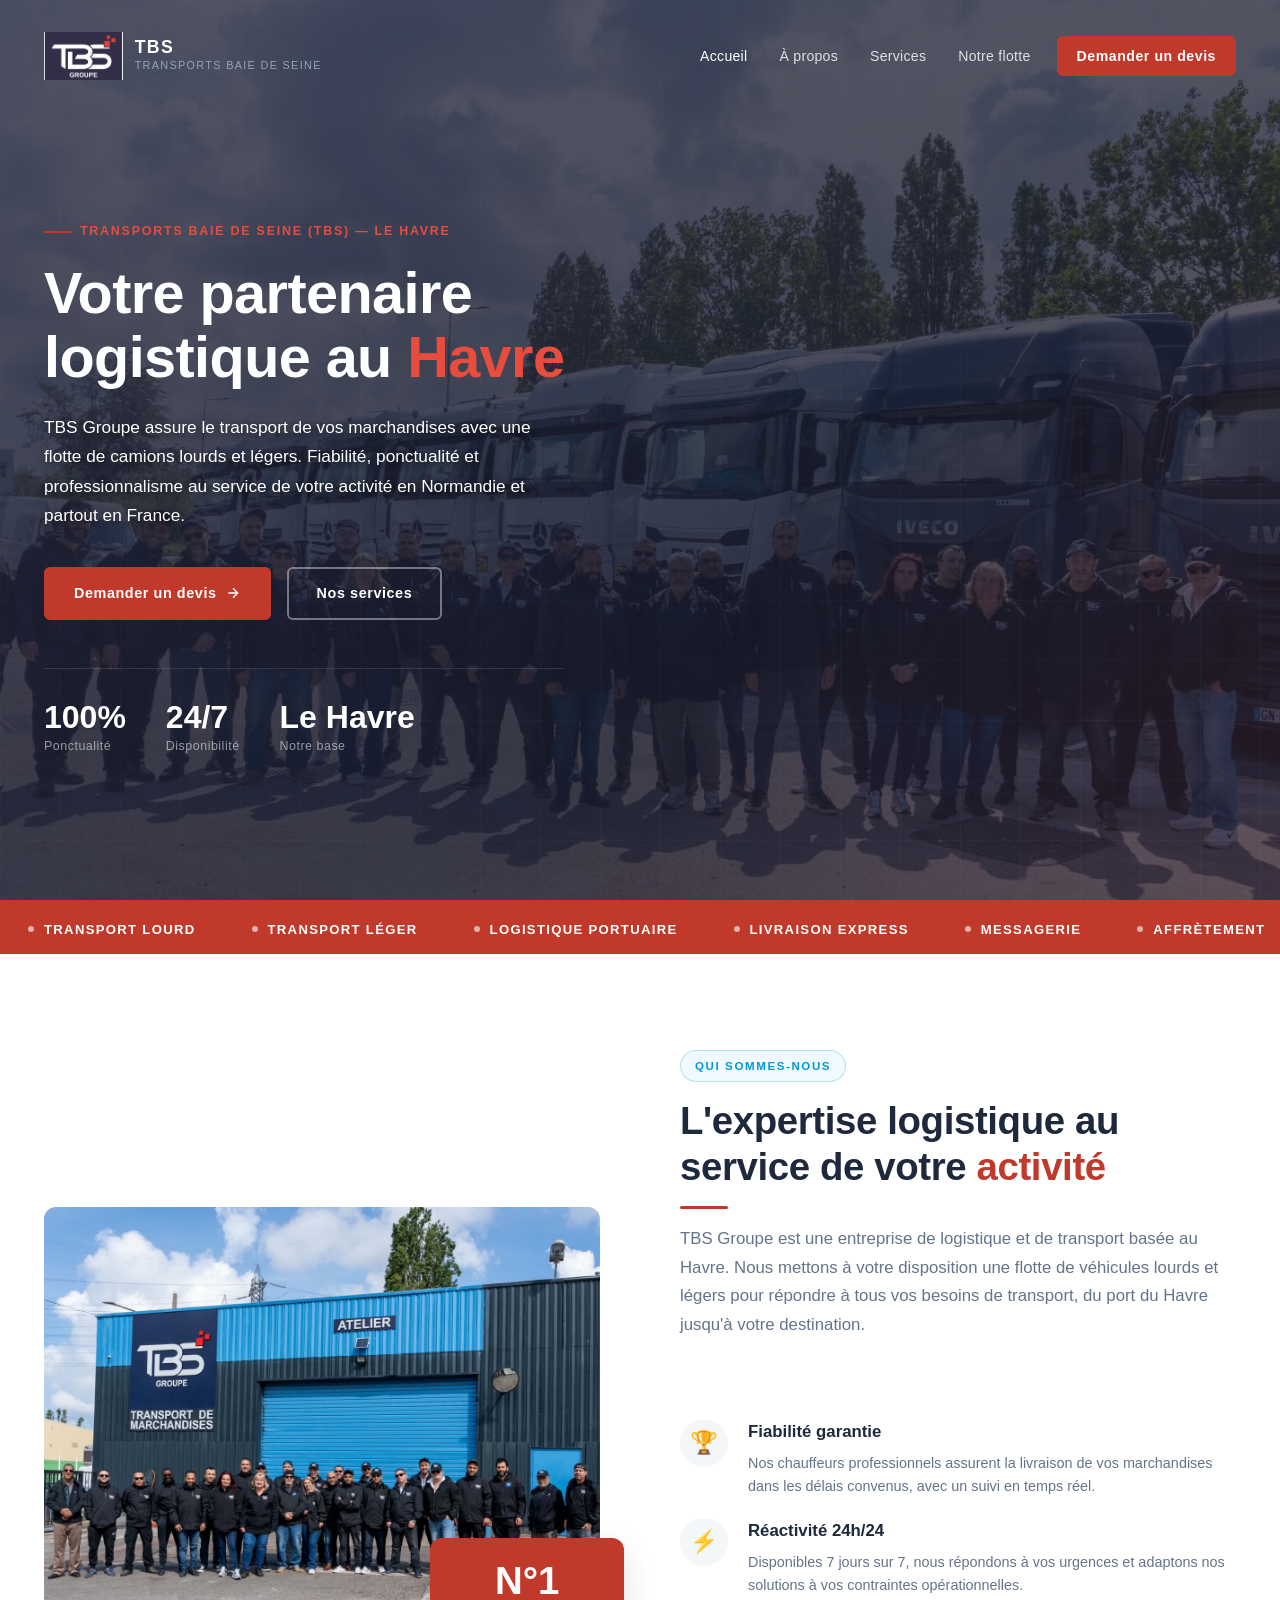
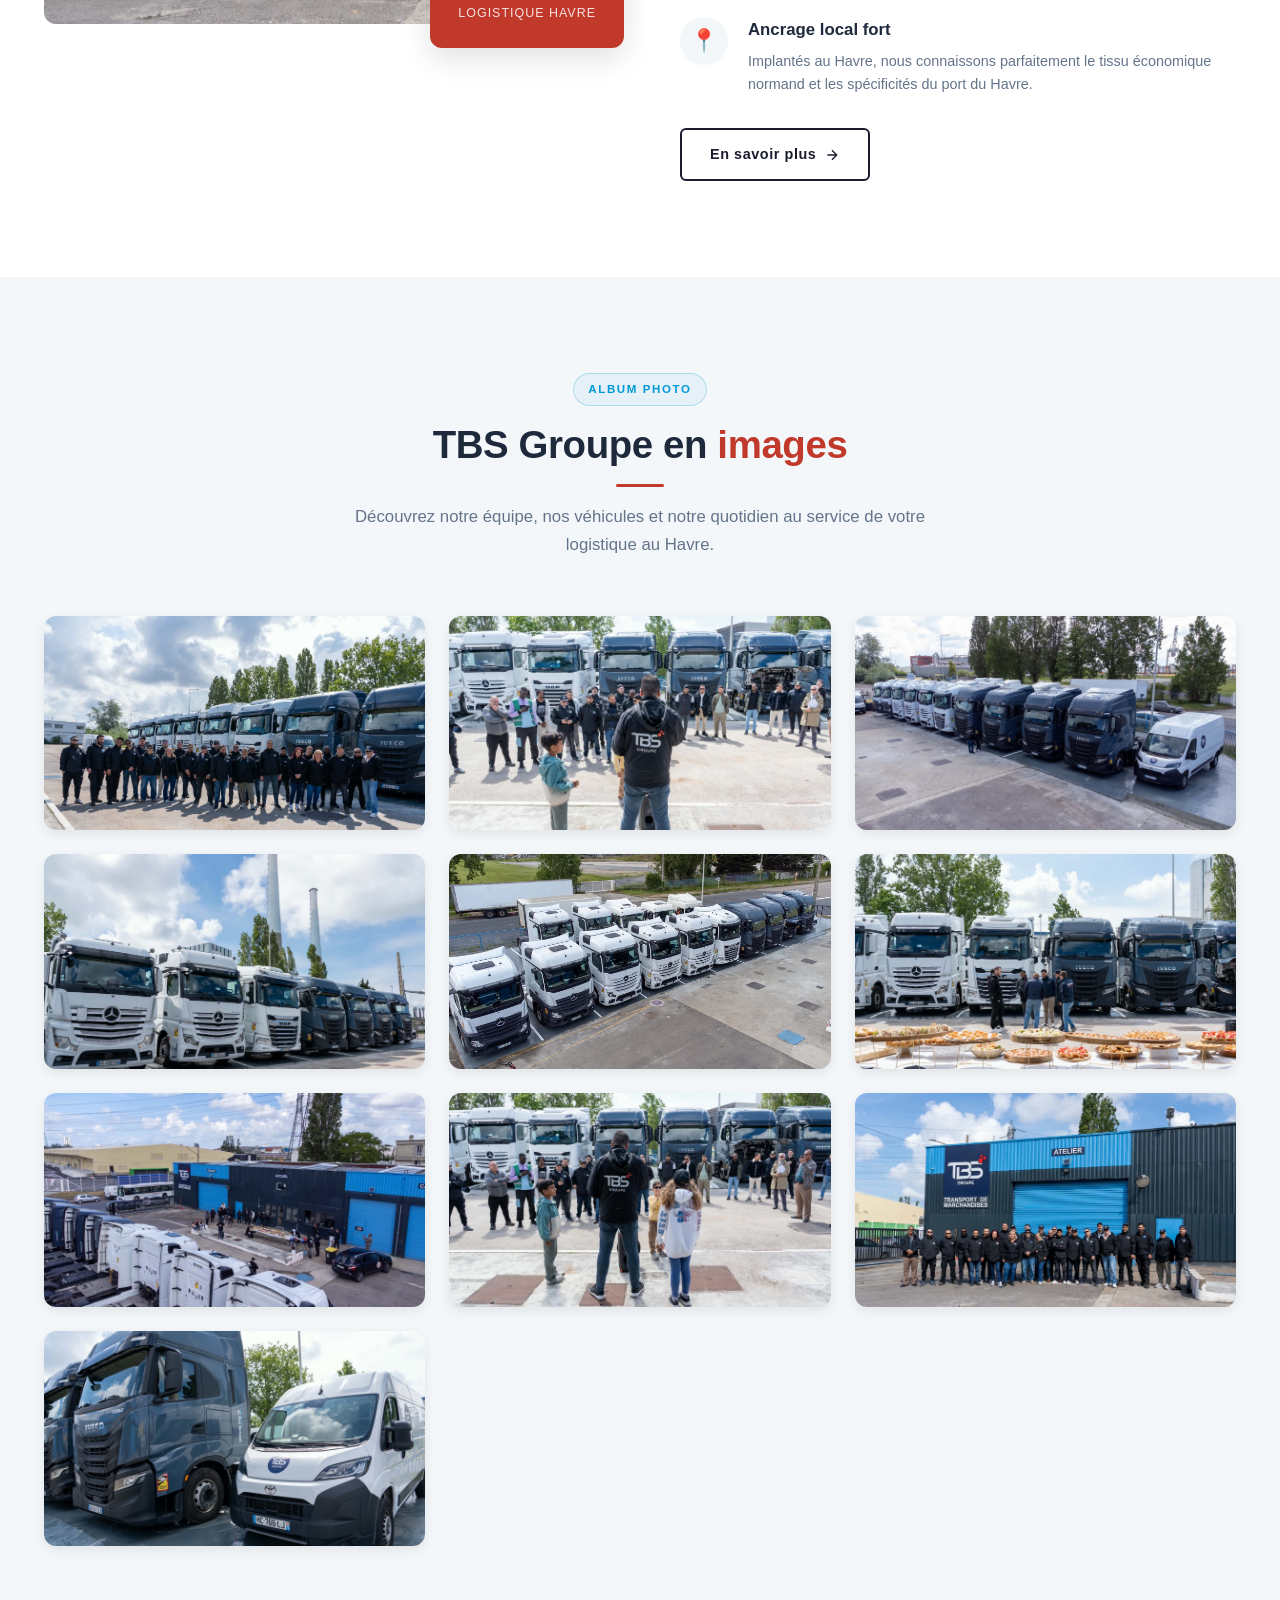
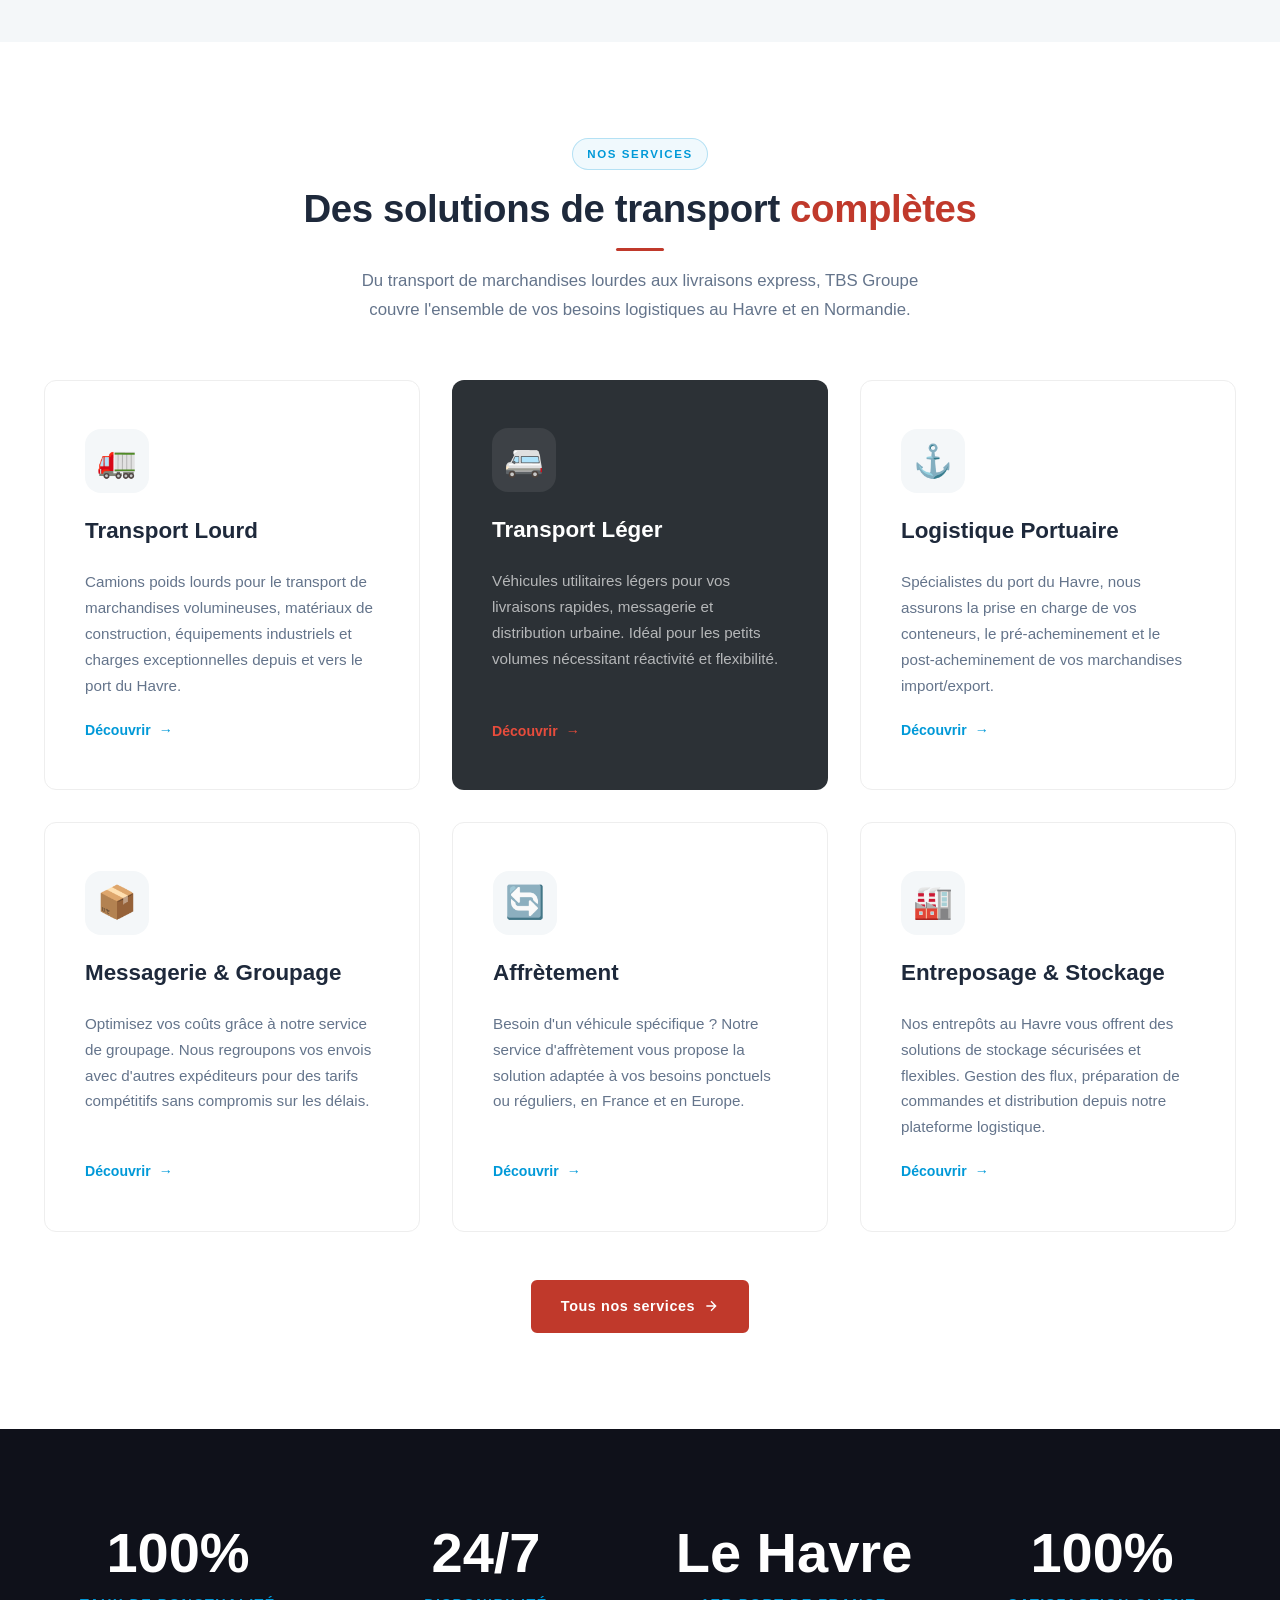
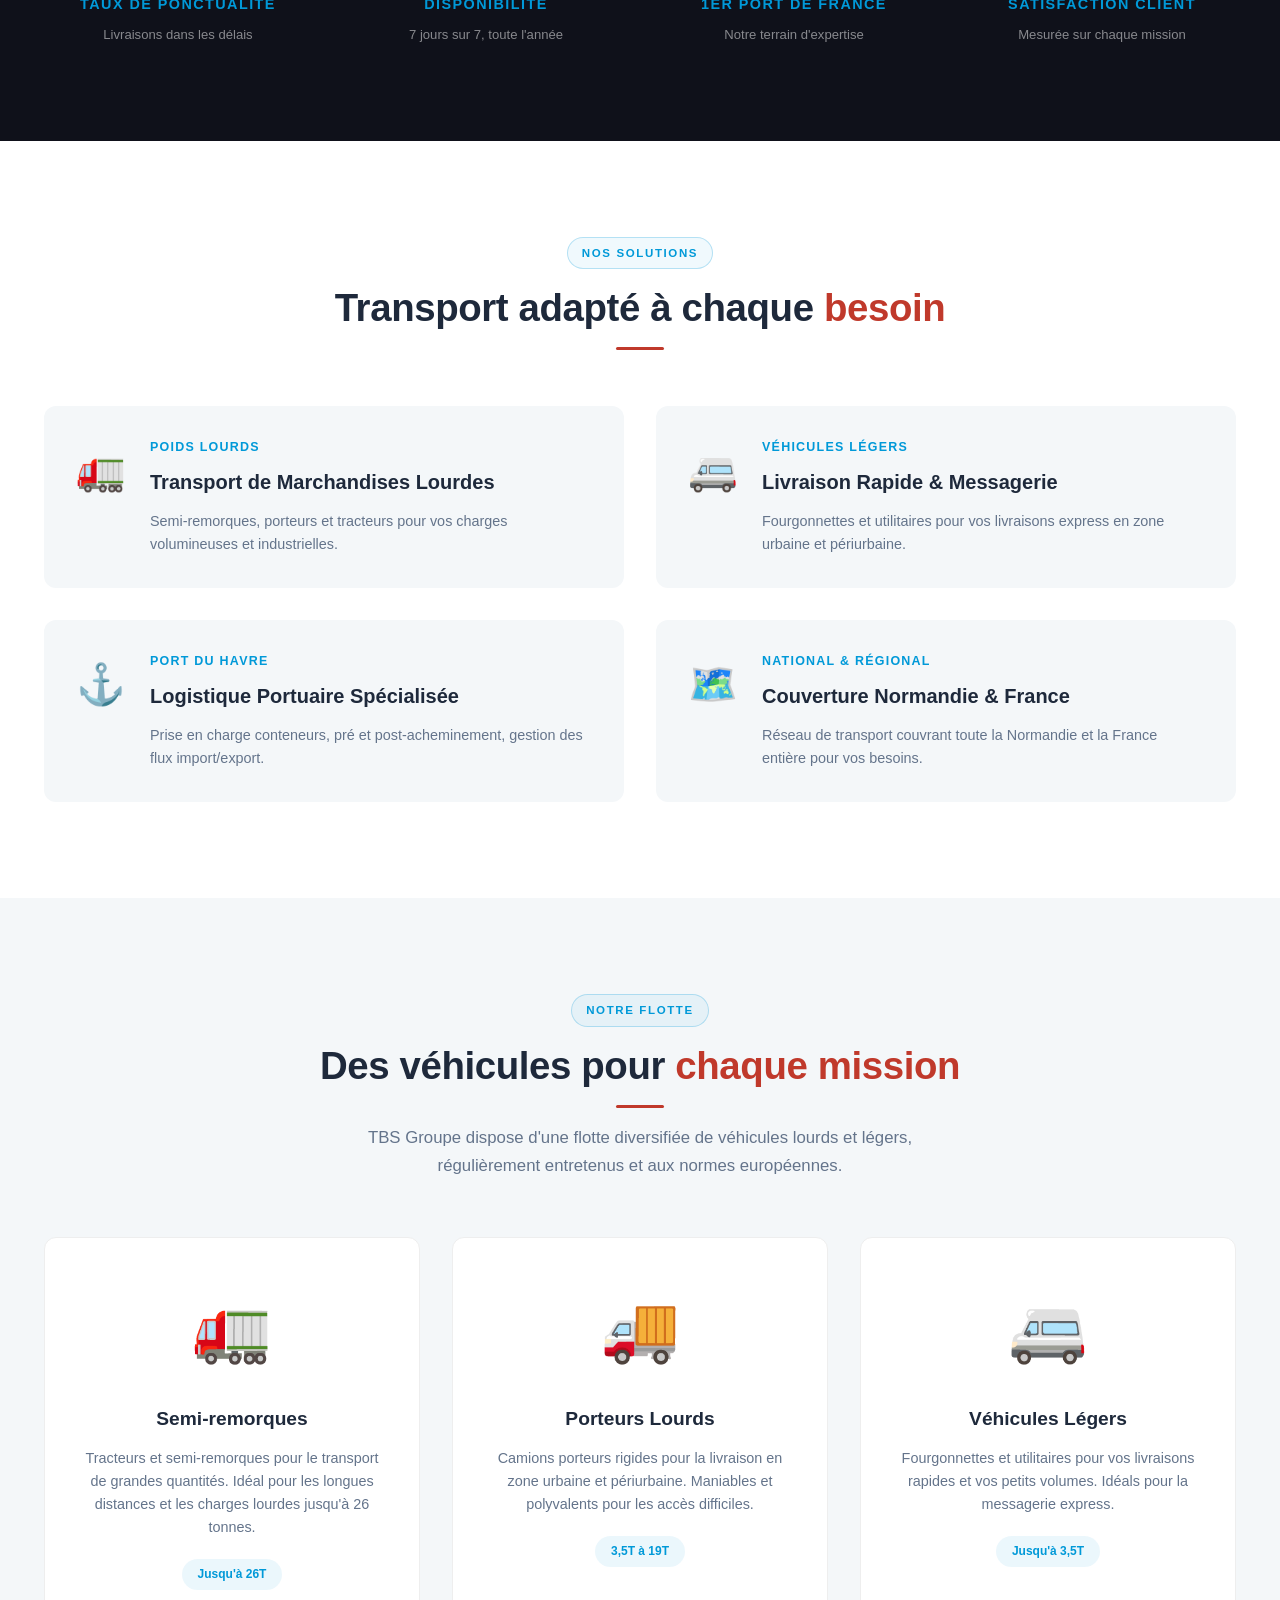
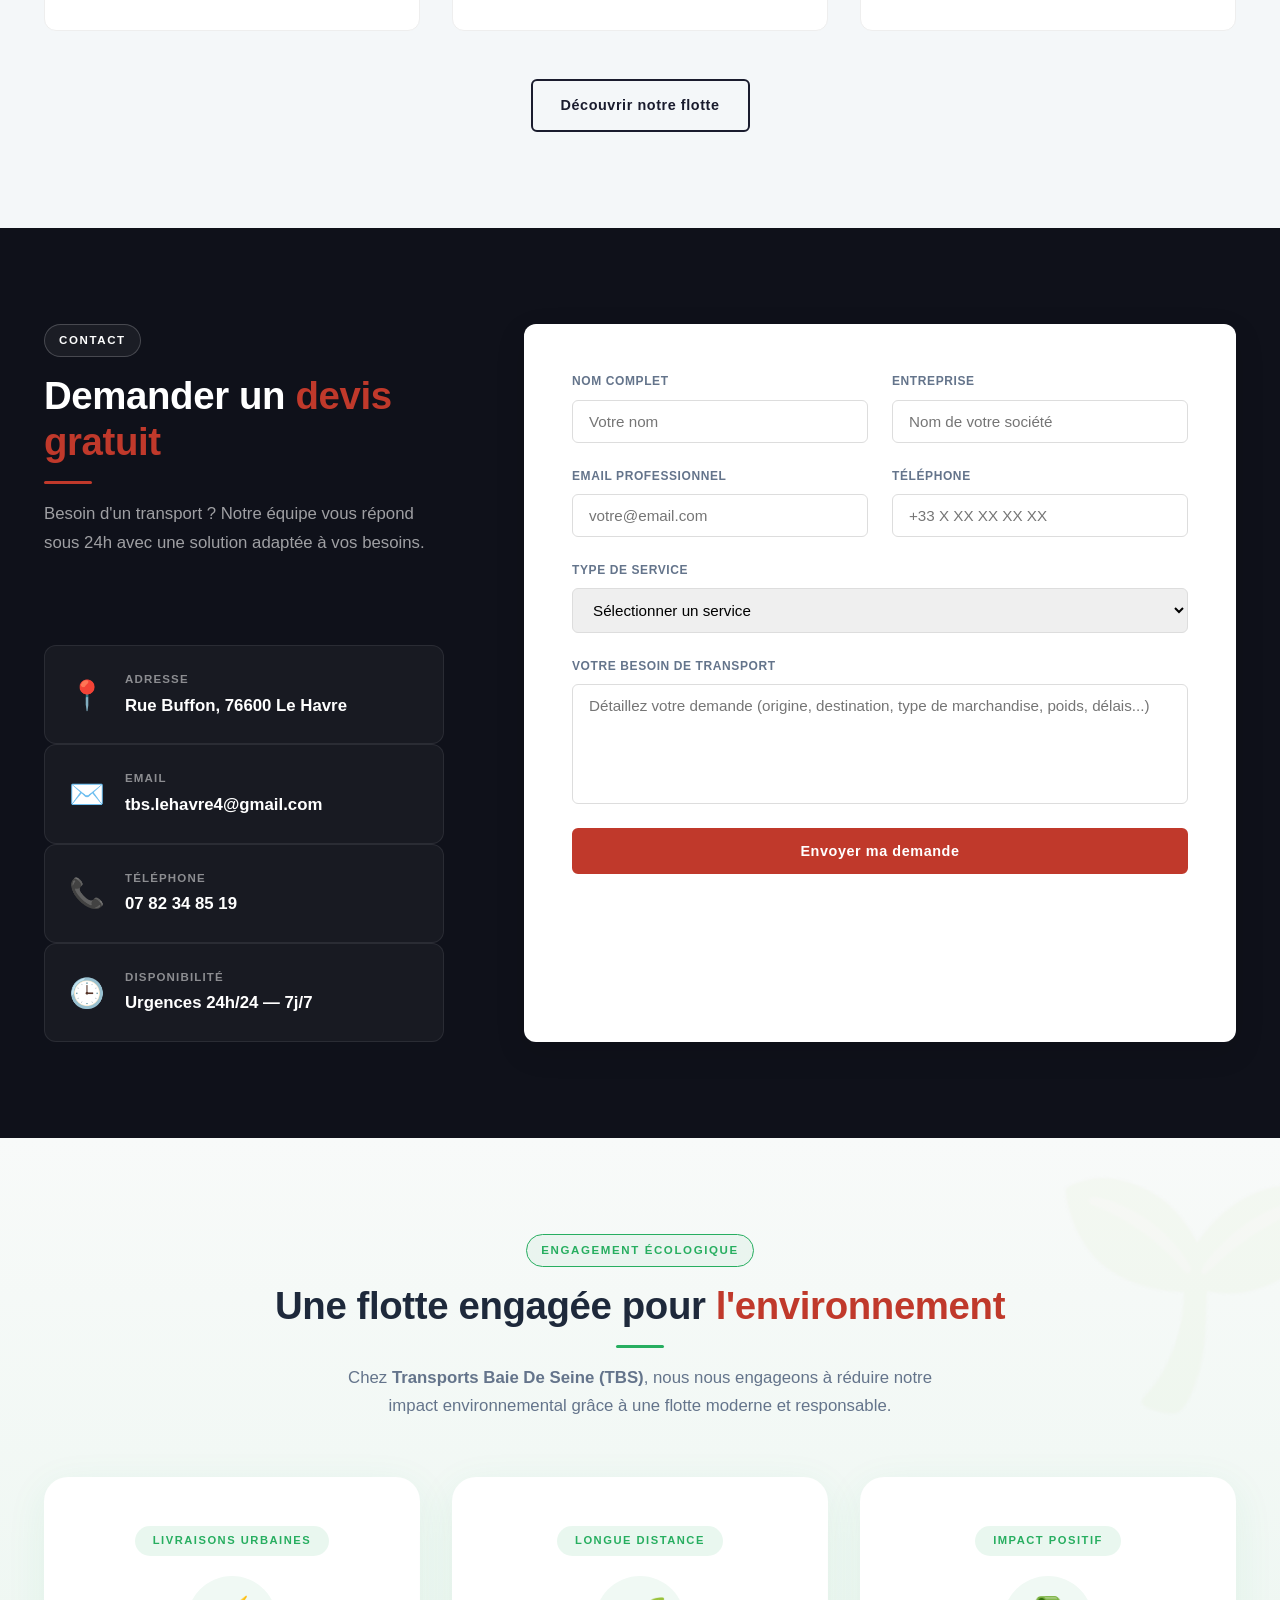
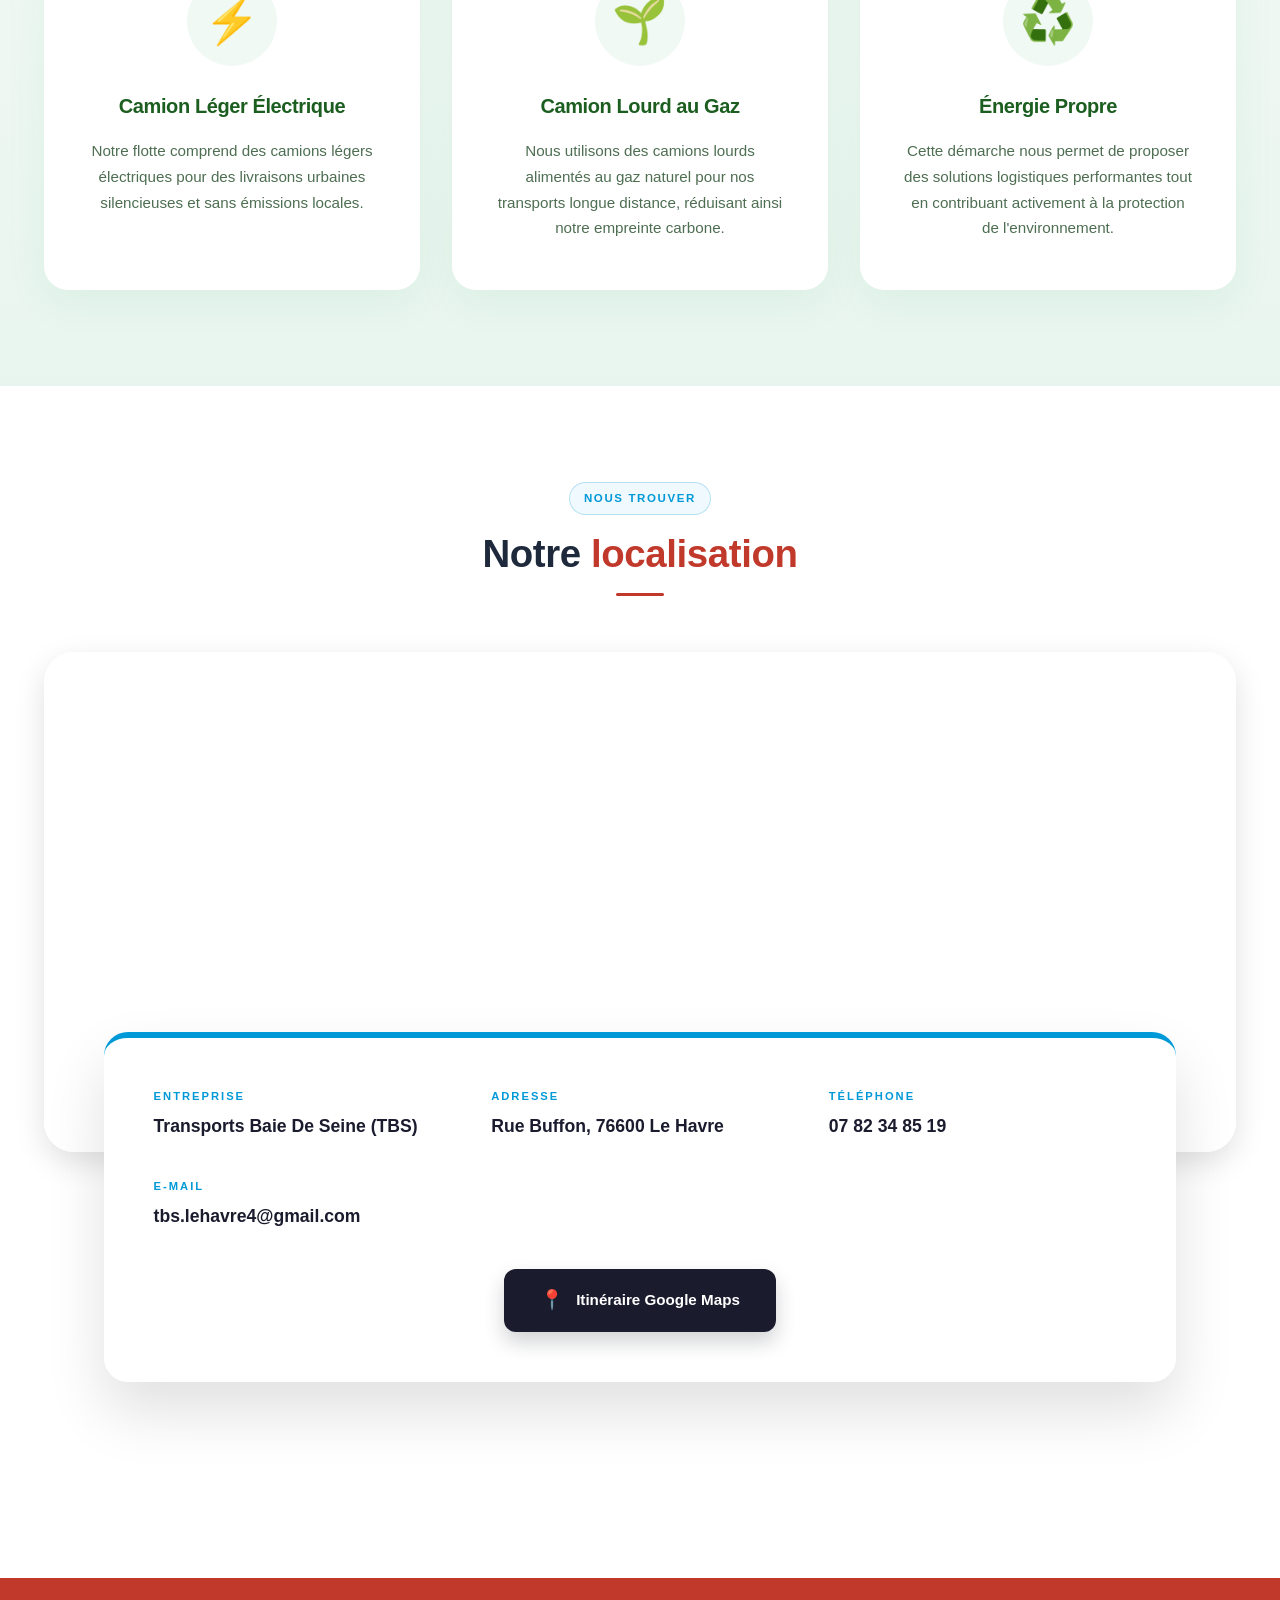
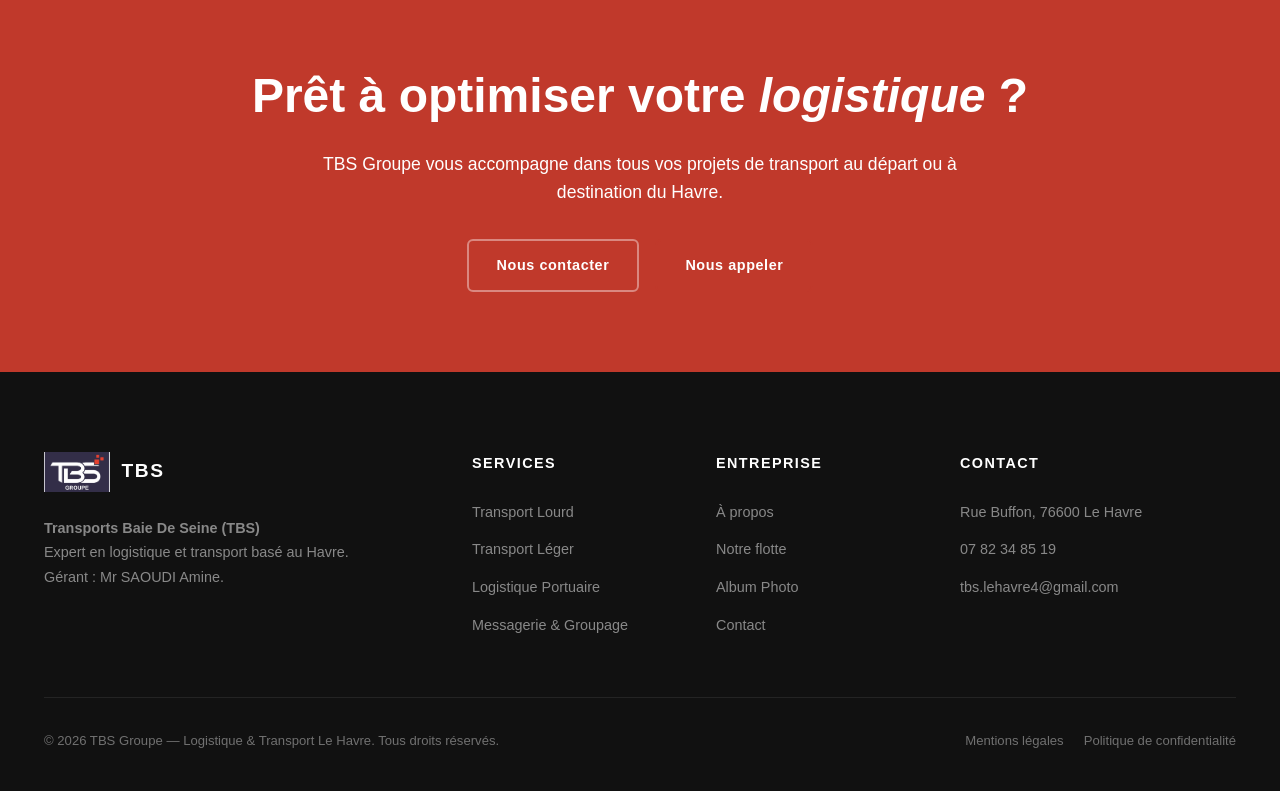
==== index.html @ 981ada17 "Sublimation du design des sections Environnement et Localisation" ====
<!DOCTYPE html>
<html lang="fr">
<head>
  <meta charset="UTF-8" />
  <meta name="viewport" content="width=device-width, initial-scale=1.0" />
  <meta name="description" content="TBS GROUPE – Expert en logistique et transport au Havre. Camions lourds et légers pour tous vos besoins de transport en Normandie et en France." />
  <title>TBS GROUPE – Logistique & Transport | Le Havre</title>
  <link rel="stylesheet" href="style.css" />
</head>
<body>

<!-- LOADER -->
<div class="loader" id="loader">
  <div class="loader-inner">
    <div class="loader-logo"><span>TBS</span> GROUPE</div>
    <div class="loader-bar"><div class="loader-bar-fill"></div></div>
  </div>
</div>

<!-- HEADER -->
<header id="site-header">
  <div class="container header-inner">
    <a href="index.html" class="logo">
      <img src="logo.jpeg" alt="TBS Groupe Logo" class="logo-img" />
      <div class="logo-text">
        <div class="logo-name">TBS</div>
        <div class="logo-sub">Transports Baie De Seine</div>
      </div>
    </a>
    <nav id="main-nav">
      <a href="index.html" class="active">Accueil</a>
      <a href="about.html">À propos</a>
      <a href="services.html">Services</a>
      <a href="projets.html">Notre flotte</a>
      <a href="#contact" class="nav-cta">Demander un devis</a>
    </nav>
    <button class="menu-toggle" id="menu-toggle" aria-label="Menu">
      <span></span><span></span><span></span>
    </button>
  </div>
</header>

<!-- HERO -->
<section class="hero">
  <div class="hero-bg"></div>
  <div class="hero-pattern"></div>
  <div class="container">
    <div class="hero-content">
      <div class="hero-text">
        <div class="hero-eyebrow">Transports Baie De Seine (TBS) — Le Havre</div>
        <h1 class="hero-title animate-fade-up">
          Votre partenaire<br>logistique au <em>Havre</em>
        </h1>
        <p class="hero-desc animate-fade-up" data-delay="2">
          TBS Groupe assure le transport de vos marchandises avec une flotte de camions lourds et légers. Fiabilité, ponctualité et professionnalisme au service de votre activité en Normandie et partout en France.
        </p>
        <div class="hero-actions animate-fade-up" data-delay="3">
          <a href="#contact" class="btn btn-primary">
            Demander un devis
            <svg viewBox="0 0 24 24" fill="none" stroke="currentColor" stroke-width="2"><path d="M5 12h14M12 5l7 7-7 7"/></svg>
          </a>
          <a href="services.html" class="btn btn-outline">Nos services</a>
        </div>
        <div class="hero-stats animate-fade-up" data-delay="4">
          <div>
            <div class="hero-stat-num">100%</div>
            <div class="hero-stat-label">Ponctualité</div>
          </div>
          <div>
            <div class="hero-stat-num">24/7</div>
            <div class="hero-stat-label">Disponibilité</div>
          </div>
          <div>
            <div class="hero-stat-num">Le Havre</div>
            <div class="hero-stat-label">Notre base</div>
          </div>
        </div>
      </div>

      <!-- Éléments visuels supprimés pour épurer le design -->
    </div>
  </div>
</section>

<!-- TICKER STRIP -->
<div class="services-strip">
  <div class="strip-track">
    <span class="strip-item"><span class="strip-dot"></span>Transport Lourd</span>
    <span class="strip-item"><span class="strip-dot"></span>Transport Léger</span>
    <span class="strip-item"><span class="strip-dot"></span>Logistique Portuaire</span>
    <span class="strip-item"><span class="strip-dot"></span>Livraison Express</span>
    <span class="strip-item"><span class="strip-dot"></span>Messagerie</span>
    <span class="strip-item"><span class="strip-dot"></span>Affrètement</span>
    <span class="strip-item"><span class="strip-dot"></span>Groupage</span>
    <span class="strip-item"><span class="strip-dot"></span>Transport Lourd</span>
    <span class="strip-item"><span class="strip-dot"></span>Transport Léger</span>
    <span class="strip-item"><span class="strip-dot"></span>Logistique Portuaire</span>
    <span class="strip-item"><span class="strip-dot"></span>Livraison Express</span>
    <span class="strip-item"><span class="strip-dot"></span>Messagerie</span>
    <span class="strip-item"><span class="strip-dot"></span>Affrètement</span>
    <span class="strip-item"><span class="strip-dot"></span>Groupage</span>
  </div>
</div>

<!-- ABOUT PREVIEW -->
<section class="section-py">
  <div class="container">
    <div class="about-grid">
      <div class="about-visual reveal">
        <div class="about-img-wrap">
          <img src="images/album9.jpeg" alt="TBS Groupe" style="width:100%;height:100%;object-fit:cover;">
        </div>
        <div class="about-accent-card">
          <div class="num">N°1</div>
          <div class="lbl">Logistique Havre</div>
        </div>
      </div>
      <div class="about-text">
        <div class="section-header reveal">
          <div class="badge">Qui sommes-nous</div>
          <h2 class="section-title">L'expertise logistique au service de votre <em>activité</em></h2>
          <div class="divider"></div>
          <p class="section-subtitle">
            TBS Groupe est une entreprise de logistique et de transport basée au Havre. Nous mettons à votre disposition une flotte de véhicules lourds et légers pour répondre à tous vos besoins de transport, du port du Havre jusqu'à votre destination.
          </p>
        </div>
        <div class="about-features">
          <div class="about-feature reveal">
            <div class="about-feature-icon">🏆</div>
            <div>
              <h4>Fiabilité garantie</h4>
              <p>Nos chauffeurs professionnels assurent la livraison de vos marchandises dans les délais convenus, avec un suivi en temps réel.</p>
            </div>
          </div>
          <div class="about-feature reveal">
            <div class="about-feature-icon">⚡</div>
            <div>
              <h4>Réactivité 24h/24</h4>
              <p>Disponibles 7 jours sur 7, nous répondons à vos urgences et adaptons nos solutions à vos contraintes opérationnelles.</p>
            </div>
          </div>
          <div class="about-feature reveal">
            <div class="about-feature-icon">📍</div>
            <div>
              <h4>Ancrage local fort</h4>
              <p>Implantés au Havre, nous connaissons parfaitement le tissu économique normand et les spécificités du port du Havre.</p>
            </div>
          </div>
        </div>
        <a href="about.html" class="btn btn-outline-dark" style="margin-top:8px;align-self:flex-start">
          En savoir plus
          <svg viewBox="0 0 24 24" fill="none" stroke="currentColor" stroke-width="2"><path d="M5 12h14M12 5l7 7-7 7"/></svg>
        </a>
      </div>
    </div>
  </div>
</section>

<!-- ALBUM PHOTO SECTION -->
<section class="section-py" id="album" style="background:var(--off-white)">
  <div class="container">
    <div class="section-header centered reveal">
      <div class="badge">Album Photo</div>
      <h2 class="section-title">TBS Groupe en <em>images</em></h2>
      <div class="divider center"></div>
      <p class="section-subtitle">Découvrez notre équipe, nos véhicules et notre quotidien au service de votre logistique au Havre.</p>
    </div>
    
    <div class="gallery-grid">
      <div class="gallery-item reveal">
        <img src="images/groupe_tbs.png" alt="Équipe TBS Groupe">
        <div class="gallery-overlay">
          <div class="gallery-info">
            <h4>Notre Équipe</h4>
            <p>TBS Groupe Le Havre</p>
          </div>
        </div>
      </div>
      <div class="gallery-item reveal" data-delay="1">
        <img src="images/2.jpeg" alt="Flotte TBS">
        <div class="gallery-overlay">
          <div class="gallery-info">
            <h4>Flotte TBS</h4>
            <p>Transport Routier</p>
          </div>
        </div>
      </div>
      <div class="gallery-item reveal" data-delay="2">
        <img src="images/album3.jpeg" alt="Logistique TBS">
        <div class="gallery-overlay">
          <div class="gallery-info">
            <h4>Opérations</h4>
            <p>Le Havre</p>
          </div>
        </div>
      </div>
      <div class="gallery-item reveal" data-delay="3">
        <img src="images/album4.jpeg" alt="Logistique TBS">
        <div class="gallery-overlay">
          <div class="gallery-info">
            <h4>Transport</h4>
            <p>Normandie</p>
          </div>
        </div>
      </div>
      <div class="gallery-item reveal">
        <img src="images/album5.jpeg" alt="Logistique TBS">
        <div class="gallery-overlay">
          <div class="gallery-info">
            <h4>Services</h4>
            <p>Logistique</p>
          </div>
        </div>
      </div>
      <div class="gallery-item reveal" data-delay="1">
        <img src="images/album6.jpeg" alt="Logistique TBS">
        <div class="gallery-overlay">
          <div class="gallery-info">
            <h4>Équipements</h4>
            <p>Flotte Moderne</p>
          </div>
        </div>
      </div>
      <div class="gallery-item reveal" data-delay="2">
        <img src="images/album7.jpeg" alt="Logistique TBS">
        <div class="gallery-overlay">
          <div class="gallery-info">
            <h4>Expertise</h4>
            <p>Transport Lourd</p>
          </div>
        </div>
      </div>
      <div class="gallery-item reveal" data-delay="3">
        <img src="images/album8.jpeg" alt="Logistique TBS">
        <div class="gallery-overlay">
          <div class="gallery-info">
            <h4>Solutions</h4>
            <p>Sur-mesure</p>
          </div>
        </div>
      </div>
      <div class="gallery-item reveal">
        <img src="images/album9.jpeg" alt="Logistique TBS">
        <div class="gallery-overlay">
          <div class="gallery-info">
            <h4>TBS Groupe</h4>
            <p>Logistique Portuaire</p>
          </div>
        </div>
      </div>
      <div class="gallery-item reveal" data-delay="1">
        <img src="images/WhatsApp Image 2026-06-05 at 20.49.11.jpeg" alt="Logistique TBS">
        <div class="gallery-overlay">
          <div class="gallery-info">
            <h4>Notre Quotidien</h4>
            <p>Au cœur de l'action</p>
          </div>
        </div>
      </div>
    </div>
  </div>
</section>

<!-- SERVICES -->
<section class="section-py">
  <div class="container">
    <div class="section-header centered reveal">
      <div class="badge">Nos services</div>
      <h2 class="section-title">Des solutions de transport <em>complètes</em></h2>
      <div class="divider center"></div>
      <p class="section-subtitle">Du transport de marchandises lourdes aux livraisons express, TBS Groupe couvre l'ensemble de vos besoins logistiques au Havre et en Normandie.</p>
    </div>
    <div class="services-grid">
      <div class="service-card reveal">
        <div class="service-icon">🚛</div>
        <h3>Transport Lourd</h3>
        <p>Camions poids lourds pour le transport de marchandises volumineuses, matériaux de construction, équipements industriels et charges exceptionnelles depuis et vers le port du Havre.</p>
        <a href="services.html#lourd" class="service-link">Découvrir <span>→</span></a>
      </div>
      <div class="service-card featured reveal" data-delay="1">
        <div class="service-icon">🚐</div>
        <h3>Transport Léger</h3>
        <p>Véhicules utilitaires légers pour vos livraisons rapides, messagerie et distribution urbaine. Idéal pour les petits volumes nécessitant réactivité et flexibilité.</p>
        <a href="services.html#leger" class="service-link">Découvrir <span>→</span></a>
      </div>
      <div class="service-card reveal" data-delay="2">
        <div class="service-icon">⚓</div>
        <h3>Logistique Portuaire</h3>
        <p>Spécialistes du port du Havre, nous assurons la prise en charge de vos conteneurs, le pré-acheminement et le post-acheminement de vos marchandises import/export.</p>
        <a href="services.html#portuaire" class="service-link">Découvrir <span>→</span></a>
      </div>
      <div class="service-card reveal">
        <div class="service-icon">📦</div>
        <h3>Messagerie & Groupage</h3>
        <p>Optimisez vos coûts grâce à notre service de groupage. Nous regroupons vos envois avec d'autres expéditeurs pour des tarifs compétitifs sans compromis sur les délais.</p>
        <a href="services.html#groupage" class="service-link">Découvrir <span>→</span></a>
      </div>
      <div class="service-card reveal" data-delay="1">
        <div class="service-icon">🔄</div>
        <h3>Affrètement</h3>
        <p>Besoin d'un véhicule spécifique ? Notre service d'affrètement vous propose la solution adaptée à vos besoins ponctuels ou réguliers, en France et en Europe.</p>
        <a href="services.html#affretement" class="service-link">Découvrir <span>→</span></a>
      </div>
      <div class="service-card reveal" data-delay="2">
        <div class="service-icon">🏭</div>
        <h3>Entreposage & Stockage</h3>
        <p>Nos entrepôts au Havre vous offrent des solutions de stockage sécurisées et flexibles. Gestion des flux, préparation de commandes et distribution depuis notre plateforme logistique.</p>
        <a href="services.html#stockage" class="service-link">Découvrir <span>→</span></a>
      </div>
    </div>
    <div style="text-align:center;margin-top:48px">
      <a href="services.html" class="btn btn-primary">
        Tous nos services
        <svg viewBox="0 0 24 24" fill="none" stroke="currentColor" stroke-width="2"><path d="M5 12h14M12 5l7 7-7 7"/></svg>
      </a>
    </div>
  </div>
</section>

<!-- STATS -->
<section class="stats-section section-py">
  <div class="container">
    <div class="stats-grid">
      <div class="stat-item reveal">
        <div class="stat-number">100%</div>
        <div class="stat-label">Taux de ponctualité</div>
        <div class="stat-desc">Livraisons dans les délais</div>
      </div>
      <div class="stat-item reveal" data-delay="1">
        <div class="stat-number">24/7</div>
        <div class="stat-label">Disponibilité</div>
        <div class="stat-desc">7 jours sur 7, toute l'année</div>
      </div>
      <div class="stat-item reveal" data-delay="2">
        <div class="stat-number">Le Havre</div>
        <div class="stat-label">1er port de France</div>
        <div class="stat-desc">Notre terrain d'expertise</div>
      </div>
      <div class="stat-item reveal" data-delay="3">
        <div class="stat-number">100%</div>
        <div class="stat-label">Satisfaction client</div>
        <div class="stat-desc">Mesurée sur chaque mission</div>
      </div>
    </div>
  </div>
</section>

<!-- NOS SOLUTIONS (MSC-style) -->
<section class="section-py">
  <div class="container">
    <div class="section-header centered reveal">
      <div class="badge">Nos solutions</div>
      <h2 class="section-title">Transport adapté à chaque <em>besoin</em></h2>
      <div class="divider center"></div>
    </div>
    <div class="solutions-grid">
      <div class="solution-item reveal">
        <div class="solution-icon">🚛</div>
        <div class="solution-content">
          <h4>Poids Lourds</h4>
          <h3>Transport de Marchandises Lourdes</h3>
          <p>Semi-remorques, porteurs et tracteurs pour vos charges volumineuses et industrielles.</p>
        </div>
      </div>
      <div class="solution-item reveal" data-delay="1">
        <div class="solution-icon">🚐</div>
        <div class="solution-content">
          <h4>Véhicules Légers</h4>
          <h3>Livraison Rapide & Messagerie</h3>
          <p>Fourgonnettes et utilitaires pour vos livraisons express en zone urbaine et périurbaine.</p>
        </div>
      </div>
      <div class="solution-item reveal">
        <div class="solution-icon">⚓</div>
        <div class="solution-content">
          <h4>Port du Havre</h4>
          <h3>Logistique Portuaire Spécialisée</h3>
          <p>Prise en charge conteneurs, pré et post-acheminement, gestion des flux import/export.</p>
        </div>
      </div>
      <div class="solution-item reveal" data-delay="1">
        <div class="solution-icon">🗺️</div>
        <div class="solution-content">
          <h4>National & Régional</h4>
          <h3>Couverture Normandie & France</h3>
          <p>Réseau de transport couvrant toute la Normandie et la France entière pour vos besoins.</p>
        </div>
      </div>
    </div>
  </div>
</section>

<!-- FLOTTE PREVIEW -->
<section class="section-py" style="background:var(--off-white)">
  <div class="container">
    <div class="section-header centered reveal">
      <div class="badge">Notre flotte</div>
      <h2 class="section-title">Des véhicules pour <em>chaque mission</em></h2>
      <div class="divider center"></div>
      <p class="section-subtitle">TBS Groupe dispose d'une flotte diversifiée de véhicules lourds et légers, régulièrement entretenus et aux normes européennes.</p>
    </div>
    <div class="fleet-grid">
      <div class="fleet-card reveal">
        <div class="fleet-icon">🚛</div>
        <h3>Semi-remorques</h3>
        <p>Tracteurs et semi-remorques pour le transport de grandes quantités. Idéal pour les longues distances et les charges lourdes jusqu'à 26 tonnes.</p>
        <span class="fleet-tag">Jusqu'à 26T</span>
      </div>
      <div class="fleet-card reveal" data-delay="1">
        <div class="fleet-icon">🚚</div>
        <h3>Porteurs Lourds</h3>
        <p>Camions porteurs rigides pour la livraison en zone urbaine et périurbaine. Maniables et polyvalents pour les accès difficiles.</p>
        <span class="fleet-tag">3,5T à 19T</span>
      </div>
      <div class="fleet-card reveal" data-delay="2">
        <div class="fleet-icon">🚐</div>
        <h3>Véhicules Légers</h3>
        <p>Fourgonnettes et utilitaires pour vos livraisons rapides et vos petits volumes. Idéals pour la messagerie express.</p>
        <span class="fleet-tag">Jusqu'à 3,5T</span>
      </div>
    </div>
    <div style="text-align:center;margin-top:48px">
      <a href="projets.html" class="btn btn-outline-dark">Découvrir notre flotte</a>
    </div>
  </div>
</section>

<!-- CONTACT -->
<section class="section-py contact-section" id="contact">
  <div class="container">
    <div class="contact-grid">
      <div class="contact-info">
        <div class="section-header reveal">
          <div class="badge" style="color:var(--white);border-color:rgba(255,255,255,.2);background:rgba(255,255,255,.05)">Contact</div>
          <h2 class="section-title" style="color:var(--white)">Demander un <em>devis gratuit</em></h2>
          <div class="divider"></div>
          <p class="section-subtitle" style="color:rgba(255,255,255,.6)">Besoin d'un transport ? Notre équipe vous répond sous 24h avec une solution adaptée à vos besoins.</p>
        </div>
        <div class="contact-methods">
          <div class="contact-method reveal">
            <div class="contact-method-icon">📍</div>
            <div class="contact-method-text">
              <h4>Adresse</h4>
              <p>Rue Buffon, 76600 Le Havre</p>
            </div>
          </div>
          <div class="contact-method reveal" data-delay="1">
            <div class="contact-method-icon">✉️</div>
            <div class="contact-method-text">
              <h4>Email</h4>
              <p>tbs.lehavre4@gmail.com</p>
            </div>
          </div>
          <div class="contact-method reveal" data-delay="1.5">
            <div class="contact-method-icon">📞</div>
            <div class="contact-method-text">
              <h4>Téléphone</h4>
              <p>07 82 34 85 19</p>
            </div>
          </div>
          <div class="contact-method reveal" data-delay="2">
            <div class="contact-method-icon">🕒</div>
            <div class="contact-method-text">
              <h4>Disponibilité</h4>
              <p>Urgences 24h/24 — 7j/7</p>
            </div>
          </div>
        </div>
      </div>
      <div class="contact-form-card reveal" data-delay="2">
        <form class="form-grid">
          <div class="form-group">
            <label for="nom">Nom Complet</label>
            <input type="text" id="nom" placeholder="Votre nom" required>
          </div>
          <div class="form-group">
            <label for="entreprise">Entreprise</label>
            <input type="text" id="entreprise" placeholder="Nom de votre société">
          </div>
          <div class="form-group">
            <label for="email">Email professionnel</label>
            <input type="email" id="email" placeholder="votre@email.com" required>
          </div>
          <div class="form-group">
            <label for="tel">Téléphone</label>
            <input type="tel" id="tel" placeholder="+33 X XX XX XX XX">
          </div>
          <div class="form-group full">
            <label for="service">Type de Service</label>
            <select id="service">
              <option value="">Sélectionner un service</option>
              <option value="lourd">Transport Lourd</option>
              <option value="leger">Transport Léger</option>
              <option value="portuaire">Logistique Portuaire</option>
              <option value="groupage">Messagerie & Groupage</option>
              <option value="autre">Autre demande</option>
            </select>
          </div>
          <div class="form-group full">
            <label for="message">Votre besoin de transport</label>
            <textarea id="message" placeholder="Détaillez votre demande (origine, destination, type de marchandise, poids, délais...)"></textarea>
          </div>
          <div class="form-group full">
            <button type="submit" class="btn btn-primary" style="width:100%;justify-content:center">Envoyer ma demande</button>
          </div>
        </form>
      </div>
    </div>
  </div>
</section>

  <!-- ENVIRONMENTAL SECTION - SUBLIMATED -->
  <section class="section-py eco-section reveal">
    <div class="container">
      <div class="section-header centered">
        <span class="badge" style="color:#27AE60; border-color:#27AE60; background:rgba(39,174,96,0.06)">Engagement Écologique</span>
        <h2 class="section-title">Une flotte engagée pour <em>l'environnement</em></h2>
        <div class="divider center" style="background:#27AE60"></div>
        <p class="section-subtitle">Chez <strong>Transports Baie De Seine (TBS)</strong>, nous nous engageons à réduire notre impact environnemental grâce à une flotte moderne et responsable.</p>
      </div>

      <div class="eco-grid">
        <div class="eco-card">
          <span class="eco-badge">Livraisons Urbaines</span>
          <div class="eco-icon-wrap"><span>⚡</span></div>
          <h4>Camion Léger Électrique</h4>
          <p>Notre flotte comprend des camions légers électriques pour des livraisons urbaines silencieuses et sans émissions locales.</p>
        </div>
        <div class="eco-card">
          <span class="eco-badge">Longue Distance</span>
          <div class="eco-icon-wrap"><span>🌱</span></div>
          <h4>Camion Lourd au Gaz</h4>
          <p>Nous utilisons des camions lourds alimentés au gaz naturel pour nos transports longue distance, réduisant ainsi notre empreinte carbone.</p>
        </div>
        <div class="eco-card">
          <span class="eco-badge">Impact Positif</span>
          <div class="eco-icon-wrap"><span>♻️</span></div>
          <h4>Énergie Propre</h4>
          <p>Cette démarche nous permet de proposer des solutions logistiques performantes tout en contribuant activement à la protection de l'environnement.</p>
        </div>
      </div>
    </div>
  </section>

  <!-- LOCATION SECTION - SUBLIMATED -->
  <section id="location" class="section-py reveal">
    <div class="container">
      <div class="section-header centered">
        <span class="badge">Nous trouver</span>
        <h2 class="section-title">Notre <em>localisation</em></h2>
        <div class="divider center"></div>
      </div>

      <div class="location-wrap">
        <div class="map-outer">
          <iframe src="https://www.google.com/maps/embed?pb=!1m18!1m12!1m3!1d2593.5855428256334!2d0.1437154768841525!3d49.45422735855734!2m3!1f0!2f0!3f0!3m2!1i1024!2i768!4f13.1!3m3!1m2!1s0x47e02e6005740001%3A0x47e02e6005740001!2sRue%20Buffon%2C%2076600%20Le%20Havre!5e0!3m2!1sfr!2sfr!4v1717750000000!5m2!1sfr!2sfr" width="100%" height="100%" style="border:0;" allowfullscreen="" loading="lazy" referrerpolicy="no-referrer-when-downgrade"></iframe>
        </div>

        <div class="contact-details-card">
          <div class="contact-info-grid">
            <div class="info-item">
              <h5>Entreprise</h5>
              <p>Transports Baie De Seine (TBS)</p>
            </div>
            <div class="info-item">
              <h5>Adresse</h5>
              <p>Rue Buffon, 76600 Le Havre</p>
            </div>
            <div class="info-item">
              <h5>Téléphone</h5>
              <p>07 82 34 85 19</p>
            </div>
            <div class="info-item">
              <h5>E-mail</h5>
              <p>tbs.lehavre4@gmail.com</p>
            </div>
          </div>
          <div style="text-align: center;">
            <a href="https://www.google.com/maps/dir/?api=1&destination=Rue+Buffon+76600+Le+Havre" target="_blank" class="btn-map">
              <span>📍</span> Itinéraire Google Maps
            </a>
          </div>
        </div>
      </div>
    </div>
  </section>

<!-- CTA -->
<section class="cta-section">
  <div class="container">
    <h2 class="reveal">Prêt à optimiser votre <em>logistique</em> ?</h2>
    <p class="reveal" data-delay="1">TBS Groupe vous accompagne dans tous vos projets de transport au départ ou à destination du Havre.</p>
    <div class="cta-actions reveal" data-delay="2">
      <a href="#contact" class="btn btn-outline">Nous contacter</a>
      <a href="tel:+33000000000" class="btn btn-primary">Nous appeler</a>
    </div>
  </div>
</section>

<!-- FOOTER -->
<footer>
  <div class="container">
    <div class="footer-grid">
      <div class="footer-brand">
        <div class="footer-logo">
          <img src="logo.jpeg" alt="TBS" class="footer-logo-img" />
          <div class="footer-logo-name">TBS</div>
        </div>
        <p class="footer-desc"><strong>Transports Baie De Seine (TBS)</strong><br>Expert en logistique et transport basé au Havre. Gérant : Mr SAOUDI Amine.</p>
      </div>
      <div class="footer-col">
        <h4>Services</h4>
        <ul>
          <li><a href="services.html#lourd">Transport Lourd</a></li>
          <li><a href="services.html#leger">Transport Léger</a></li>
          <li><a href="services.html#portuaire">Logistique Portuaire</a></li>
          <li><a href="services.html#groupage">Messagerie & Groupage</a></li>
        </ul>
      </div>
      <div class="footer-col">
        <h4>Entreprise</h4>
        <ul>
          <li><a href="about.html">À propos</a></li>
          <li><a href="projets.html">Notre flotte</a></li>
          <li><a href="#album">Album Photo</a></li>
          <li><a href="#contact">Contact</a></li>
        </ul>
      </div>
      <div class="footer-col">
        <h4>Contact</h4>
        <ul>
          <li><a href="#">Rue Buffon, 76600 Le Havre</a></li>
          <li><a href="tel:0782348519">07 82 34 85 19</a></li>
          <li><a href="mailto:tbs.lehavre4@gmail.com">tbs.lehavre4@gmail.com</a></li>
        </ul>
      </div>
    </div>
    <div class="footer-bottom">
      <p>&copy; 2026 TBS Groupe — Logistique & Transport Le Havre. Tous droits réservés.</p>
      <div style="display:flex;gap:20px">
        <a href="#">Mentions légales</a>
        <a href="#">Politique de confidentialité</a>
      </div>
    </div>
  </div>
</footer>

<button class="back-to-top" id="backToTop" aria-label="Retour en haut">↑</button>

<script>
  // Loader
  window.addEventListener('load', () => {
    setTimeout(() => {
      document.getElementById('loader').classList.add('hidden');
    }, 800);
  });

  // Header Scroll & Back to Top
  const header = document.getElementById('site-header');
  const backToTop = document.getElementById('backToTop');
  window.addEventListener('scroll', () => {
    if (window.scrollY > 50) {
      header.classList.add('scrolled');
    } else {
      header.classList.remove('scrolled');
    }
    
    if (window.scrollY > 400) {
      backToTop.classList.add('visible');
    } else {
      backToTop.classList.remove('visible');
    }
  });

  backToTop.addEventListener('click', () => {
    window.scrollTo({ top: 0, behavior: 'smooth' });
  });

  // Mobile Menu
  const toggle = document.getElementById('menu-toggle');
  const nav = document.getElementById('main-nav');
  
  if (toggle && nav) {
    toggle.addEventListener('click', (e) => {
      e.preventDefault();
      toggle.classList.toggle('active');
      nav.classList.toggle('open');
      document.body.style.overflow = nav.classList.contains('open') ? 'hidden' : '';
    });

    // Fermer le menu quand on clique sur un lien
    const navLinks = nav.querySelectorAll('a');
    navLinks.forEach(link => {
      link.addEventListener('click', () => {
        toggle.classList.remove('active');
        nav.classList.remove('open');
        document.body.style.overflow = '';
      });
    });
  }

  // Reveal Animations
  const reveals = document.querySelectorAll('.reveal');
  const observer = new IntersectionObserver((entries) => {
    entries.forEach(entry => {
      if (entry.isIntersecting) {
        const delay = entry.target.getAttribute('data-delay') || 0;
        setTimeout(() => {
          entry.target.classList.add('visible');
        }, delay * 150);
        observer.unobserve(entry.target);
      }
    });
  }, { threshold: 0.15 });

  reveals.forEach(reveal => observer.observe(reveal));
</script>

</body>
</html>
---- style.css ----
:root {
  --navy: #1A1C2E; /* Bleu foncé logo/bâtiment */
  --navy-dark: #0F111A;
  --light-blue: #0099D8; /* Bleu clair porte hangar */
  --anthracite: #2C3136; /* Gris foncé bardage */
  --red: #C0392B; /* Rouge logo */
  --red-dark: #962D22;
  --red-light: #E74C3C;
  --white: #FFFFFF;
  --off-white: #F4F7F9;
  --gray: #94A3B8;
  --text-dark: #1E293B;
  --text-muted: #64748B;
  --transition: all 0.3s cubic-bezier(0.4, 0, 0.2, 1);
  --shadow: 0 4px 12px rgba(0,0,0,0.08);
  --shadow-lg: 0 10px 30px rgba(0,0,0,0.12);
  --radius: 6px;
  --radius-lg: 12px;
  --font-main: 'Inter', -apple-system, BlinkMacSystemFont, sans-serif;
  --font-display: 'Montserrat', sans-serif;
}

* { margin: 0; padding: 0; box-sizing: border-box; }
body { font-family: var(--font-main); color: var(--text-dark); line-height: 1.6; background: var(--white); -webkit-font-smoothing: antialiased; }
a { text-decoration: none; color: inherit; }
ul { list-style: none; }
img { max-width: 100%; height: auto; display: block; }
.container { max-width: 1240px; margin: 0 auto; padding: 0 24px; }

/* LOADER */
.loader { position: fixed; inset: 0; background: var(--navy-dark); z-index: 9999; display: flex; align-items: center; justify-content: center; transition: opacity .6s ease, visibility .6s; }
.loader.hidden { opacity: 0; visibility: hidden; }
.loader-inner { display: flex; flex-direction: column; align-items: center; gap: 20px; }
.loader-logo { font-family: var(--font-display); font-size: 1.8rem; font-weight: 800; color: var(--white); letter-spacing: .1em; }
.loader-logo span { color: var(--red); }
.loader-bar { width: 140px; height: 3px; background: rgba(255,255,255,.1); border-radius: 4px; overflow: hidden; }
.loader-bar-fill { width: 0%; height: 100%; background: var(--red); animation: load 1.8s ease-in-out forwards; }
@keyframes load { to { width: 100%; } }

/* HEADER */
header { position: fixed; top: 0; left: 0; width: 100%; z-index: 1000; transition: var(--transition); padding: 20px 0; }
header.scrolled { background: rgba(26,28,46,.95); backdrop-filter: blur(10px); padding: 12px 0; border-bottom: 1px solid rgba(255,255,255,.1); }
.header-inner { display: flex; align-items: center; justify-content: space-between; height: 72px; gap: 32px; }
.logo { display: flex; align-items: center; gap: 12px; flex-shrink: 0; }
.logo-img { height: 48px; width: auto; object-fit: contain; }
.logo-text { display: flex; flex-direction: column; }
.logo-name { font-family: var(--font-display); font-size: 1.1rem; font-weight: 800; color: var(--white); letter-spacing: .08em; line-height: 1.1; }
.logo-sub { font-size: .68rem; color: var(--gray); letter-spacing: .12em; text-transform: uppercase; }

/* NAV */
#main-nav { display: flex; align-items: center; gap: 4px; }
#main-nav a { font-size: .88rem; font-weight: 500; color: rgba(255,255,255,.82); padding: 8px 14px; border-radius: var(--radius); transition: var(--transition); letter-spacing: .02em; }
#main-nav a:hover { color: var(--white); background: rgba(255,255,255,.08); }
#main-nav a.active { color: var(--white); }
.nav-cta { background: var(--red) !important; color: var(--white) !important; padding: 9px 20px !important; border-radius: var(--radius) !important; font-weight: 700 !important; letter-spacing: .04em !important; margin-left: 8px; }
.nav-cta:hover { background: var(--red-dark) !important; }

/* HAMBURGER */
.menu-toggle { display: none; flex-direction: column; gap: 5px; background: none; border: none; cursor: pointer; padding: 6px; }
.menu-toggle span { display: block; width: 24px; height: 2px; background: var(--white); border-radius: 2px; transition: var(--transition); }
.menu-toggle.active span:nth-child(1) { transform: translateY(7px) rotate(45deg); }
.menu-toggle.active span:nth-child(2) { opacity: 0; }
.menu-toggle.active span:nth-child(3) { transform: translateY(-7px) rotate(-45deg); }

/* HERO */
.hero { position: relative; min-height: 100vh; display: flex; align-items: center; background: linear-gradient(rgba(26,28,46,0.55), rgba(26,28,46,0.7)), url('images/hero_bg.png') center/cover no-repeat; overflow: hidden; padding-top: 72px; }
.hero-bg { position: absolute; inset: 0; background: linear-gradient(135deg, rgba(43,45,66,0.55) 0%, rgba(26,28,46,0.45) 60%, rgba(192,57,43,0.1) 100%); z-index: 1; }
.hero-pattern { position: absolute; inset: 0; background-image: linear-gradient(rgba(255,255,255,.03) 1px, transparent 1px), linear-gradient(90deg, rgba(255,255,255,.03) 1px, transparent 1px); background-size: 60px 60px; z-index: 0; }
.hero > .container { position: relative; z-index: 2; width: 100%; padding-top: 80px; padding-bottom: 80px; }
.hero-content { display: flex; flex-direction: column; align-items: flex-start; max-width: 800px; }
.hero-eyebrow { display: inline-flex; align-items: center; gap: 8px; font-size: .78rem; font-weight: 700; letter-spacing: .14em; text-transform: uppercase; color: var(--red-light); margin-bottom: 20px; }
.hero-eyebrow::before { content: ''; display: block; width: 28px; height: 2px; background: var(--red); }
.hero-title { font-family: var(--font-display); font-size: clamp(2.4rem, 4.5vw, 3.8rem); font-weight: 800; color: var(--white); line-height: 1.1; margin-bottom: 24px; letter-spacing: -.01em; }
.hero-title em { font-style: normal; color: var(--red-light); }
.hero-desc { font-size: 1.08rem; color: var(--white); max-width: 520px; margin-bottom: 36px; line-height: 1.7; text-shadow: 0 2px 12px rgba(0,0,0,1); font-weight: 500; }
.hero-actions { display: flex; gap: 16px; flex-wrap: wrap; margin-bottom: 48px; }
.hero-stats { display: flex; gap: 40px; padding-top: 32px; border-top: 1px solid rgba(255,255,255,.12); }
.hero-stat-num { font-family: var(--font-display); font-size: 2rem; font-weight: 800; color: var(--white); line-height: 1; }
.hero-stat-label { font-size: .78rem; color: rgba(255,255,255,.55); margin-top: 4px; letter-spacing: .04em; }

/* HERO VISUAL */
.hero-visual { display: flex; justify-content: center; align-items: center; }
.hero-truck-visual { position: relative; width: 100%; max-width: 480px; }
.hero-truck-card { background: rgba(255,255,255,.06); border: 1px solid rgba(255,255,255,.12); border-radius: var(--radius-lg); padding: 40px; text-align: center; backdrop-filter: blur(10px); }
.hero-truck-icon { font-size: 6rem; margin-bottom: 16px; display: block; }
.hero-truck-title { font-family: var(--font-display); font-size: 1.4rem; font-weight: 700; color: var(--white); margin-bottom: 8px; }
.hero-truck-sub { font-size: .88rem; color: rgba(255,255,255,.55); }
.hero-badge-float { position: absolute; bottom: -16px; right: -16px; background: var(--red); color: var(--white); border-radius: var(--radius-lg); padding: 16px 20px; text-align: center; box-shadow: var(--shadow-lg); }
.hero-badge-float strong { display: block; font-size: 1.6rem; font-weight: 800; line-height: 1; }
.hero-badge-float span { font-size: .72rem; letter-spacing: .08em; text-transform: uppercase; opacity: .85; }

/* ALBUM PHOTO */
.gallery-grid { display: grid; grid-template-columns: repeat(auto-fill, minmax(300px, 1fr)); gap: 24px; margin-top: 40px; }
.gallery-item { position: relative; border-radius: var(--radius-lg); overflow: hidden; aspect-ratio: 16/9; cursor: pointer; box-shadow: var(--shadow); transition: var(--transition); }
.gallery-item:hover { transform: translateY(-5px); box-shadow: var(--shadow-lg); }
.gallery-item img { width: 100%; height: 100%; object-fit: cover; transition: transform 0.5s ease; }
.gallery-item:hover img { transform: scale(1.05); }
.gallery-overlay { position: absolute; inset: 0; background: linear-gradient(to top, rgba(26,28,46,0.8), transparent); opacity: 0; transition: var(--transition); display: flex; align-items: flex-end; padding: 20px; }
.gallery-item:hover .gallery-overlay { opacity: 1; }
.gallery-info { color: var(--white); }
.gallery-info h4 { font-family: var(--font-display); font-size: 1rem; font-weight: 700; margin-bottom: 4px; }
.gallery-info p { font-size: .8rem; opacity: .8; }

/* ANIMATIONS */
.animate-fade-up { opacity: 0; transform: translateY(28px); animation: fadeUp .7s ease forwards; }
[data-delay="1"] { animation-delay: .15s; }
[data-delay="2"] { animation-delay: .3s; }
[data-delay="3"] { animation-delay: .45s; }
[data-delay="4"] { animation-delay: .6s; }
@keyframes fadeUp { to { opacity: 1; transform: none; } }
.animate-fade-in { opacity: 0; animation: fadeIn .9s ease .5s forwards; }
@keyframes fadeIn { to { opacity: 1; } }
.reveal { opacity: 0; transform: translateY(24px); transition: opacity .6s ease, transform .6s ease; }
.reveal.visible { opacity: 1; transform: none; }

/* BUTTONS */
.btn { display: inline-flex; align-items: center; gap: 8px; padding: 13px 28px; border-radius: var(--radius); font-size: .9rem; font-weight: 700; letter-spacing: .04em; cursor: pointer; transition: var(--transition); border: 2px solid transparent; white-space: nowrap; }
.btn svg { width: 16px; height: 16px; flex-shrink: 0; }
.btn-primary { background: var(--red); color: var(--white); border-color: var(--red); }
.btn-primary:hover { background: var(--red-dark); border-color: var(--red-dark); transform: translateY(-1px); box-shadow: 0 6px 20px rgba(192,57,43,.35); }
.btn-outline { background: transparent; color: var(--white); border-color: rgba(255,255,255,.4); }
.btn-outline:hover { border-color: var(--white); background: rgba(255,255,255,.08); }
.btn-outline-dark { background: transparent; color: var(--navy); border-color: var(--navy); }
.btn-outline-dark:hover { background: var(--navy); color: var(--white); }

		/* ENVIRONMENTAL SECTION - SUBLIMATED */
		.eco-section { background: linear-gradient(180deg, #F8FAF9 0%, #E8F5EE 100%); position: relative; overflow: hidden; }
		.eco-section::before { content: '🌱'; position: absolute; top: -50px; right: -50px; font-size: 15rem; opacity: 0.03; transform: rotate(15deg); }
		.eco-grid { display: grid; grid-template-columns: repeat(auto-fit, minmax(300px, 1fr)); gap: 32px; margin-top: 50px; }
		.eco-card { background: var(--white); padding: 48px 40px; border-radius: 24px; text-align: center; box-shadow: 0 10px 40px rgba(39,174,96,0.08); transition: var(--transition); border: 1px solid rgba(255,255,255,0.8); position: relative; z-index: 1; }
		.eco-card:hover { transform: translateY(-10px); box-shadow: 0 20px 50px rgba(39,174,96,0.15); border-color: #27AE60; }
		.eco-icon-wrap { width: 90px; height: 90px; background: #F0F9F4; border-radius: 50%; display: flex; align-items: center; justify-content: center; margin: 0 auto 24px; font-size: 2.8rem; transition: var(--transition); }
		.eco-card:hover .eco-icon-wrap { background: #27AE60; transform: scale(1.1) rotate(5deg); }
		.eco-card:hover .eco-icon-wrap span { filter: brightness(0) invert(1); }
		.eco-card h4 { font-family: var(--font-display); font-size: 1.25rem; font-weight: 800; color: #1B5E20; margin-bottom: 16px; letter-spacing: -0.02em; }
		.eco-card p { font-size: 0.95rem; color: #4E6E52; line-height: 1.7; }
		.eco-badge { display: inline-block; padding: 6px 18px; background: rgba(39,174,96,0.1); color: #27AE60; border-radius: 30px; font-size: 0.7rem; font-weight: 800; margin-bottom: 20px; text-transform: uppercase; letter-spacing: 1.5px; }

		/* MAP SECTION - SUBLIMATED */
		.location-wrap { position: relative; padding-bottom: 100px; }
		.map-outer { width: 100%; height: 500px; border-radius: 30px; overflow: hidden; box-shadow: var(--shadow-lg); border: 8px solid var(--white); }
		.contact-details-card { background: var(--white); padding: 50px; border-radius: 24px; box-shadow: 0 30px 60px rgba(0,0,0,0.12); margin-top: -120px; position: relative; z-index: 10; width: 90%; margin-left: auto; margin-right: auto; border-top: 6px solid var(--light-blue); }
		.contact-info-grid { display: grid; grid-template-columns: repeat(auto-fit, minmax(220px, 1fr)); gap: 40px; margin-bottom: 40px; }
		.info-item { display: flex; flex-direction: column; gap: 8px; }
		.info-item h5 { font-size: 0.7rem; text-transform: uppercase; color: var(--light-blue); letter-spacing: 2px; font-weight: 800; }
		.info-item p { font-size: 1.1rem; font-weight: 700; color: var(--navy); line-height: 1.4; }
		.btn-map { display: inline-flex; align-items: center; justify-content: center; gap: 12px; background: var(--navy); color: var(--white); padding: 16px 36px; border-radius: 12px; font-weight: 800; font-size: 0.95rem; transition: var(--transition); box-shadow: 0 10px 20px rgba(26,28,46,0.2); }
		.btn-map:hover { background: var(--light-blue); transform: translateY(-3px); box-shadow: 0 15px 30px rgba(0,153,216,0.3); }
		.btn-map span { font-size: 1.2rem; }

	/* TICKER STRIP */
	.services-strip { background: var(--red); padding: 14px 0; overflow: hidden; white-space: nowrap; }
.strip-track { display: inline-flex; animation: ticker 28s linear infinite; }
@keyframes ticker { from { transform: translateX(0) } to { transform: translateX(-50%) } }
.strip-item { display: inline-flex; align-items: center; gap: 10px; padding: 0 28px; font-size: .82rem; font-weight: 700; letter-spacing: .1em; text-transform: uppercase; color: var(--white); }
.strip-dot { width: 6px; height: 6px; background: rgba(255,255,255,.6); border-radius: 50%; flex-shrink: 0; }

/* SECTION HELPERS */
.section-py { padding: 96px 0; }
.section-header { display: flex; flex-direction: column; gap: 16px; margin-bottom: 56px; }
.section-header.centered { align-items: center; text-align: center; }
.badge { display: inline-flex; align-items: center; gap: 8px; font-size: .72rem; font-weight: 700; letter-spacing: .14em; text-transform: uppercase; color: var(--light-blue); padding: 6px 14px; border: 1px solid rgba(0,153,216,.25); border-radius: 20px; background: rgba(0,153,216,.06); width: fit-content; }
.section-title { font-family: var(--font-display); font-size: clamp(1.8rem, 3vw, 2.6rem); font-weight: 800; color: var(--text-dark); line-height: 1.2; letter-spacing: -.01em; }
.section-title em { font-style: normal; color: var(--red); }
.section-subtitle { font-size: 1.05rem; color: var(--text-muted); max-width: 600px; line-height: 1.7; }
.divider { width: 48px; height: 3px; background: var(--red); border-radius: 2px; }
.divider.center { margin: 0 auto; }

/* ABOUT SECTION */
.about-grid { display: grid; grid-template-columns: 1fr 1fr; gap: 80px; align-items: center; }
.about-visual { position: relative; }
.about-img-wrap { border-radius: var(--radius-lg); overflow: hidden; aspect-ratio: 4/3; background: var(--navy-dark); display: flex; align-items: center; justify-content: center; }
.about-img-placeholder { display: flex; flex-direction: column; align-items: center; gap: 10px; font-size: 5rem; color: rgba(255,255,255,.3); }
.about-img-placeholder span { font-size: .9rem; color: rgba(255,255,255,.4); font-family: var(--font-display); font-weight: 700; letter-spacing: .1em; }
.about-accent-card { position: absolute; bottom: -24px; right: -24px; background: var(--red); color: var(--white); border-radius: var(--radius-lg); padding: 24px 28px; text-align: center; box-shadow: var(--shadow-lg); }
.about-accent-card .num { font-family: var(--font-display); font-size: 2.4rem; font-weight: 800; line-height: 1; }
.about-accent-card .lbl { font-size: .78rem; letter-spacing: .08em; text-transform: uppercase; opacity: .85; margin-top: 4px; }
.about-text { display: flex; flex-direction: column; gap: 24px; }
.about-features { display: flex; flex-direction: column; gap: 20px; }
.about-feature { display: flex; gap: 20px; align-items: flex-start; }
.about-feature-icon { width: 48px; height: 48px; background: var(--off-white); border-radius: 50%; display: flex; align-items: center; justify-content: center; font-size: 1.4rem; flex-shrink: 0; color: var(--red); }
.about-feature h4 { font-family: var(--font-display); font-size: 1.05rem; font-weight: 700; color: var(--text-dark); margin-bottom: 6px; }
.about-feature p { font-size: .9rem; color: var(--text-muted); line-height: 1.6; }

/* SERVICES SECTION */
.services-grid { display: grid; grid-template-columns: repeat(auto-fit, minmax(320px, 1fr)); gap: 32px; }
.service-card { background: var(--white); border: 1px solid #EEE; border-radius: var(--radius-lg); padding: 48px 40px; transition: var(--transition); display: flex; flex-direction: column; gap: 20px; }
.service-card:hover { transform: translateY(-8px); box-shadow: var(--shadow-lg); border-color: transparent; }
.service-card.featured { background: var(--anthracite); color: var(--white); border: none; }
.service-icon { width: 64px; height: 64px; background: var(--off-white); border-radius: 16px; display: flex; align-items: center; justify-content: center; font-size: 2rem; transition: var(--transition); }
.service-card.featured .service-icon { background: rgba(255,255,255,.08); }
.service-card:hover .service-icon { background: var(--light-blue); color: var(--white); transform: rotate(-8deg); }
.service-card h3 { font-family: var(--font-display); font-size: 1.4rem; font-weight: 700; }
.service-card p { font-size: .95rem; color: var(--text-muted); line-height: 1.7; }
.service-card.featured p { color: rgba(255,255,255,.65); }
.service-link { font-size: .88rem; font-weight: 700; color: var(--light-blue); display: flex; align-items: center; gap: 8px; margin-top: auto; }
.service-card.featured .service-link { color: var(--red-light); }

/* STATS SECTION */
.stats-section { background: var(--navy-dark); color: var(--white); position: relative; overflow: hidden; }
.stats-grid { display: grid; grid-template-columns: repeat(4, 1fr); gap: 40px; }
.stat-item { text-align: center; }
.stat-number { font-family: var(--font-display); font-size: 3.5rem; font-weight: 800; color: var(--white); line-height: 1; margin-bottom: 12px; }
.stat-label { font-size: .9rem; font-weight: 700; letter-spacing: .1em; text-transform: uppercase; color: var(--light-blue); margin-bottom: 8px; }
.stat-desc { font-size: .82rem; color: rgba(255,255,255,.5); }

/* SOLUTIONS SECTION */
.solutions-grid { display: grid; grid-template-columns: 1fr 1fr; gap: 32px; }
.solution-item { display: flex; gap: 24px; padding: 32px; background: var(--off-white); border-radius: var(--radius-lg); transition: var(--transition); }
.solution-item:hover { background: var(--white); box-shadow: var(--shadow); }
.solution-icon { font-size: 2.5rem; flex-shrink: 0; }
.solution-content h4 { font-size: .78rem; font-weight: 700; color: var(--light-blue); text-transform: uppercase; letter-spacing: .1em; margin-bottom: 8px; }
.solution-content h3 { font-family: var(--font-display); font-size: 1.25rem; font-weight: 700; margin-bottom: 12px; }
.solution-content p { font-size: .9rem; color: var(--text-muted); line-height: 1.6; }

/* FLEET SECTION */
.fleet-grid { display: grid; grid-template-columns: repeat(3, 1fr); gap: 32px; }
.fleet-card { background: var(--white); border-radius: var(--radius-lg); padding: 40px; text-align: center; border: 1px solid #EEE; transition: var(--transition); }
.fleet-card:hover { border-color: var(--light-blue); transform: translateY(-5px); box-shadow: var(--shadow); }
.fleet-icon { font-size: 4rem; margin-bottom: 24px; display: block; }
.fleet-card h3 { font-family: var(--font-display); font-size: 1.2rem; font-weight: 700; margin-bottom: 12px; }
.fleet-card p { font-size: .9rem; color: var(--text-muted); margin-bottom: 20px; }
.fleet-tag { display: inline-block; padding: 6px 16px; background: rgba(0,153,216,.08); border-radius: 20px; font-size: .75rem; font-weight: 700; color: var(--light-blue); }

/* CONTACT SECTION */
.contact-section { background: var(--navy-dark); color: var(--white); position: relative; }
.contact-grid { display: grid; grid-template-columns: 400px 1fr; gap: 80px; }
.contact-info { display: flex; flex-direction: column; gap: 32px; }
.contact-method { display: flex; gap: 20px; align-items: center; background: rgba(255,255,255,.04); padding: 24px; border-radius: var(--radius-lg); border: 1px solid rgba(255,255,255,.08); }
.contact-method-icon { font-size: 1.8rem; }
.contact-method-text h4 { font-size: .72rem; color: rgba(255,255,255,.5); text-transform: uppercase; letter-spacing: .1em; margin-bottom: 4px; }
.contact-method-text p { font-size: 1.05rem; font-weight: 600; }
.contact-form-card { background: var(--white); padding: 48px; border-radius: var(--radius-lg); color: var(--text-dark); box-shadow: var(--shadow-lg); }
.form-grid { display: grid; grid-template-columns: 1fr 1fr; gap: 24px; }
.form-group { display: flex; flex-direction: column; gap: 8px; }
.form-group.full { grid-column: span 2; }
.form-group label { font-size: .75rem; font-weight: 700; text-transform: uppercase; letter-spacing: .05em; color: var(--text-muted); }
.form-group input, .form-group select, .form-group textarea { padding: 12px 16px; border: 1px solid #DDD; border-radius: var(--radius); font-family: inherit; font-size: .95rem; transition: var(--transition); }
.form-group input:focus, .form-group select:focus, .form-group textarea:focus { outline: none; border-color: var(--light-blue); box-shadow: 0 0 0 4px rgba(0,153,216,.1); }
.form-group textarea { height: 120px; resize: none; }

/* CTA SECTION */
.cta-section { background: var(--red); color: var(--white); padding: 80px 0; text-align: center; }
.cta-section h2 { font-family: var(--font-display); font-size: clamp(2rem, 4vw, 3rem); font-weight: 800; margin-bottom: 16px; }
.cta-section p { font-size: 1.1rem; opacity: .9; max-width: 700px; margin: 0 auto 32px; }
.cta-actions { display: flex; gap: 16px; justify-content: center; flex-wrap: wrap; }

/* FOOTER */
footer { background: #111; color: var(--white); padding: 80px 0 40px; }
.footer-grid { display: grid; grid-template-columns: 2fr 1fr 1fr 1.5fr; gap: 60px; margin-bottom: 60px; }
.footer-brand { display: flex; flex-direction: column; gap: 24px; }
.footer-logo { display: flex; align-items: center; gap: 12px; }
.footer-logo-img { height: 40px; width: auto; }
.footer-logo-name { font-family: var(--font-display); font-size: 1.2rem; font-weight: 800; letter-spacing: .08em; }
.footer-desc { font-size: .9rem; color: rgba(255,255,255,.5); line-height: 1.7; max-width: 320px; }
.footer-col h4 { font-family: var(--font-display); font-size: .9rem; font-weight: 700; text-transform: uppercase; letter-spacing: .1em; margin-bottom: 24px; color: var(--white); }
.footer-col ul { display: flex; flex-direction: column; gap: 12px; }
.footer-col ul a { font-size: .9rem; color: rgba(255,255,255,.5); transition: var(--transition); }
.footer-col ul a:hover { color: var(--red-light); padding-left: 4px; }
.footer-bottom { padding-top: 32px; border-top: 1px solid rgba(255,255,255,.08); display: flex; justify-content: space-between; align-items: center; flex-wrap: wrap; gap: 20px; }
.footer-bottom p { font-size: .82rem; color: rgba(255,255,255,.4); }
.footer-bottom a { font-size: .82rem; color: rgba(255,255,255,.4); transition: var(--transition); }
.footer-bottom a:hover { color: var(--white); }

/* UTILS */
.back-to-top { position: fixed; bottom: 30px; right: 30px; width: 48px; height: 48px; background: var(--red); color: var(--white); border: none; border-radius: 50%; cursor: pointer; display: flex; align-items: center; justify-content: center; font-size: 1.2rem; box-shadow: var(--shadow-lg); opacity: 0; visibility: hidden; transition: var(--transition); z-index: 999; }
.back-to-top.visible { opacity: 1; visibility: visible; }
.back-to-top:hover { background: var(--red-dark); transform: translateY(-3px); }

/* RESPONSIVE */
@media (max-width: 1024px) {
  .hero-content { grid-template-columns: 1fr; text-align: center; gap: 48px; }
  .hero-desc { margin-left: auto; margin-right: auto; }
  .hero-actions { justify-content: center; }
  .hero-stats { justify-content: center; }
  .about-grid { grid-template-columns: 1fr; gap: 60px; }
  .stats-grid { grid-template-columns: repeat(2, 1fr); }
  .contact-grid { grid-template-columns: 1fr; }
  .footer-grid { grid-template-columns: repeat(2, 1fr); gap: 48px; }
}
@media (max-width: 768px) {
  header { padding: 15px 0; }
  .header-inner { height: 60px; }
  #main-nav { display: flex; position: fixed; top: 0; left: 0; width: 100%; height: 100vh; background: var(--navy-dark); flex-direction: column; justify-content: center; align-items: center; gap: 24px; padding: 40px; z-index: 998; transform: translateX(100%); transition: transform .4s ease; visibility: hidden; }
  #main-nav.open { transform: translateX(0); visibility: visible; }
  #main-nav a { font-size: 1.2rem; }
  .menu-toggle { display: flex; z-index: 999; }
  .hero-title { font-size: 2.5rem; }
  .solutions-grid { grid-template-columns: 1fr; }
  .fleet-grid { grid-template-columns: 1fr; }
  .form-grid { grid-template-columns: 1fr; }
  .form-group.full { grid-column: auto; }
  .footer-grid { grid-template-columns: 1fr; }
  .footer-brand { text-align: center; align-items: center; }
  .footer-desc { max-width: 100%; }
}
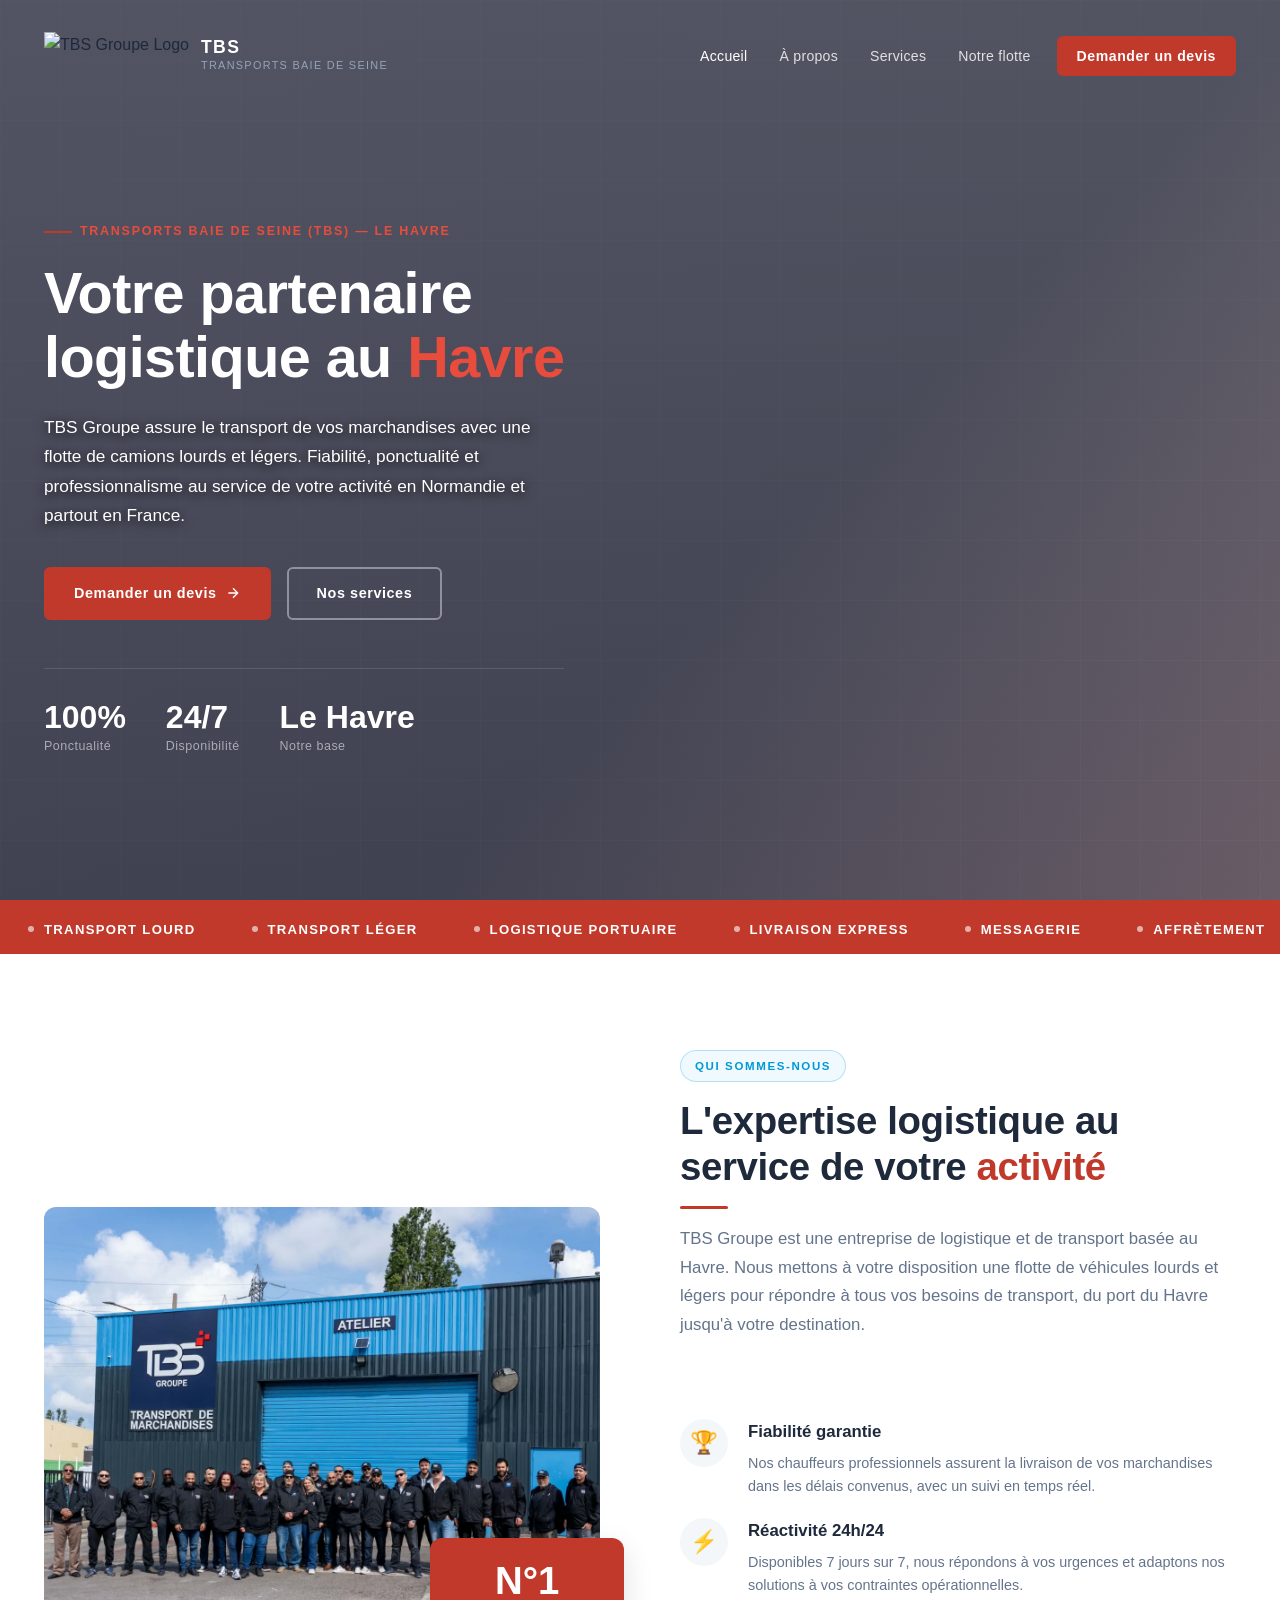
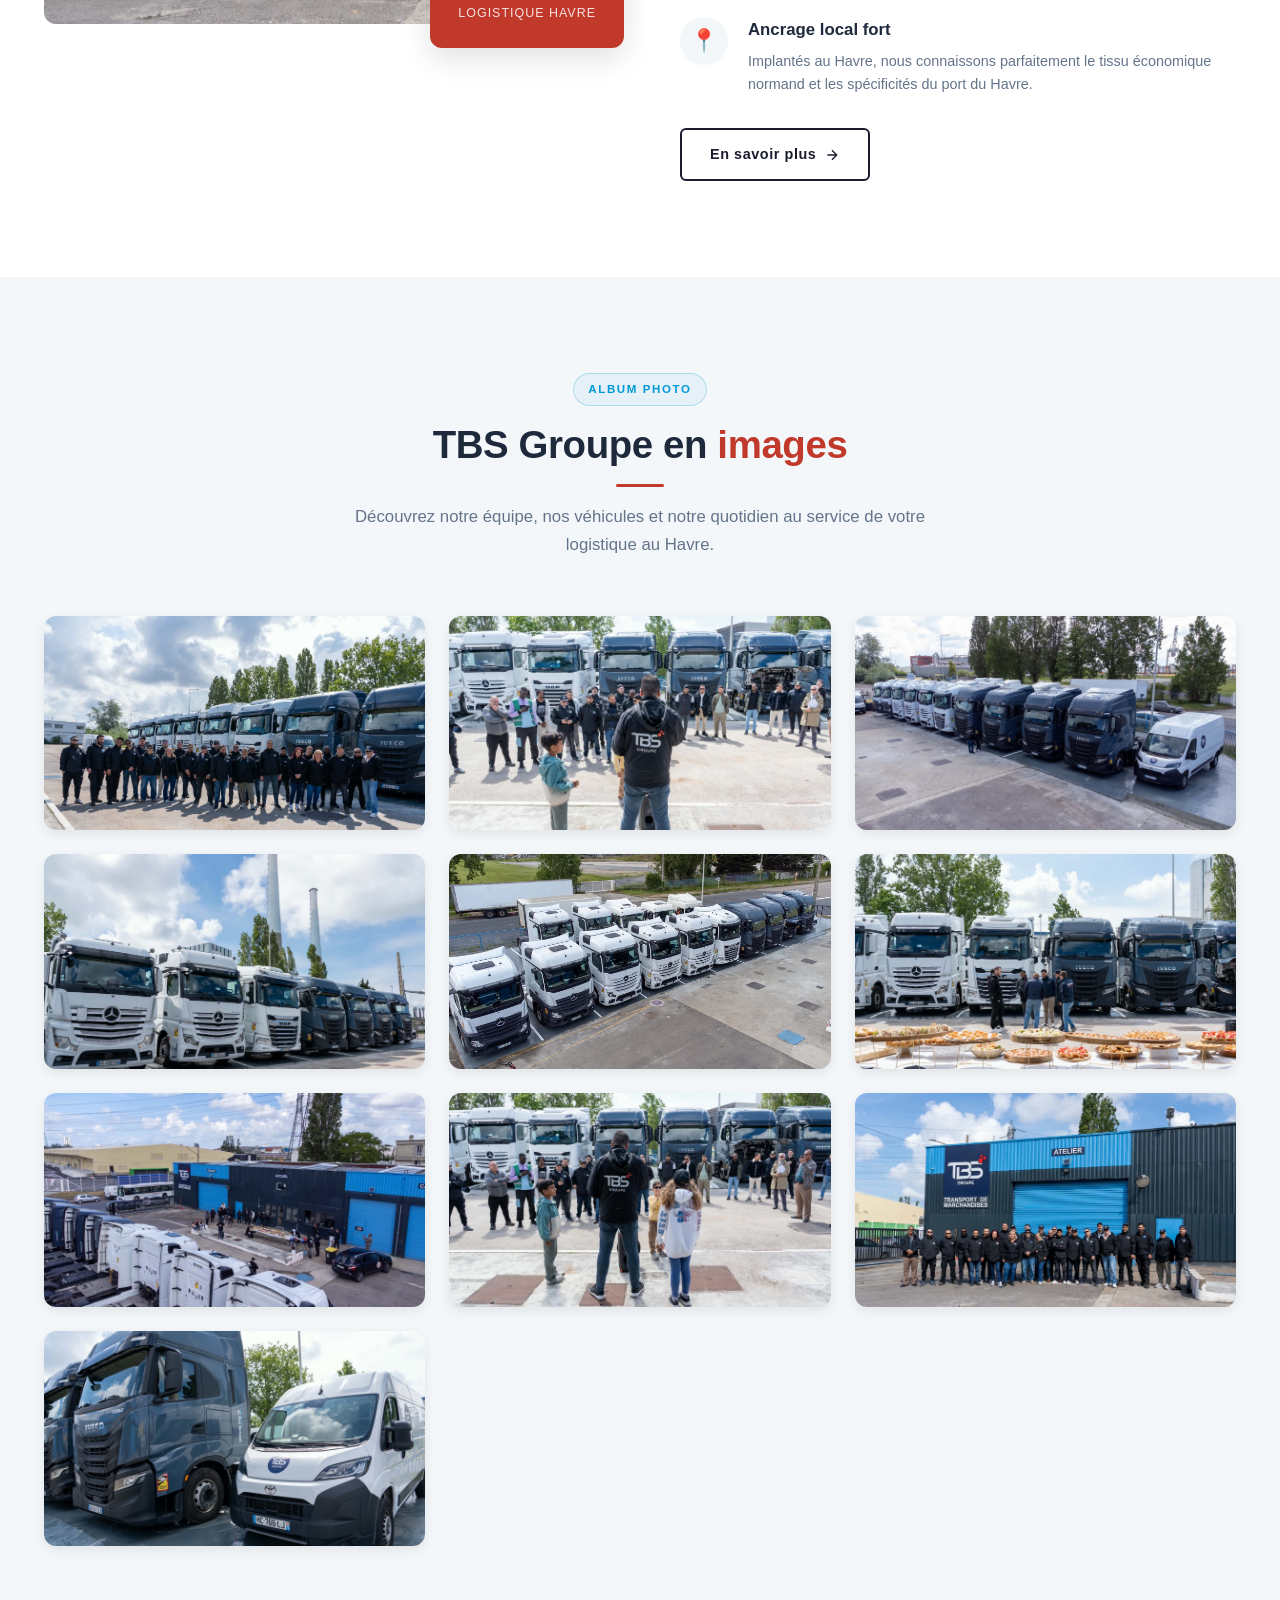
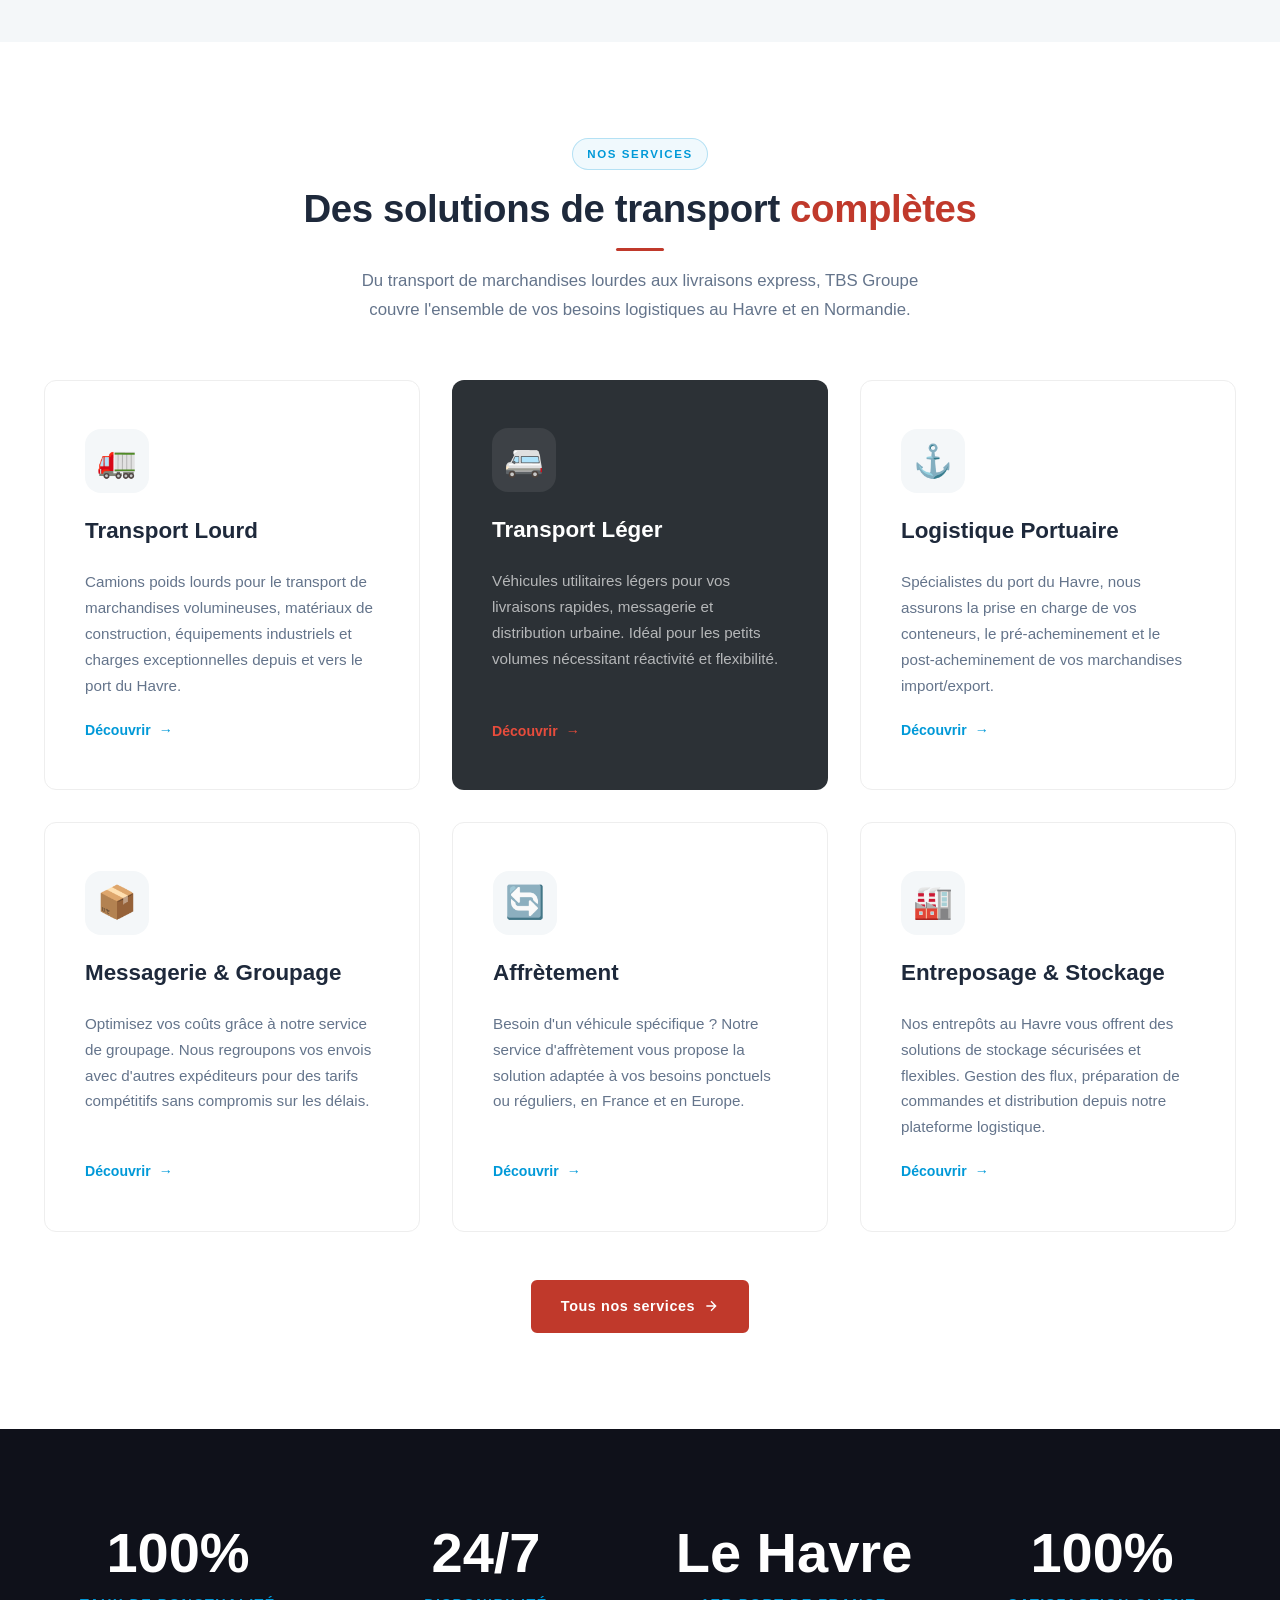
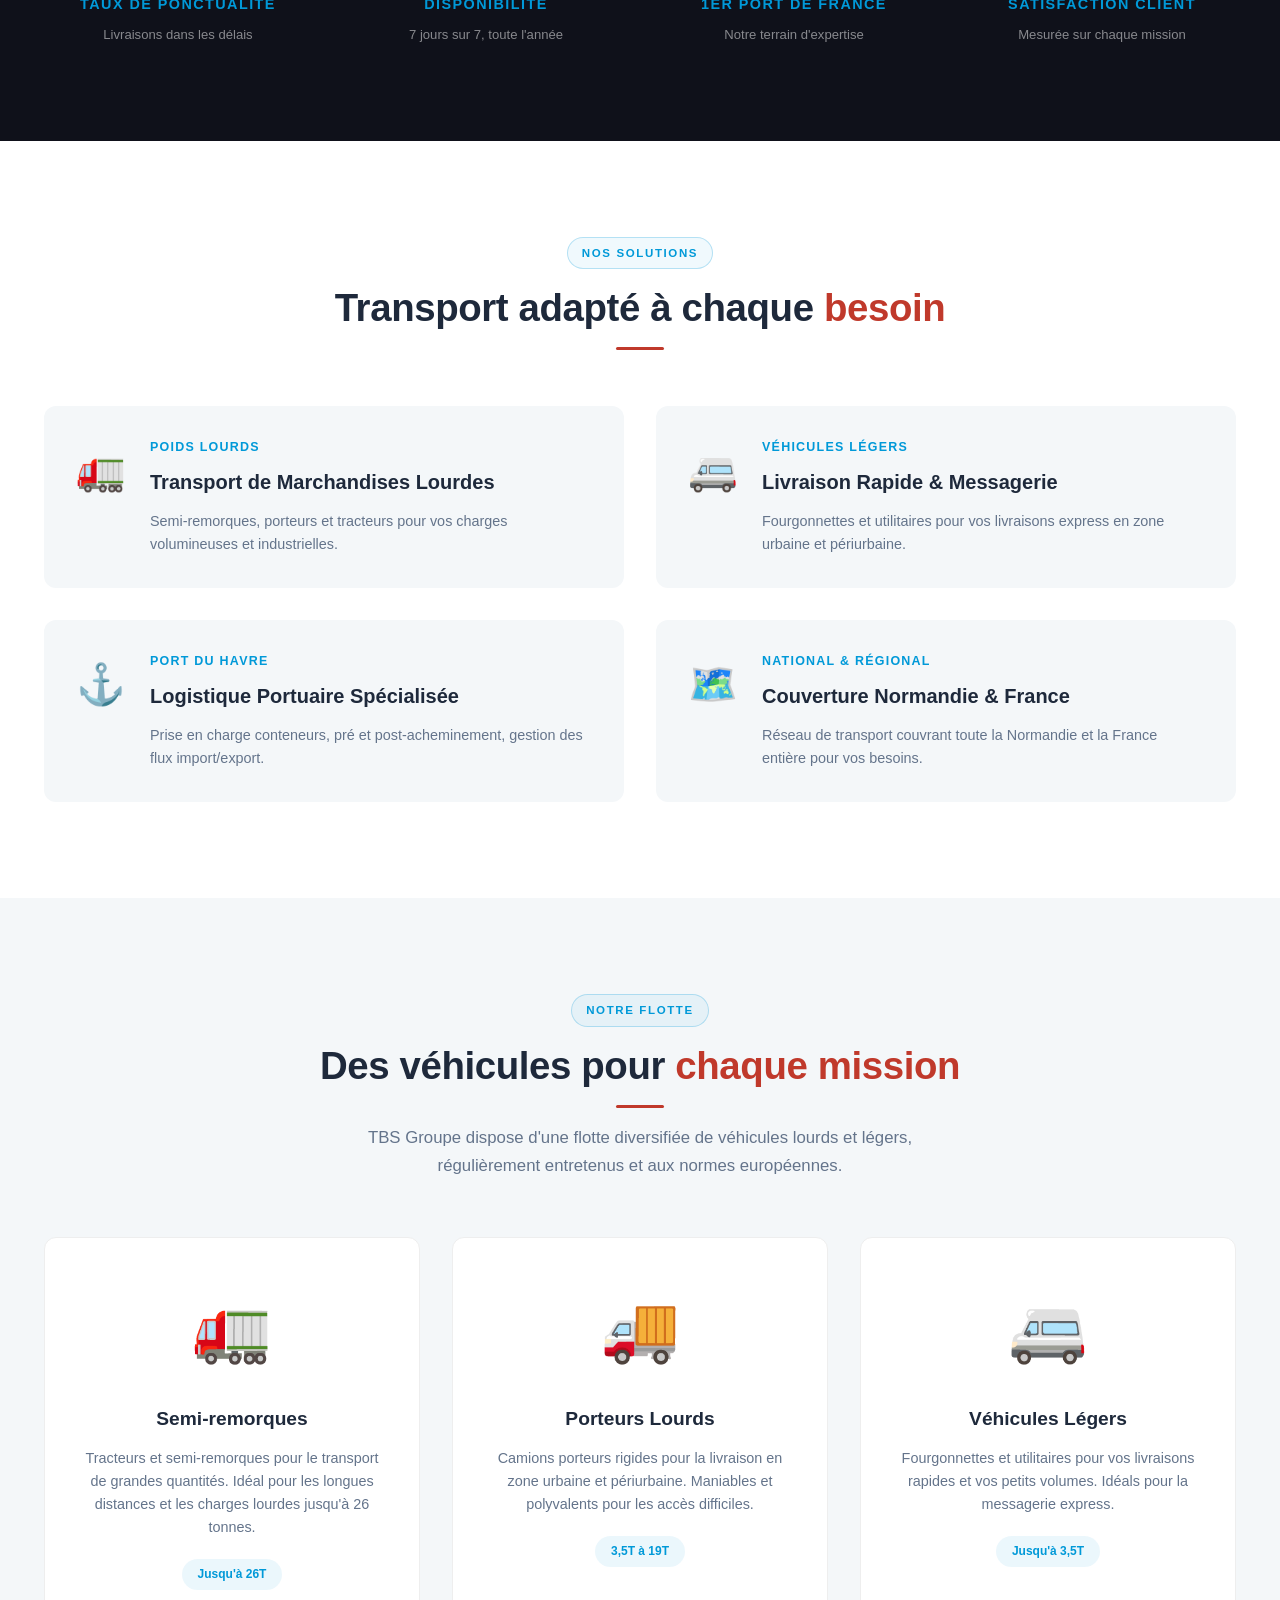
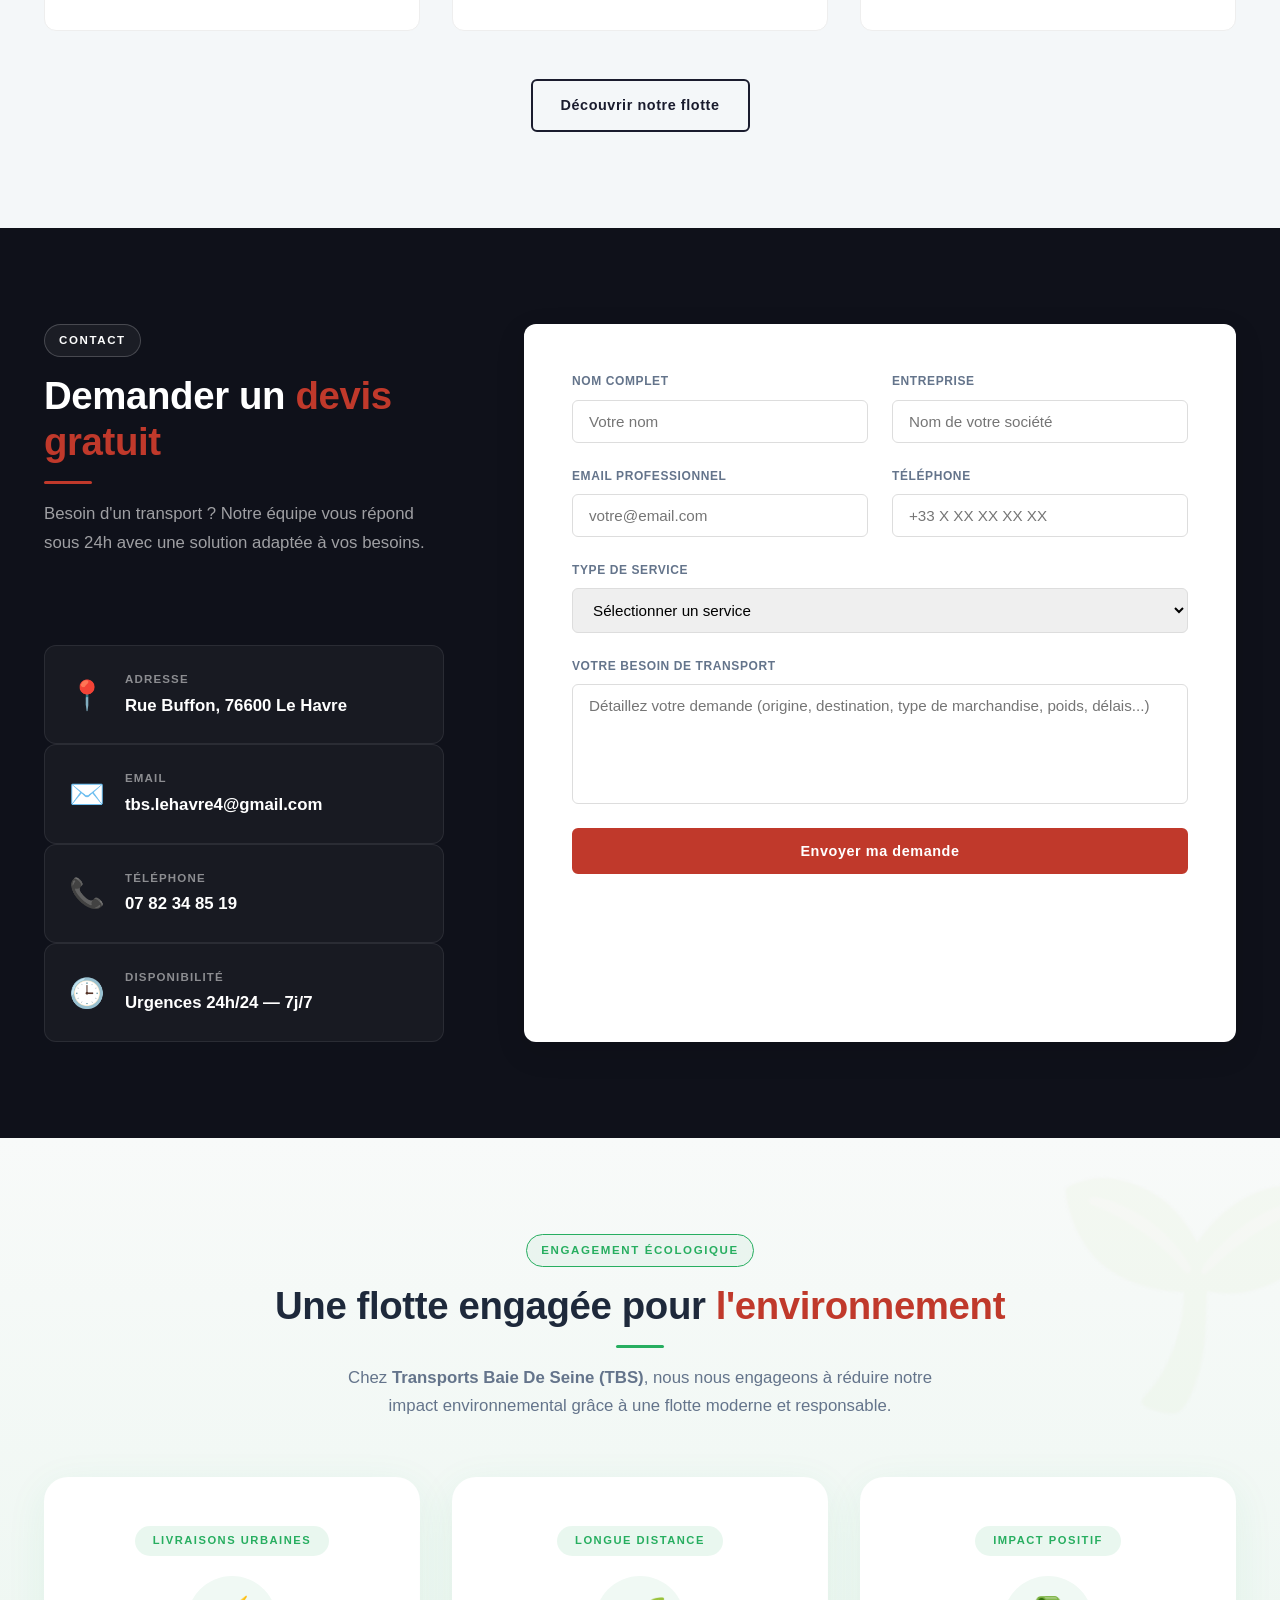
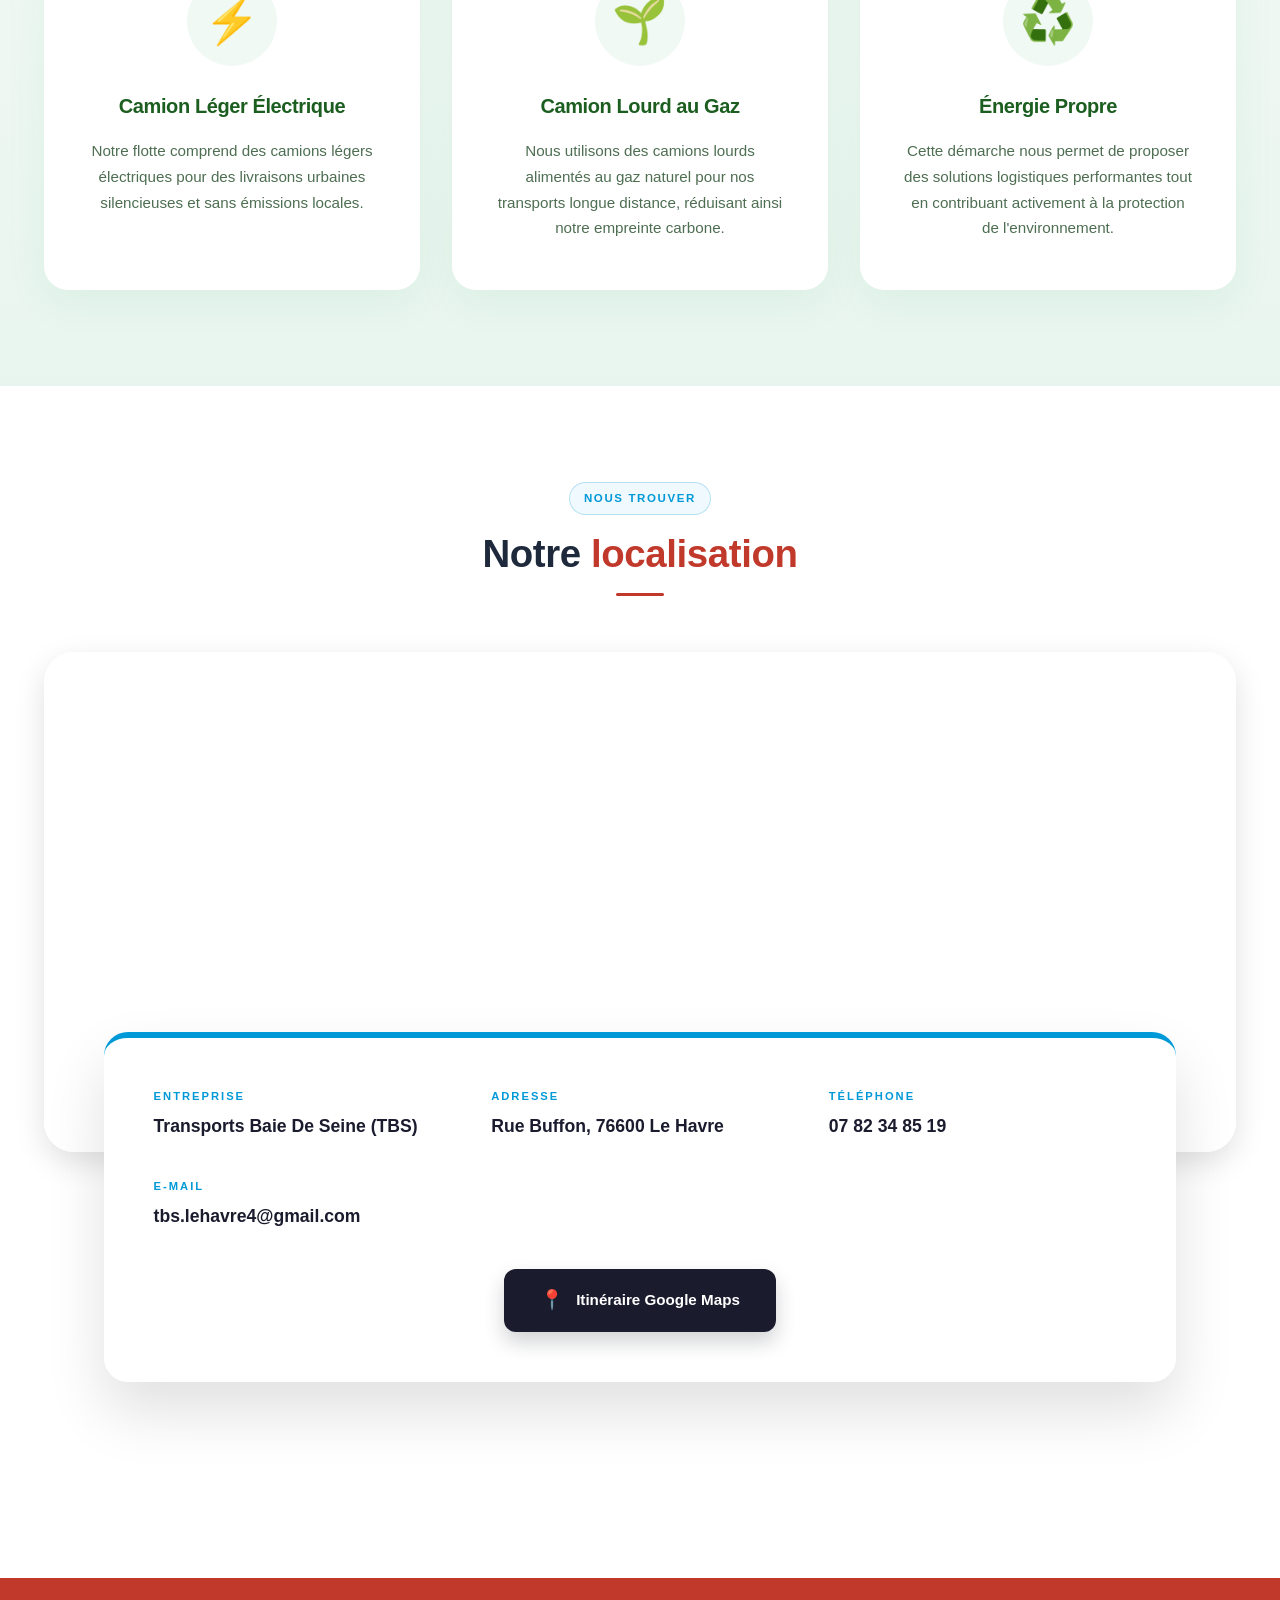
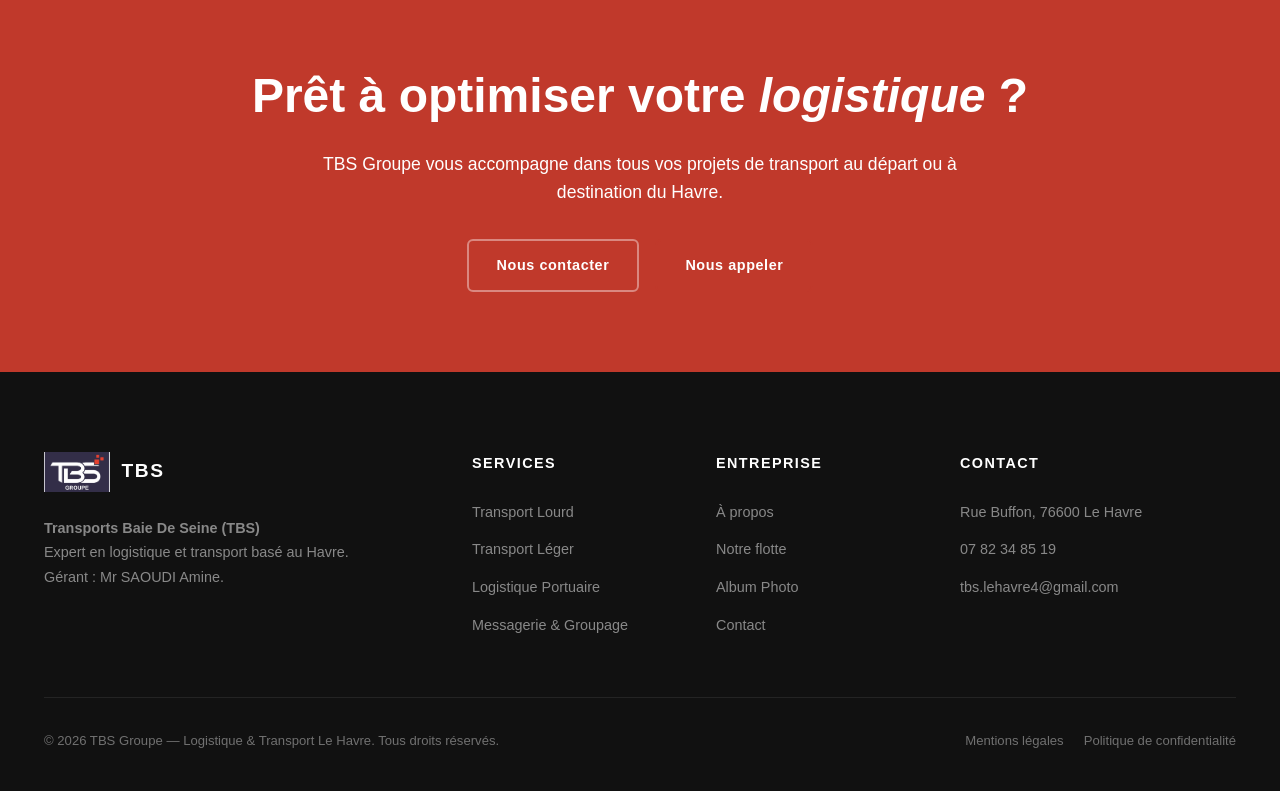
==== commit 0a7fe6c0: "Update index.html" ====
--- a/index.html
+++ b/index.html
@@ -21,7 +21,7 @@
 <header id="site-header">
   <div class="container header-inner">
     <a href="index.html" class="logo">
-      <img src="logo.jpeg" alt="TBS Groupe Logo" class="logo-img" />
+      <img src="Untitled-1.png" alt="TBS Groupe Logo" class="logo-img" />
       <div class="logo-text">
         <div class="logo-name">TBS</div>
         <div class="logo-sub">Transports Baie De Seine</div>
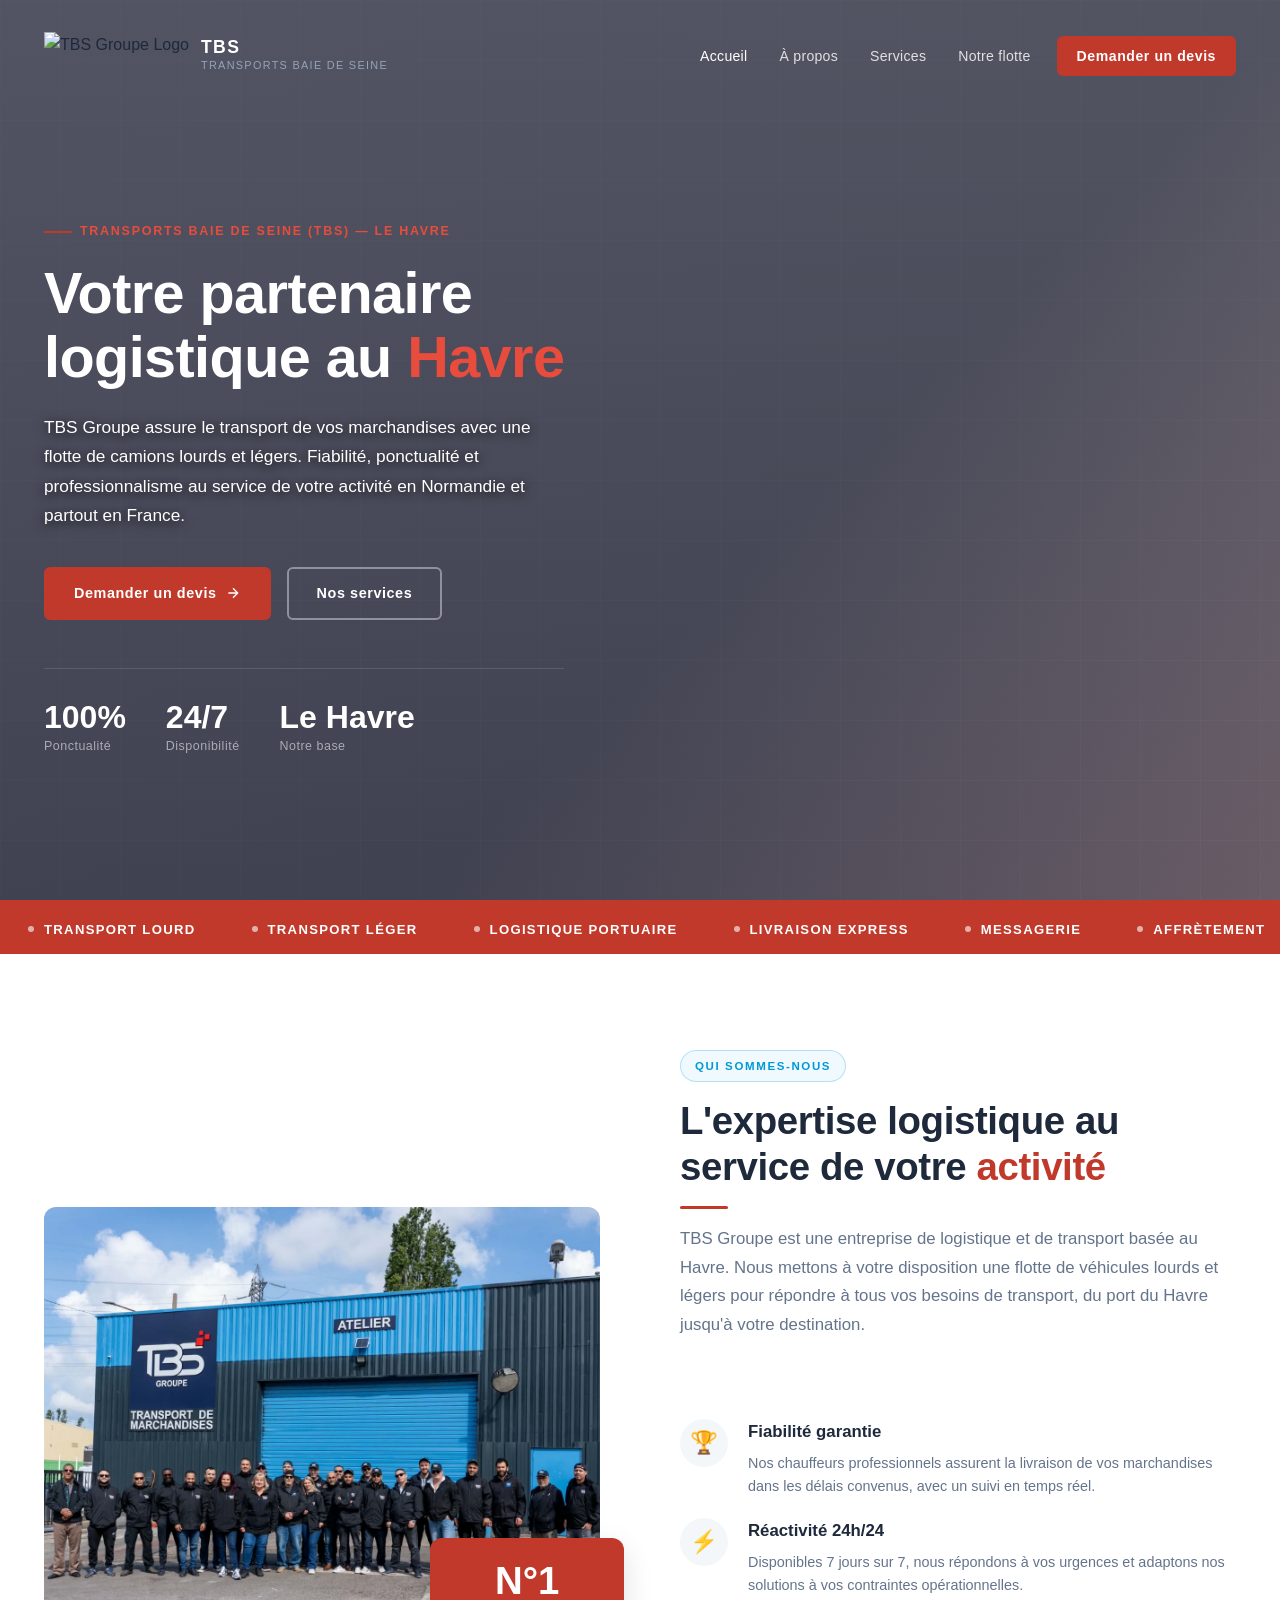
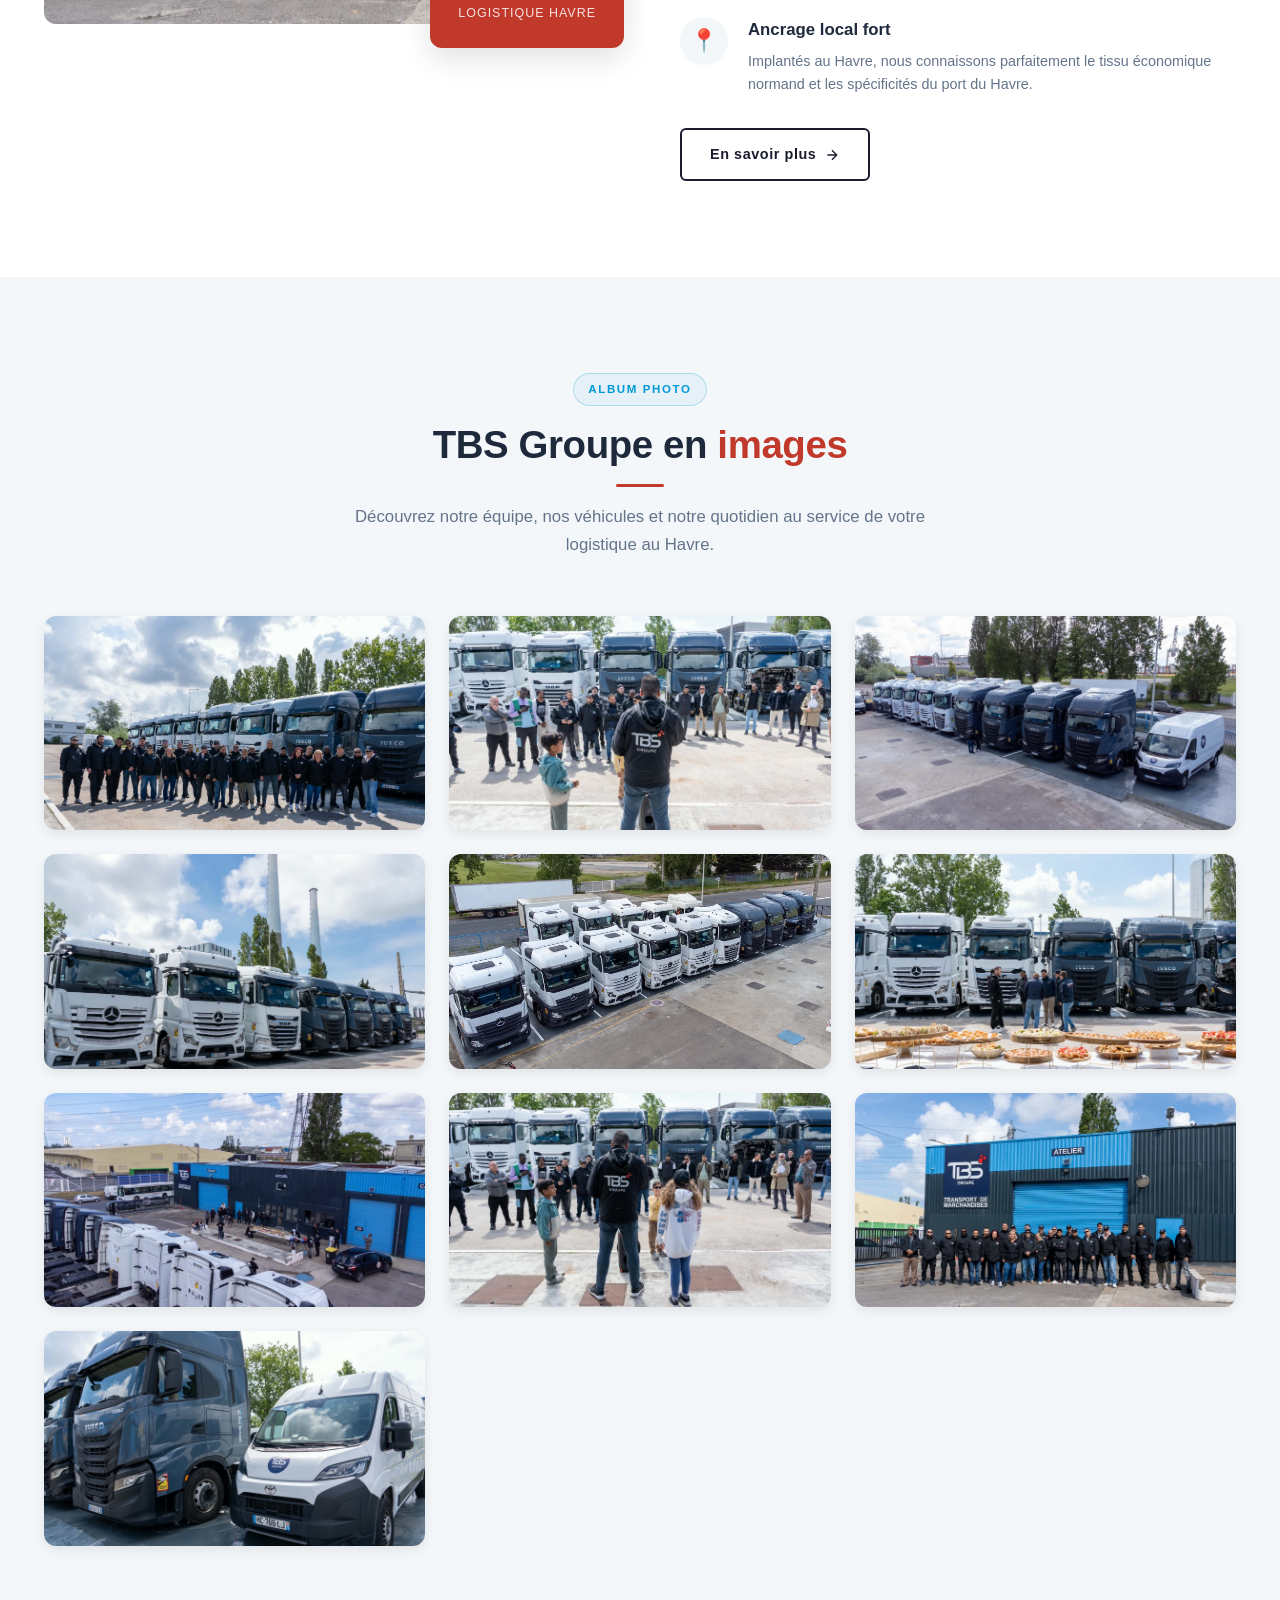
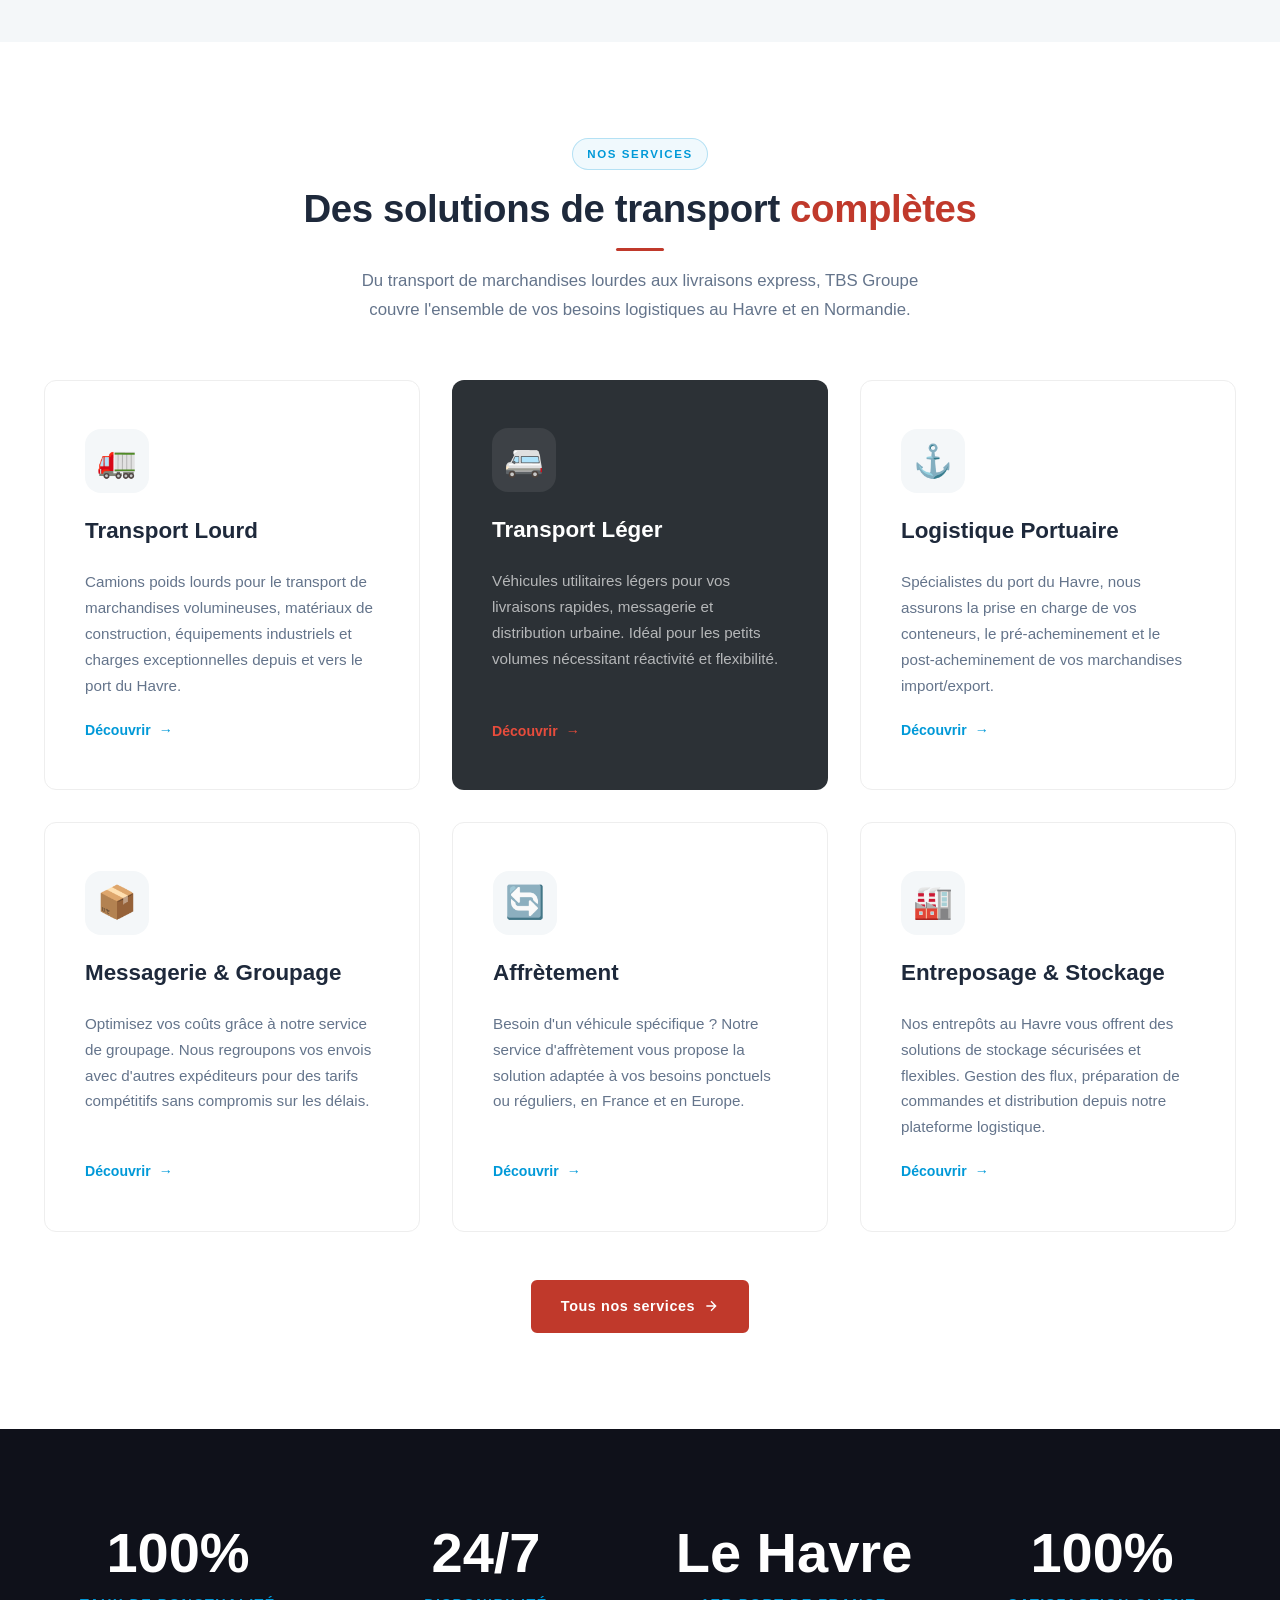
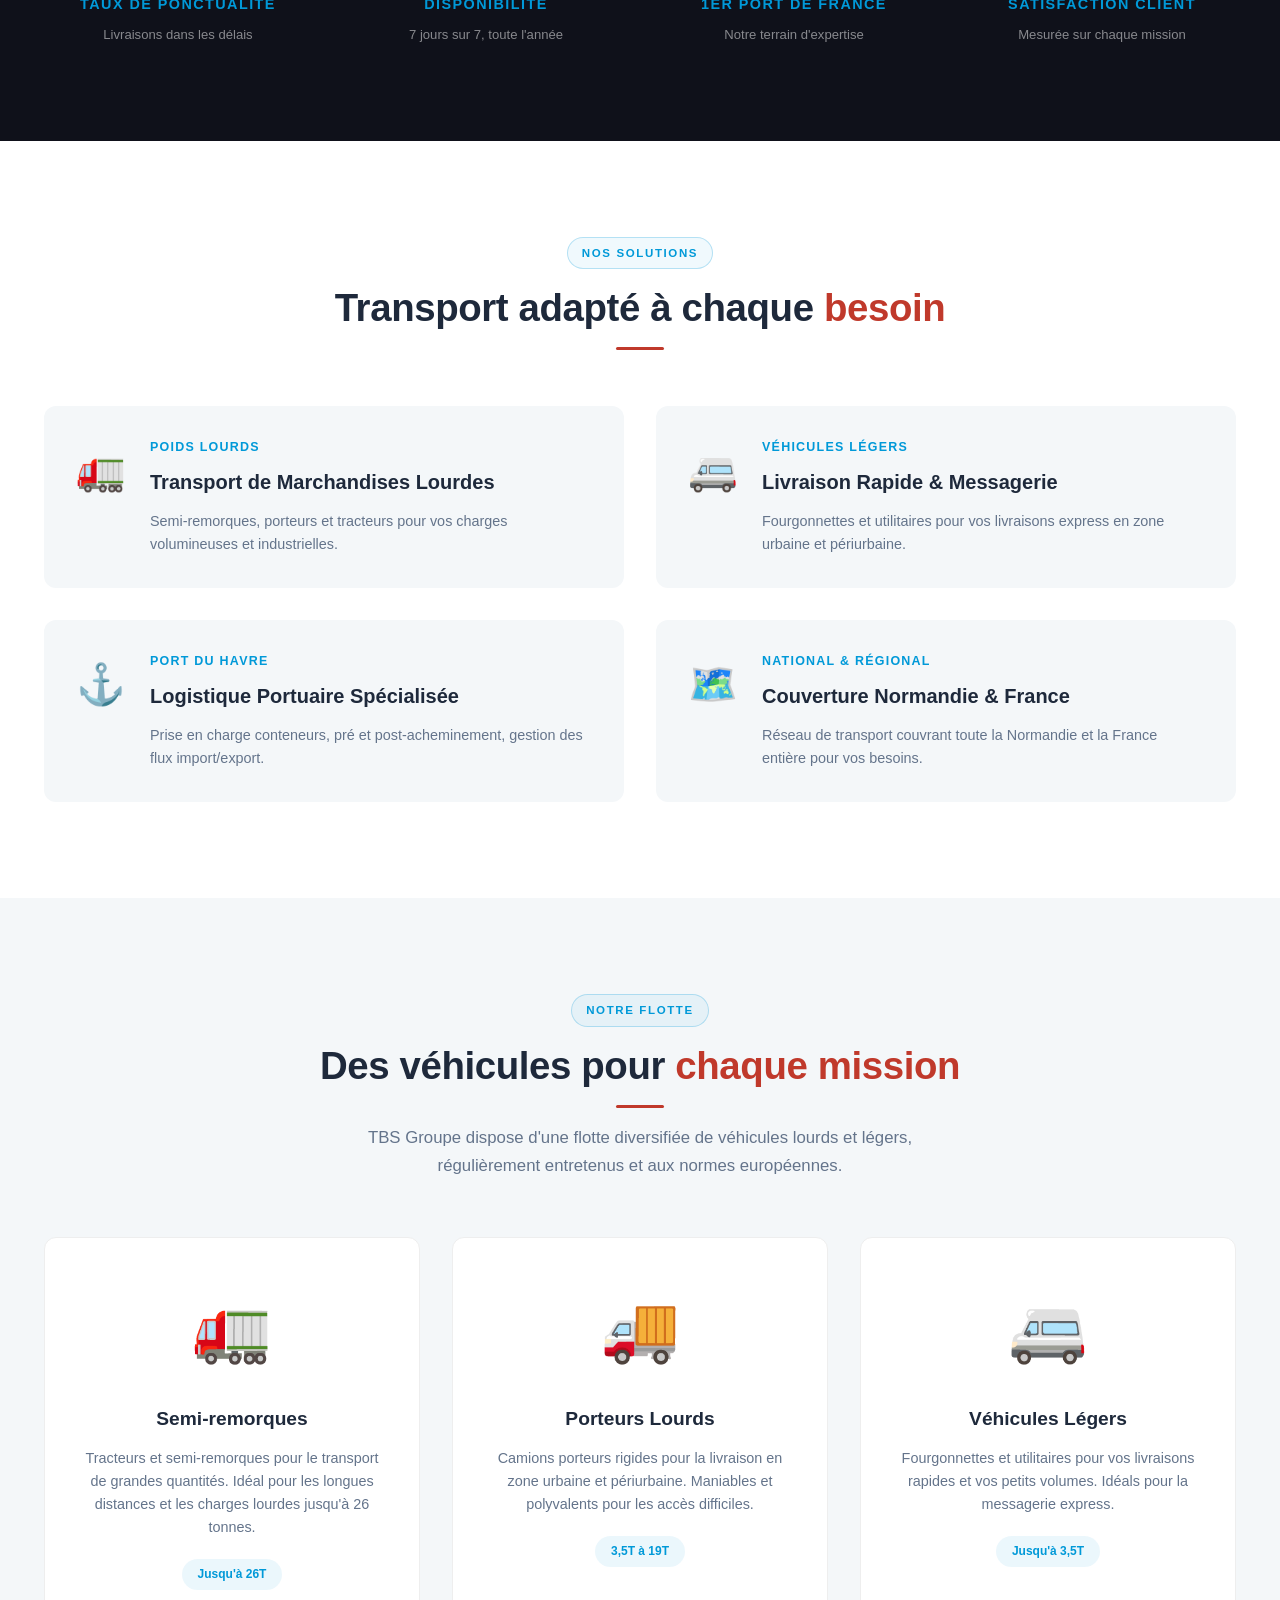
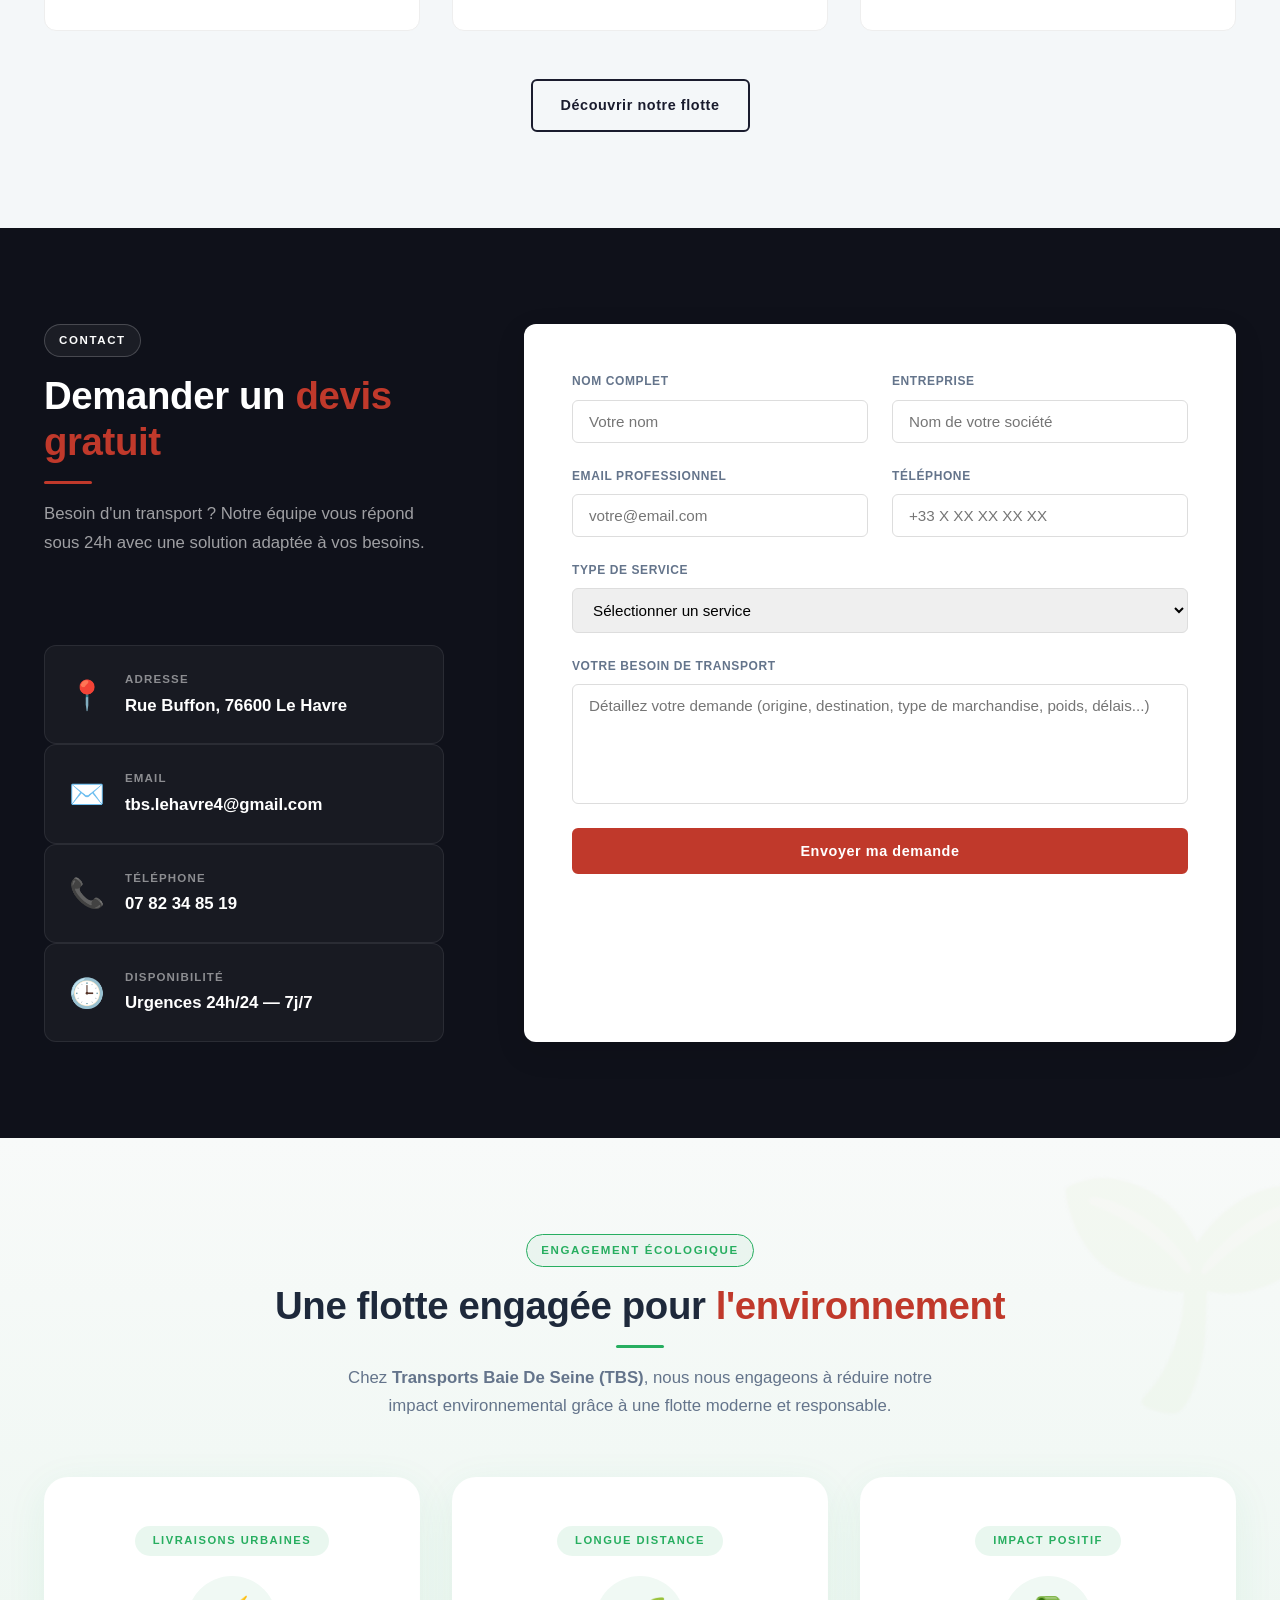
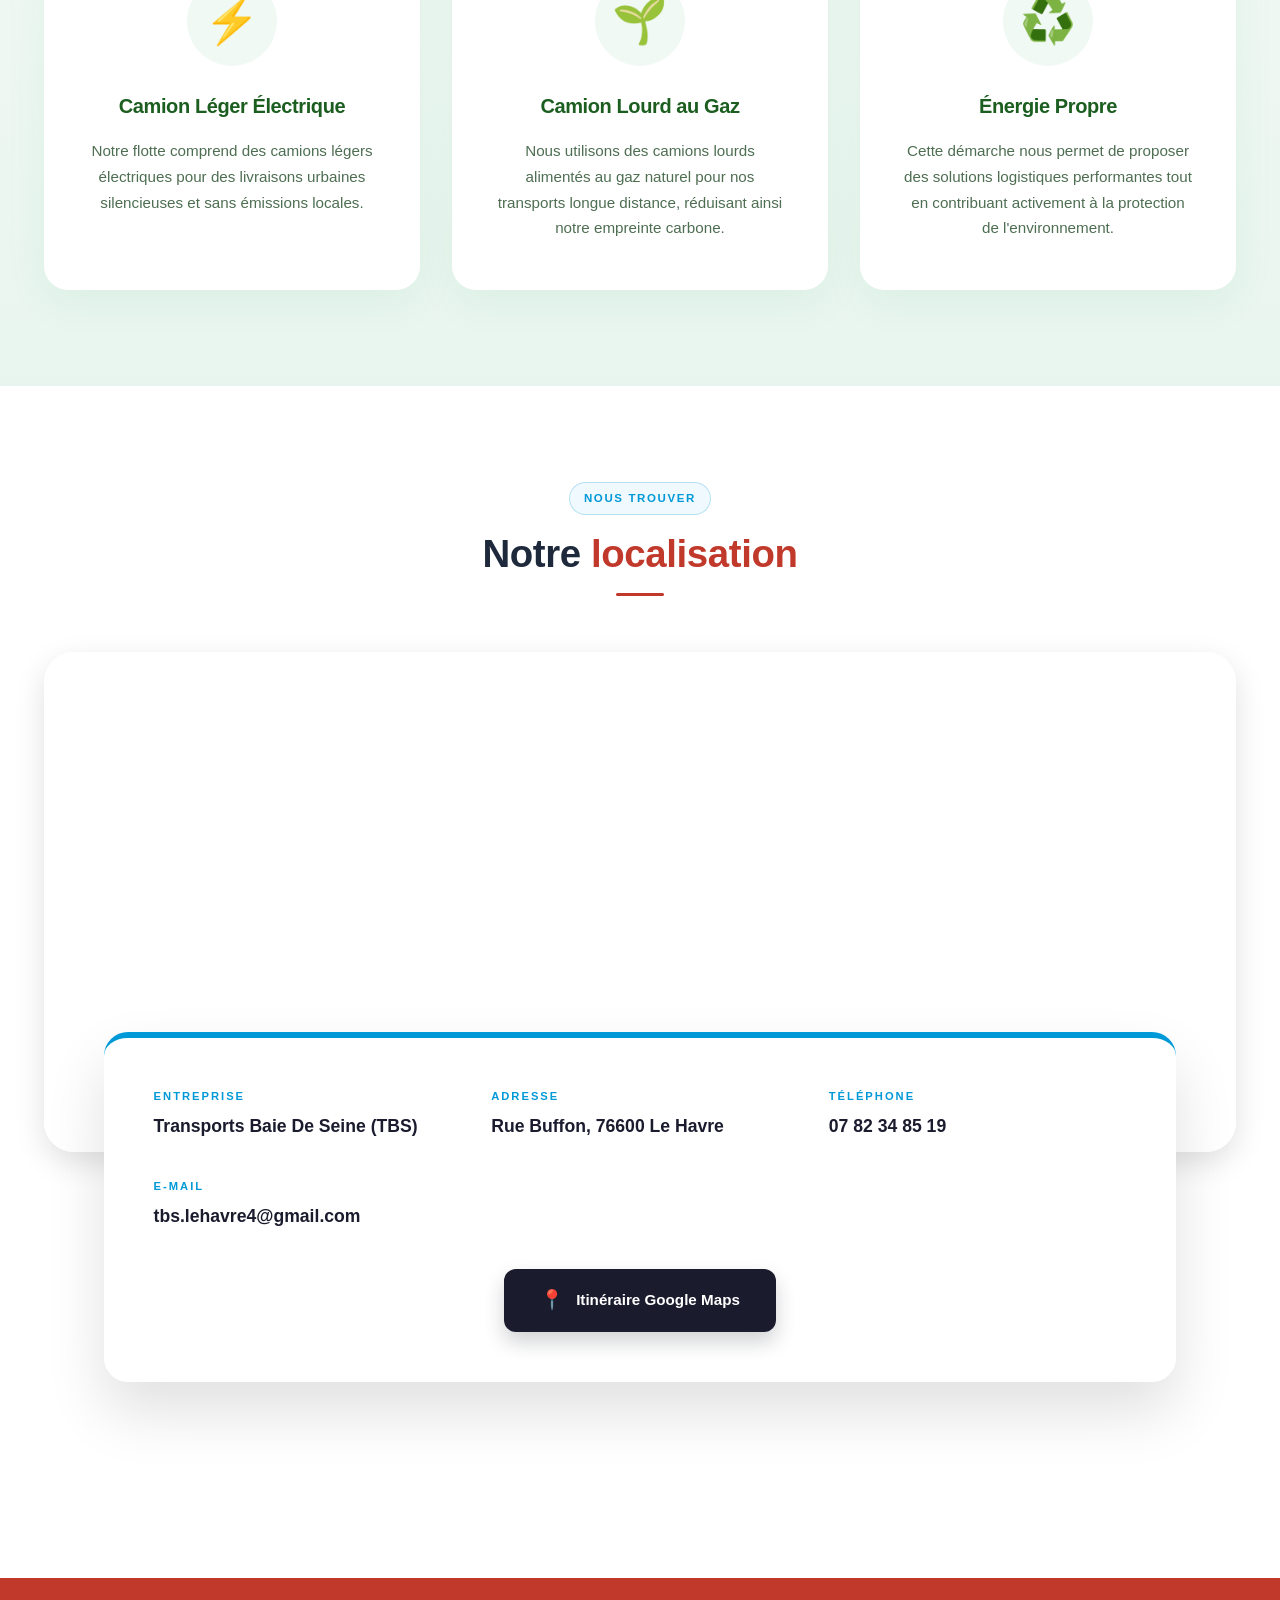
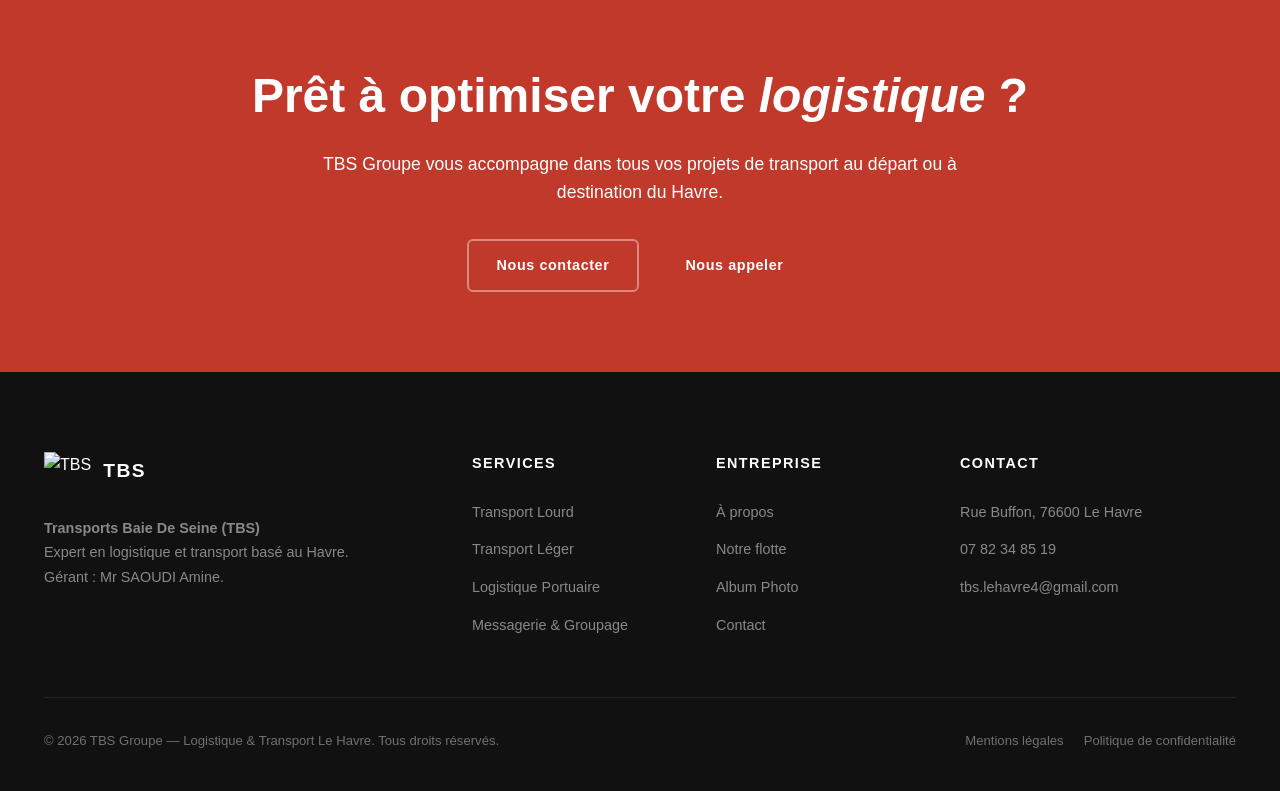
==== commit ddff03a6: "Update index.html" ====
--- a/index.html
+++ b/index.html
@@ -603,7 +603,7 @@
     <div class="footer-grid">
       <div class="footer-brand">
         <div class="footer-logo">
-          <img src="logo.jpeg" alt="TBS" class="footer-logo-img" />
+          <img src="Untitled-1.png" alt="TBS" class="footer-logo-img" />
           <div class="footer-logo-name">TBS</div>
         </div>
         <p class="footer-desc"><strong>Transports Baie De Seine (TBS)</strong><br>Expert en logistique et transport basé au Havre. Gérant : Mr SAOUDI Amine.</p>
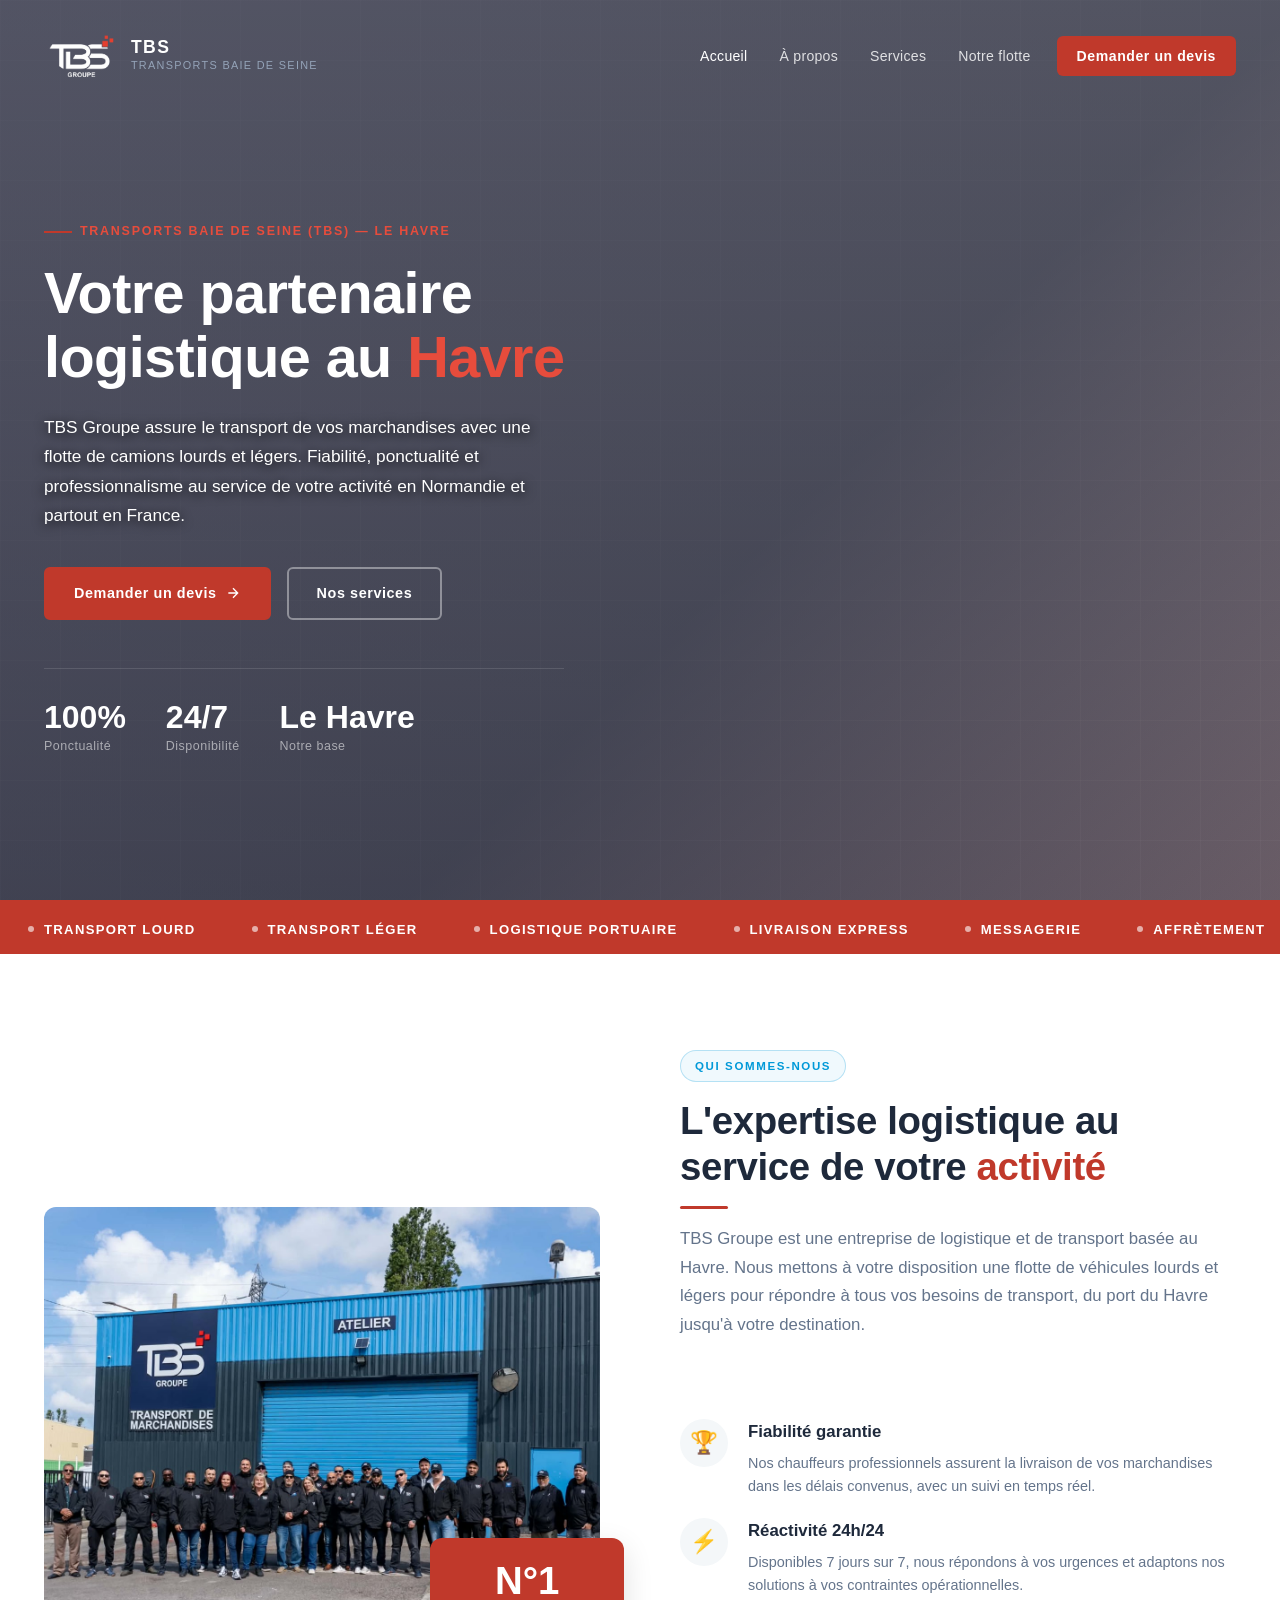
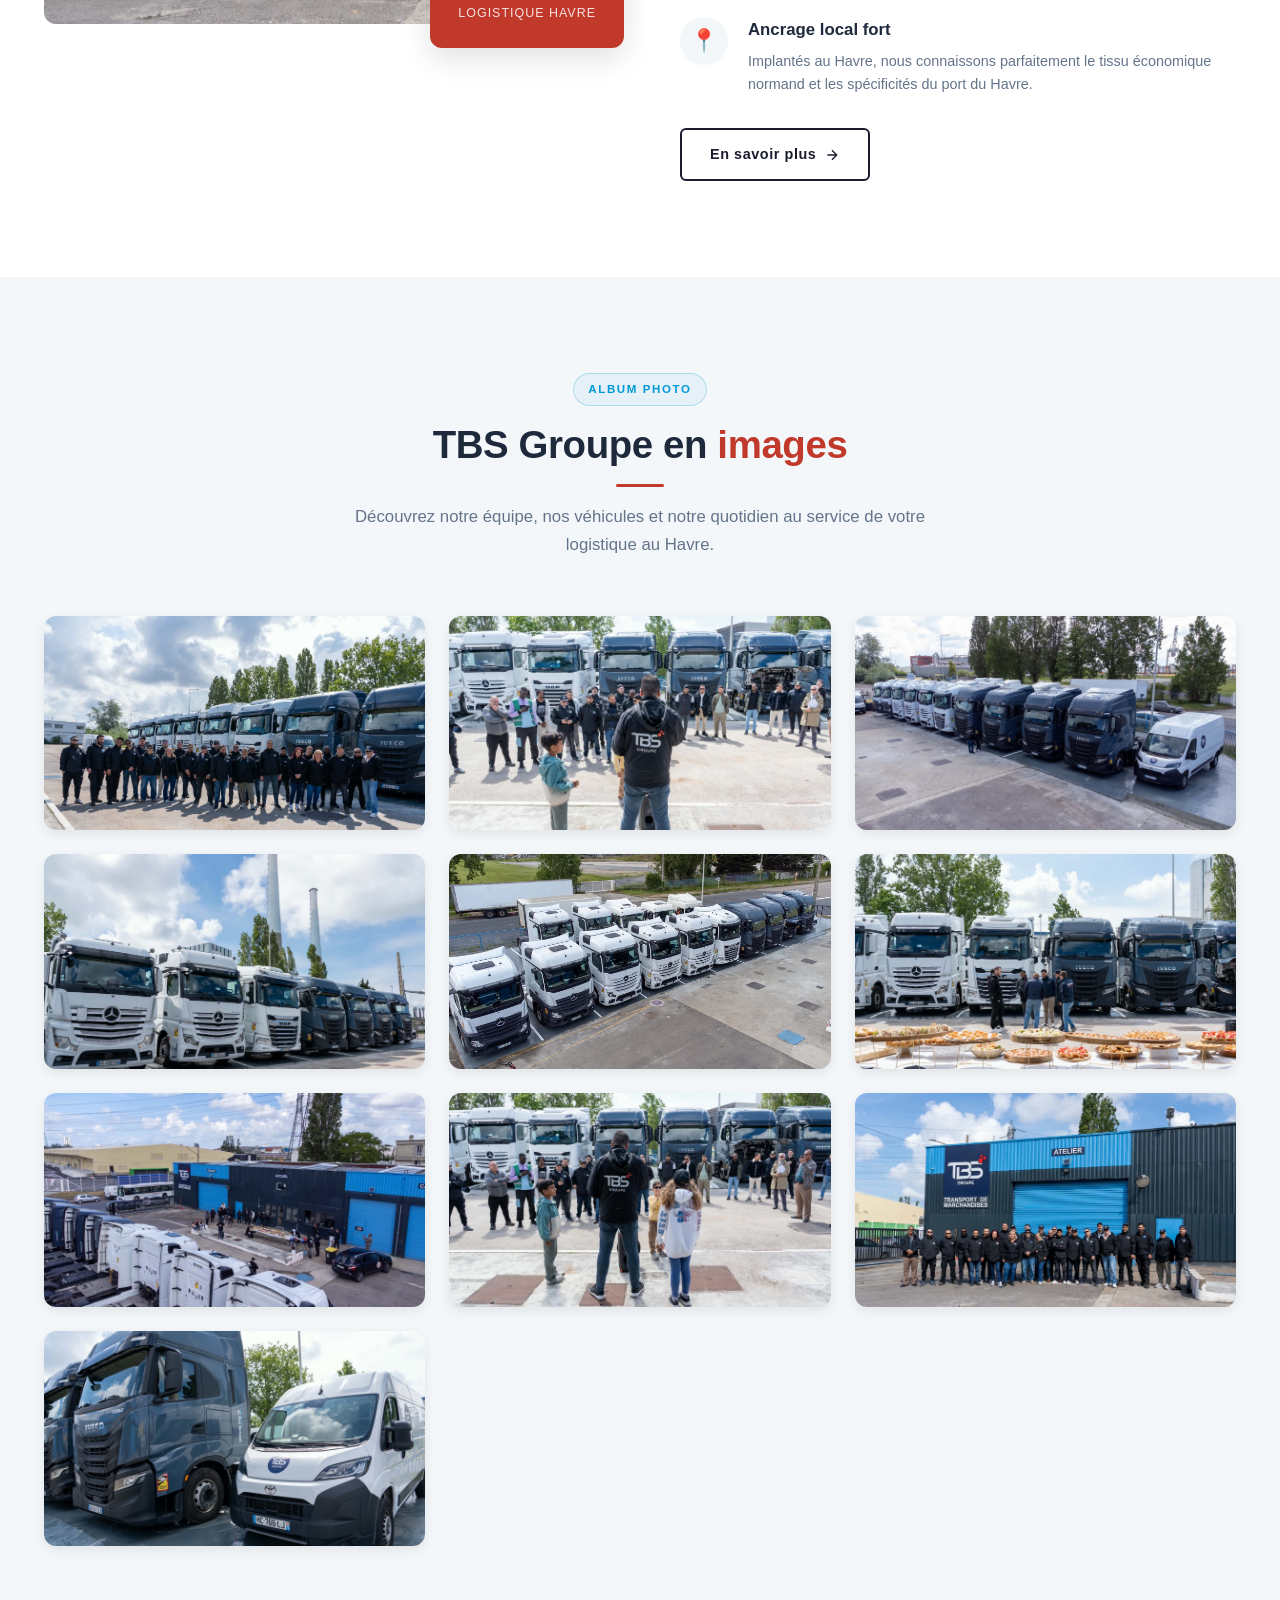
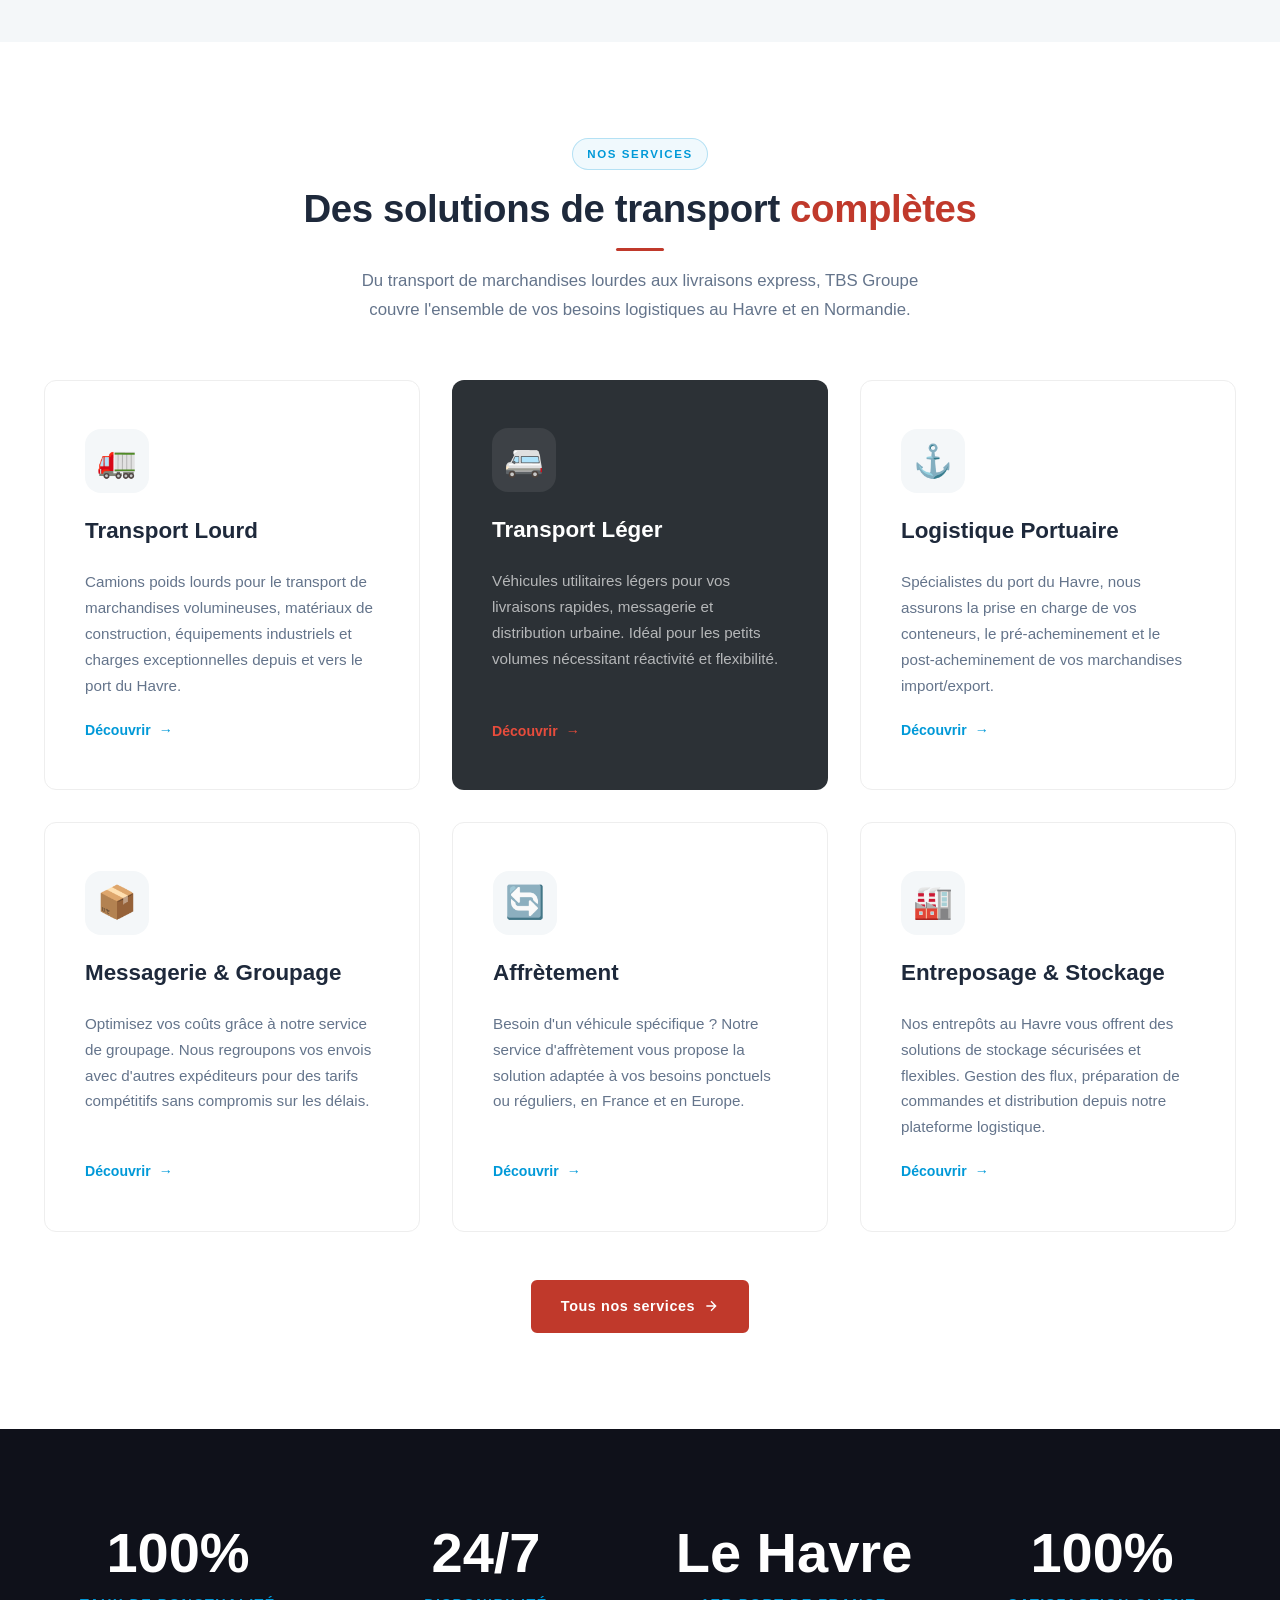
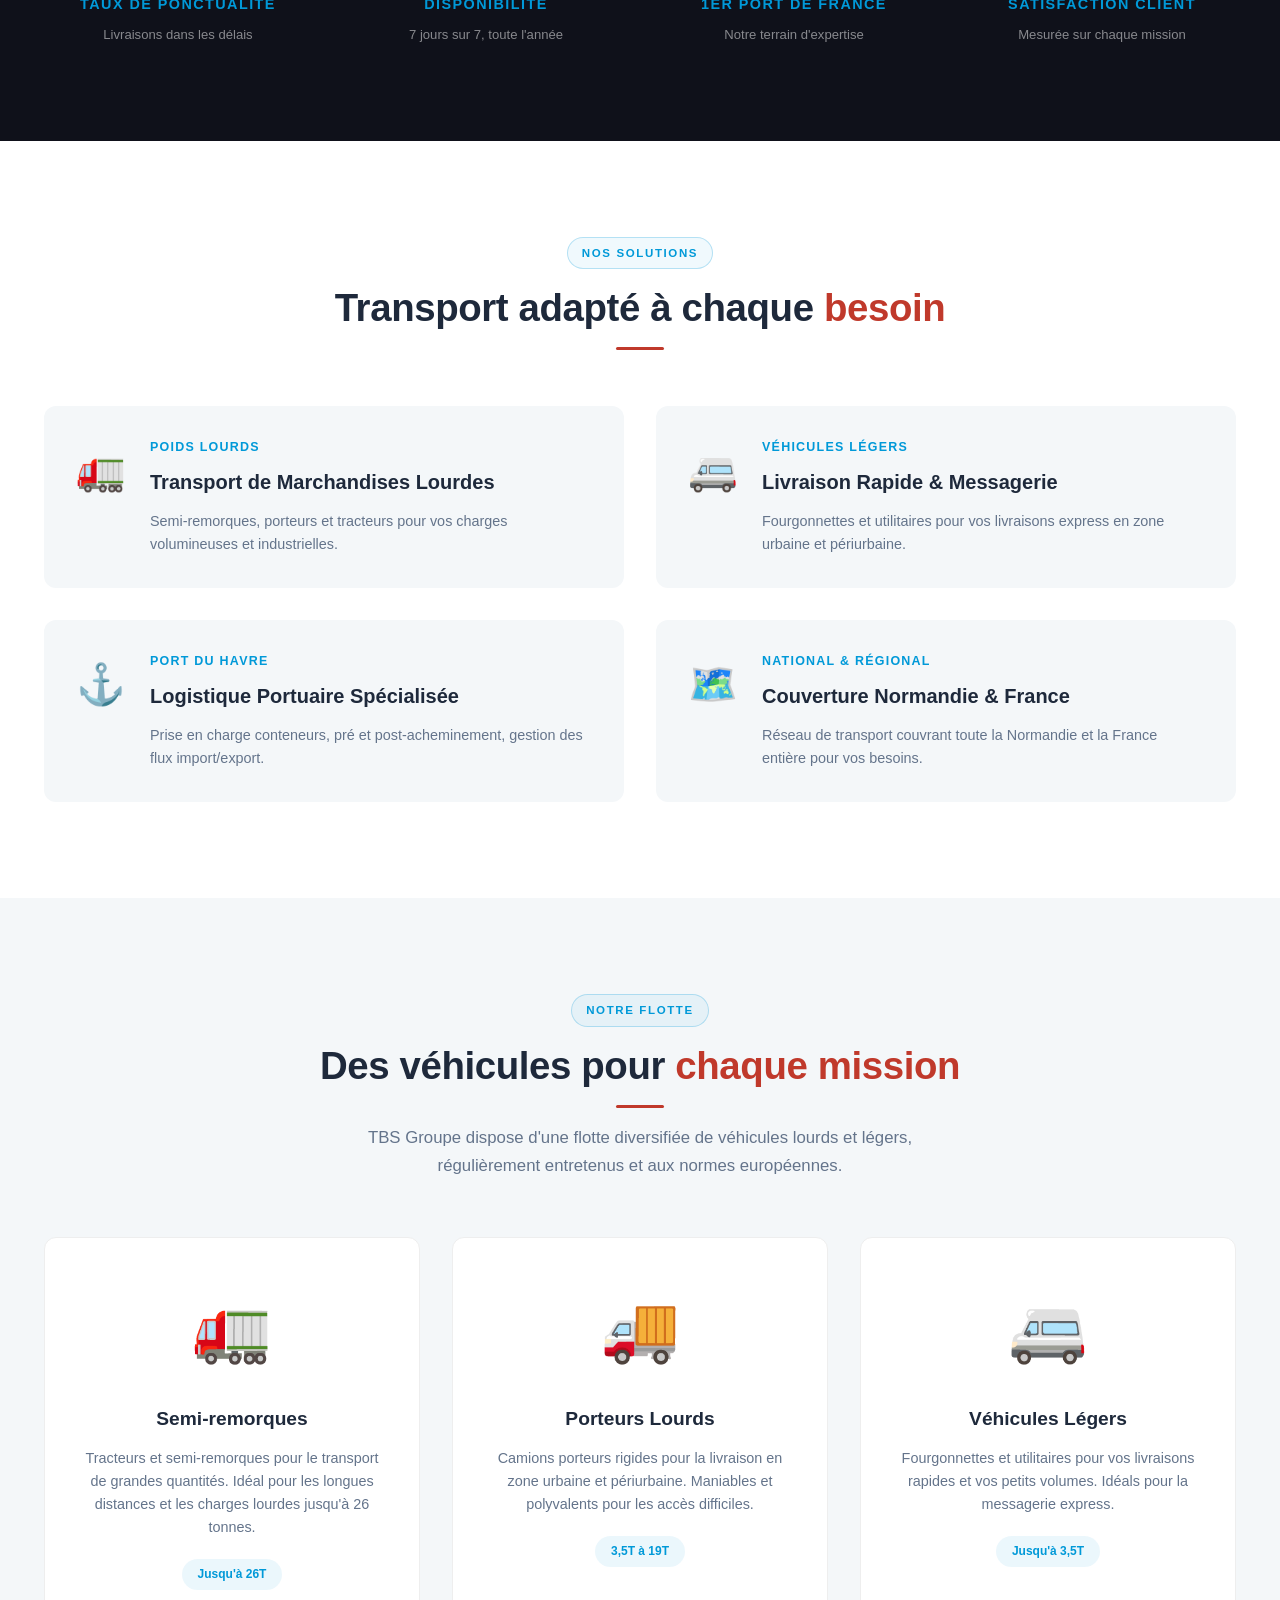
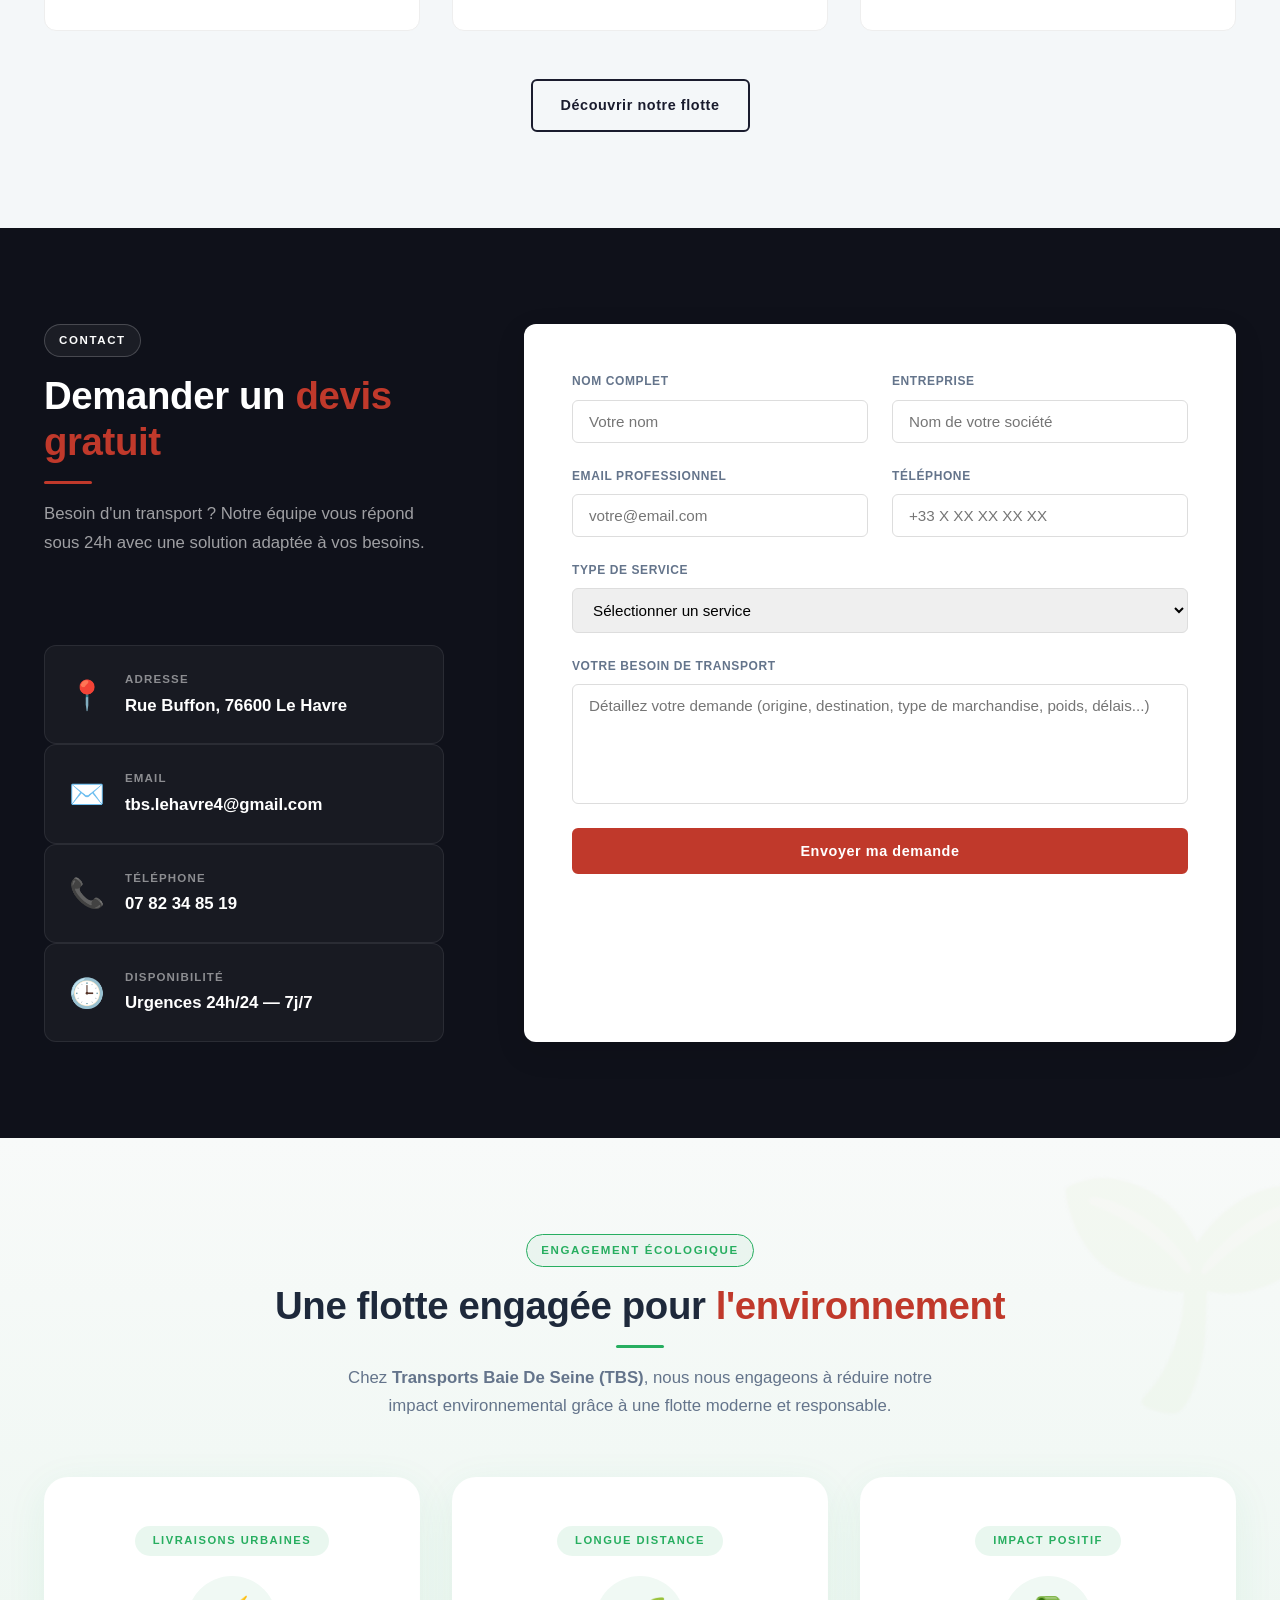
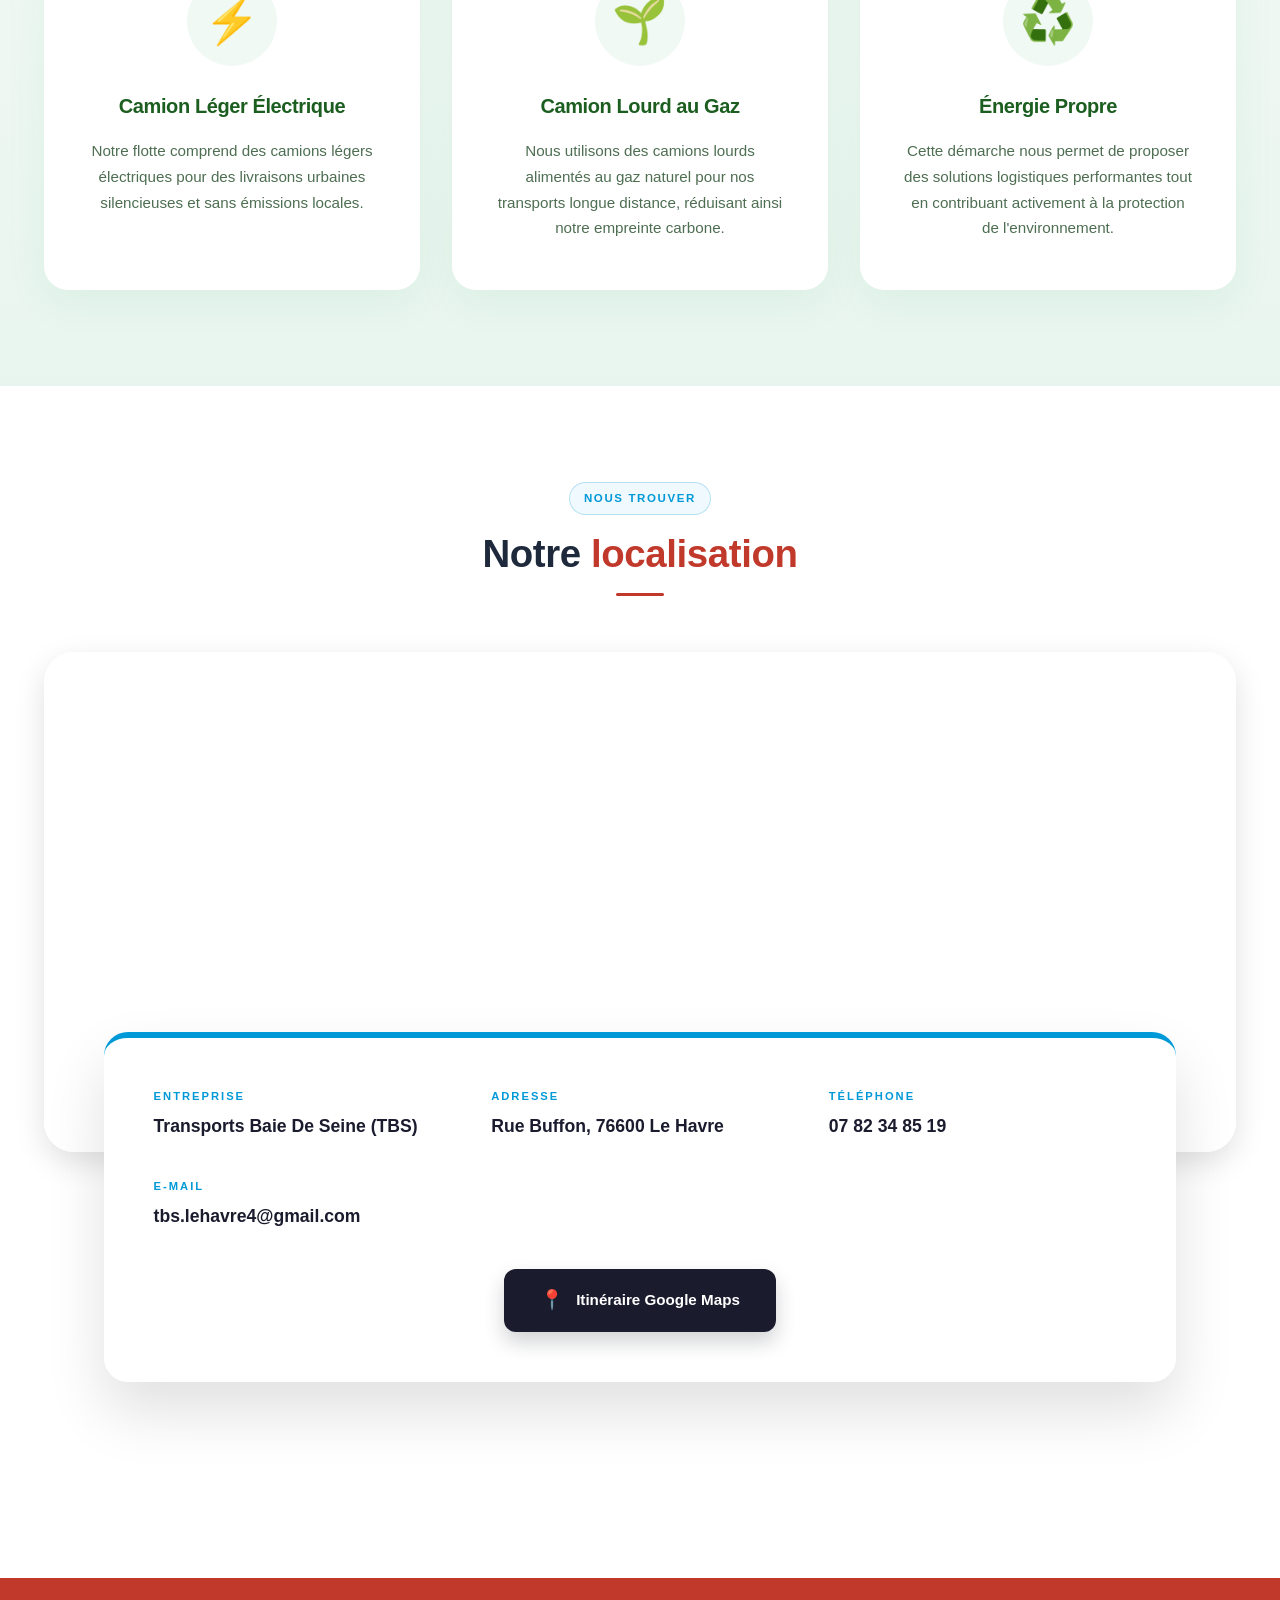
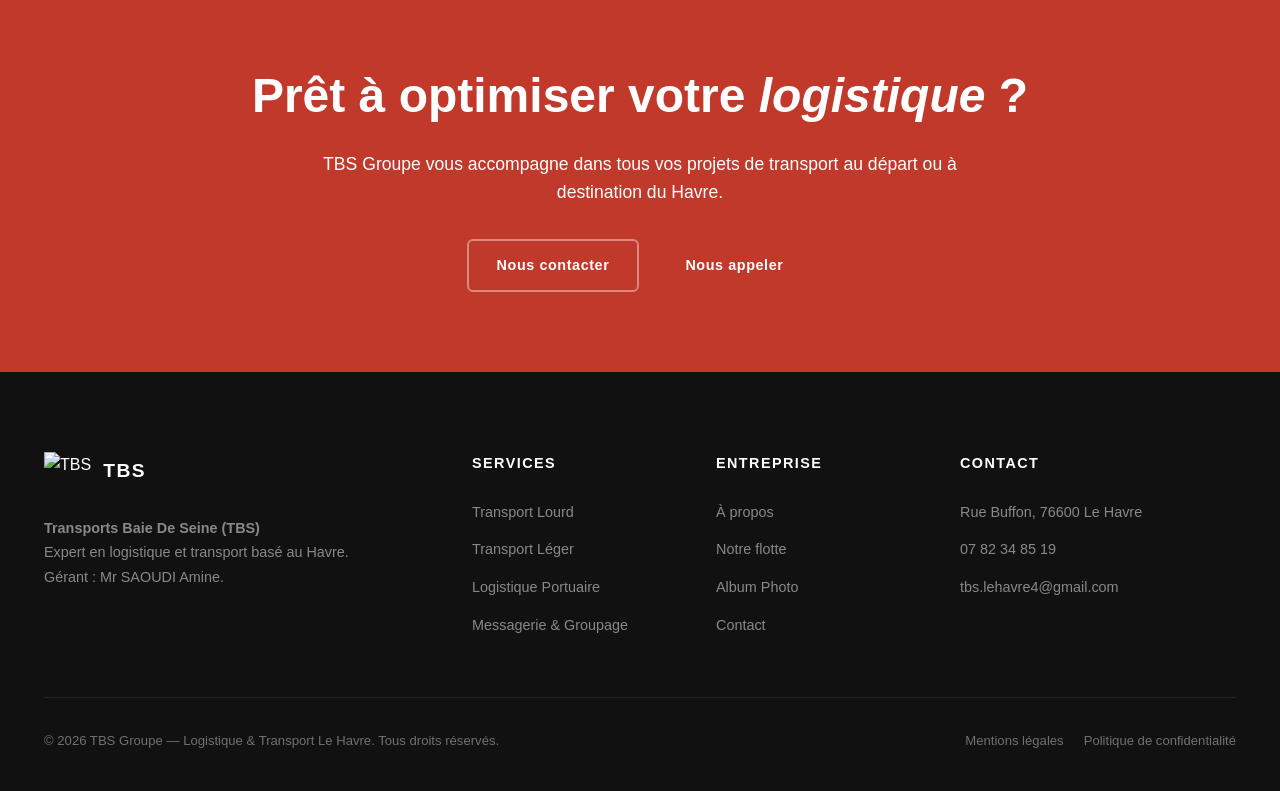
==== commit 7ab1f256: "Update index.html" ====
--- a/index.html
+++ b/index.html
@@ -21,7 +21,7 @@
 <header id="site-header">
   <div class="container header-inner">
     <a href="index.html" class="logo">
-      <img src="Untitled-1.png" alt="TBS Groupe Logo" class="logo-img" />
+      <img src="images/Untitled-1.png" alt="TBS Groupe Logo" class="logo-img" />
       <div class="logo-text">
         <div class="logo-name">TBS</div>
         <div class="logo-sub">Transports Baie De Seine</div>
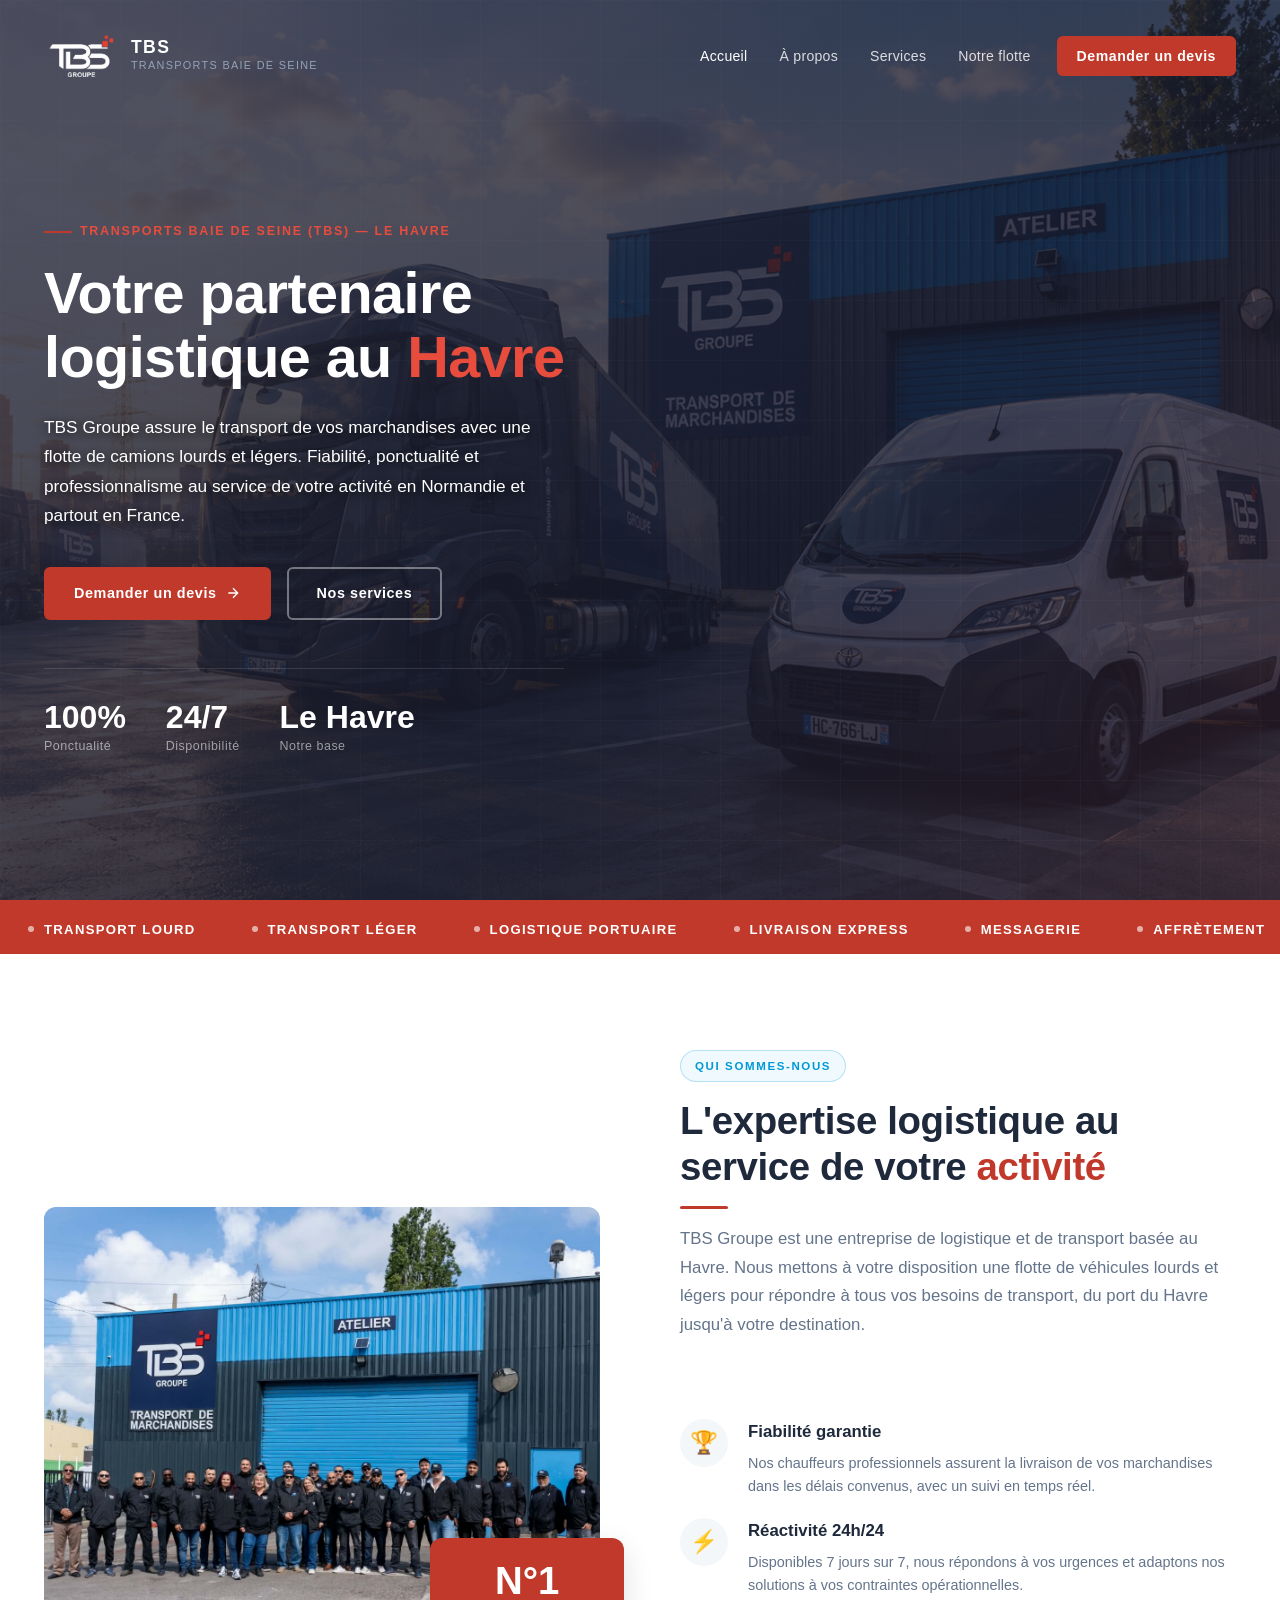
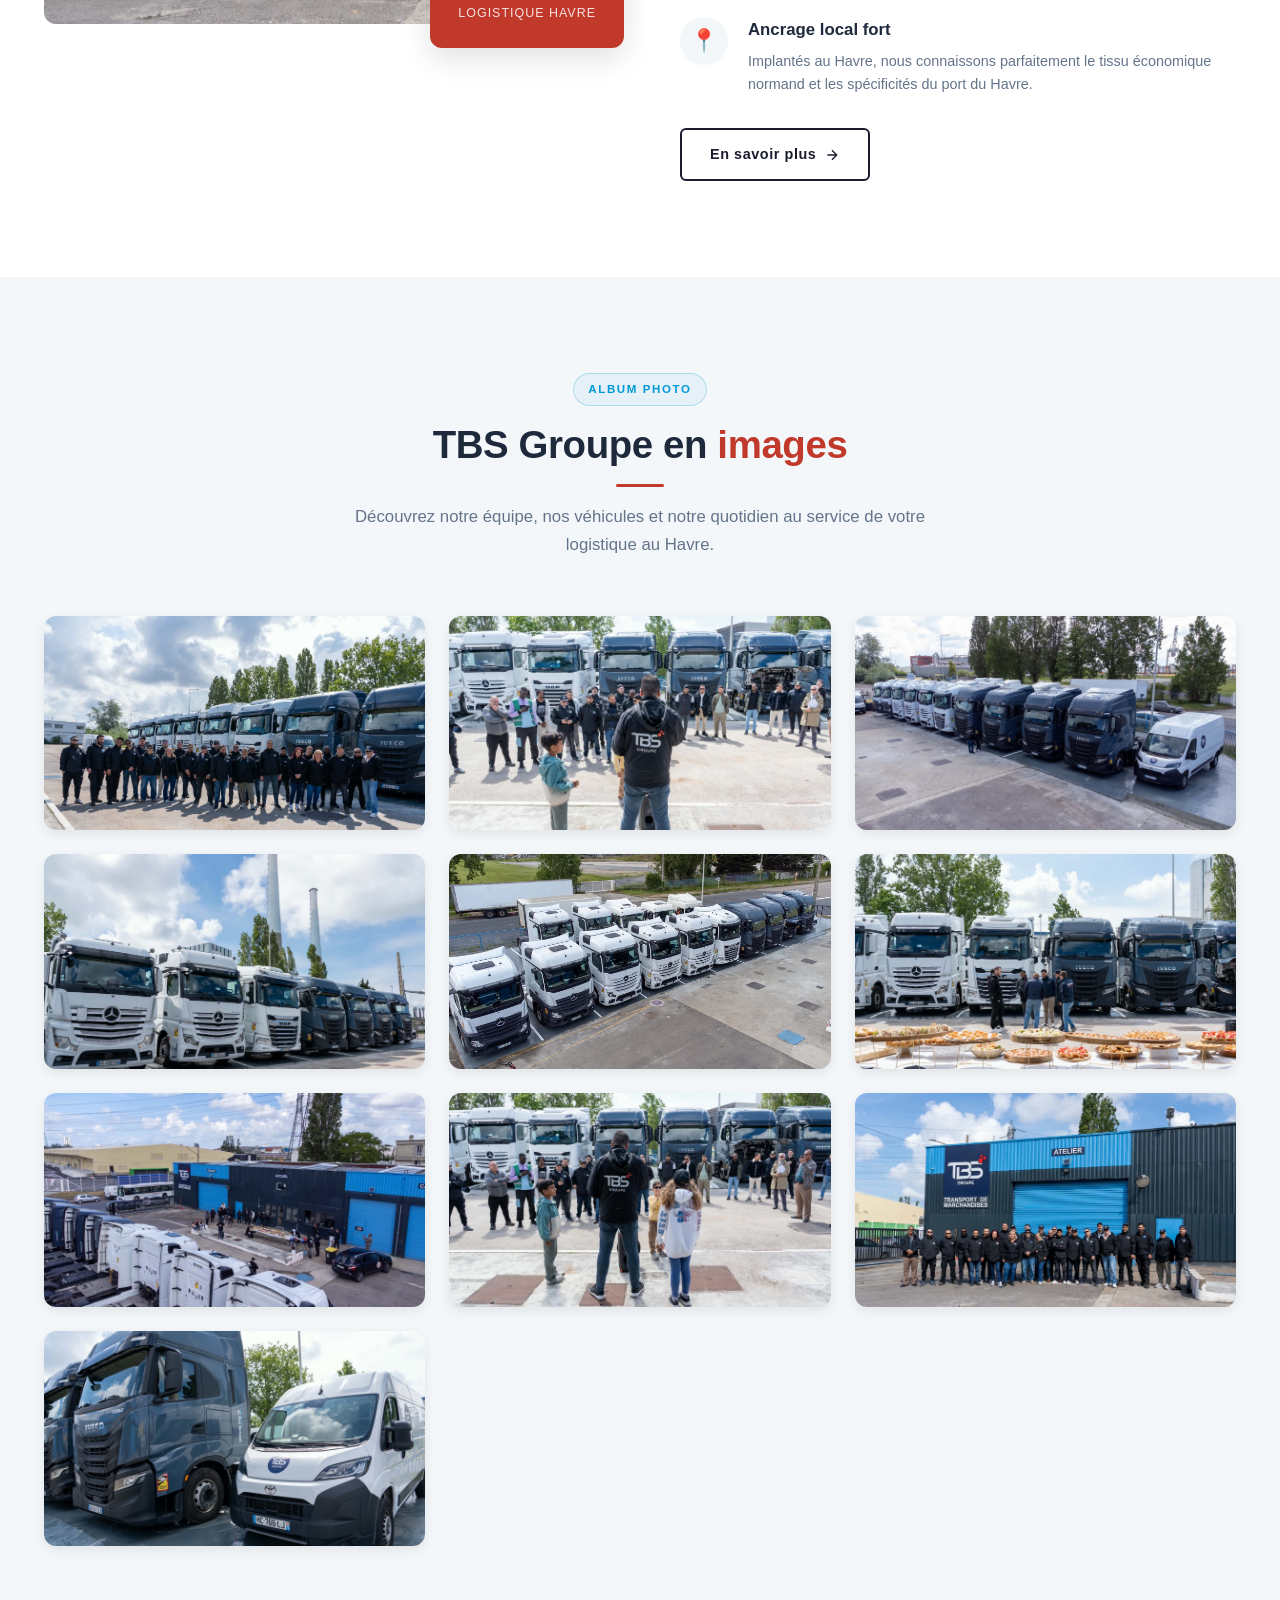
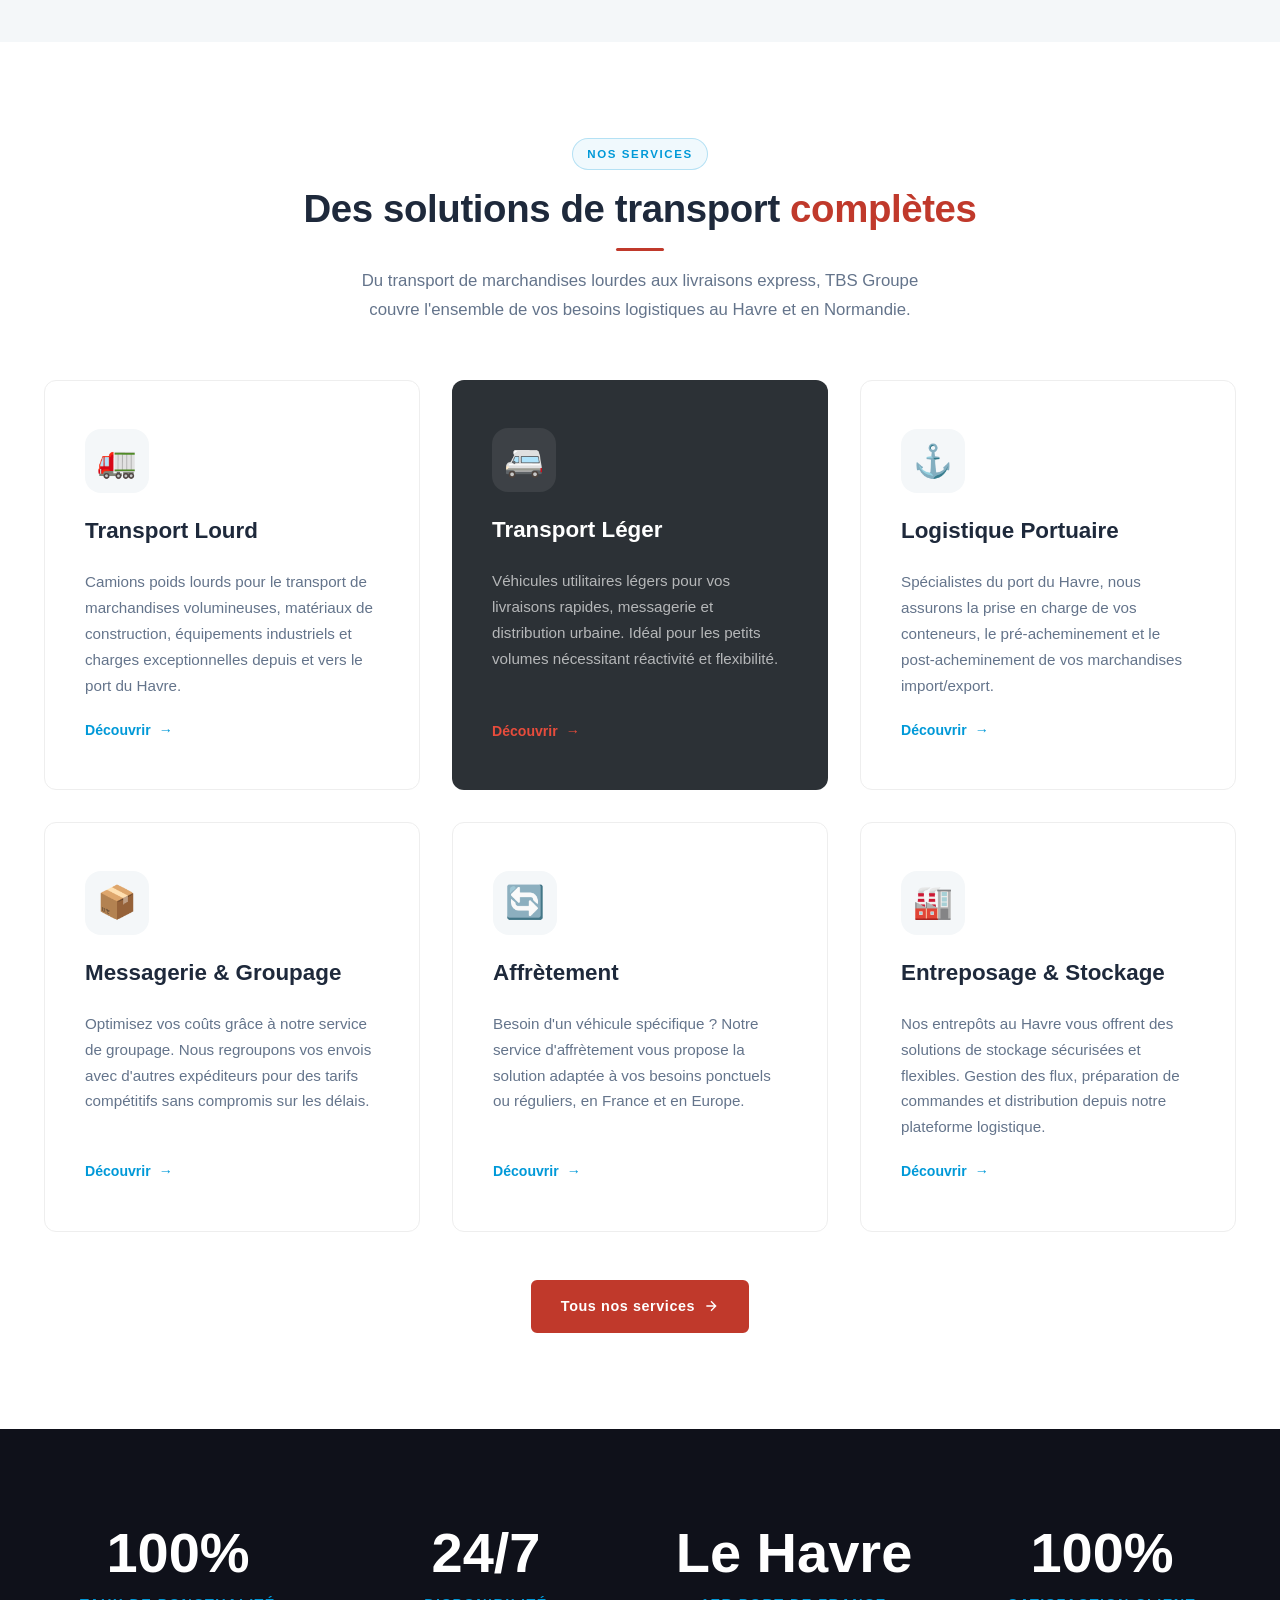
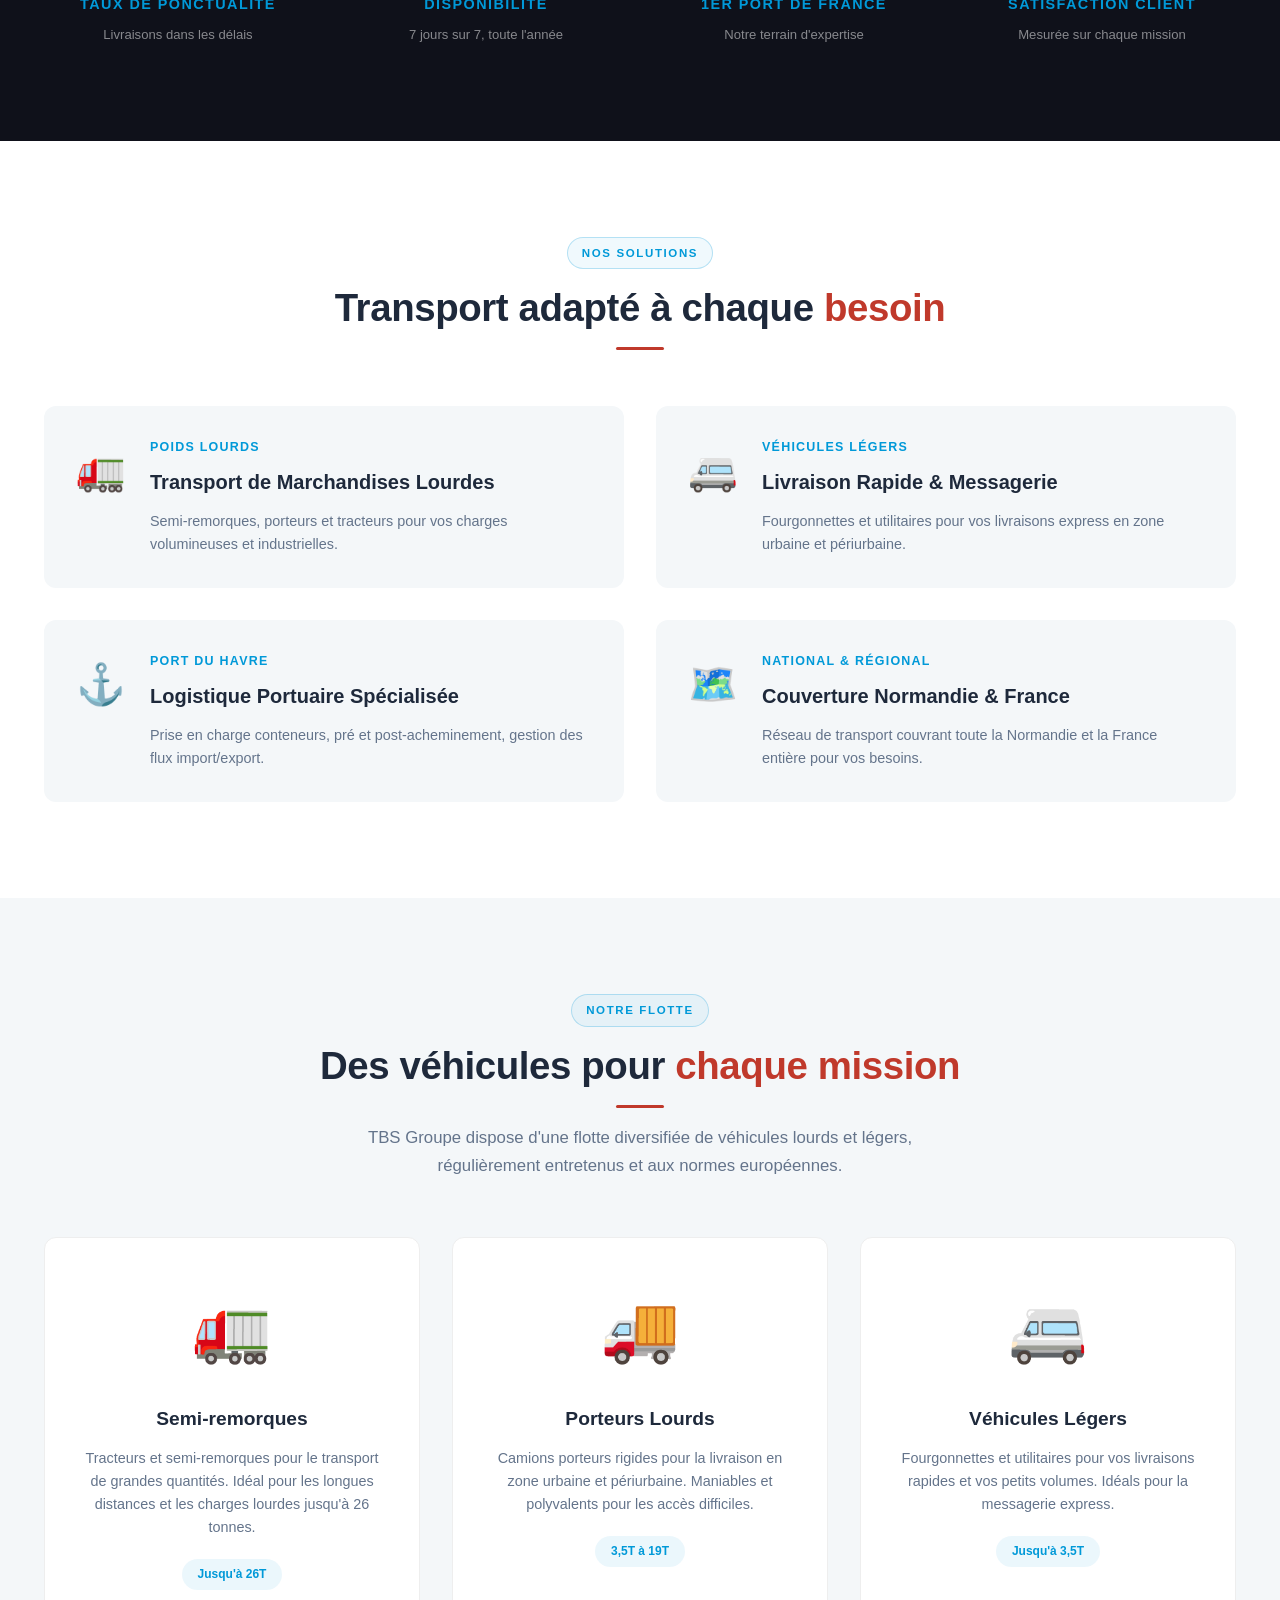
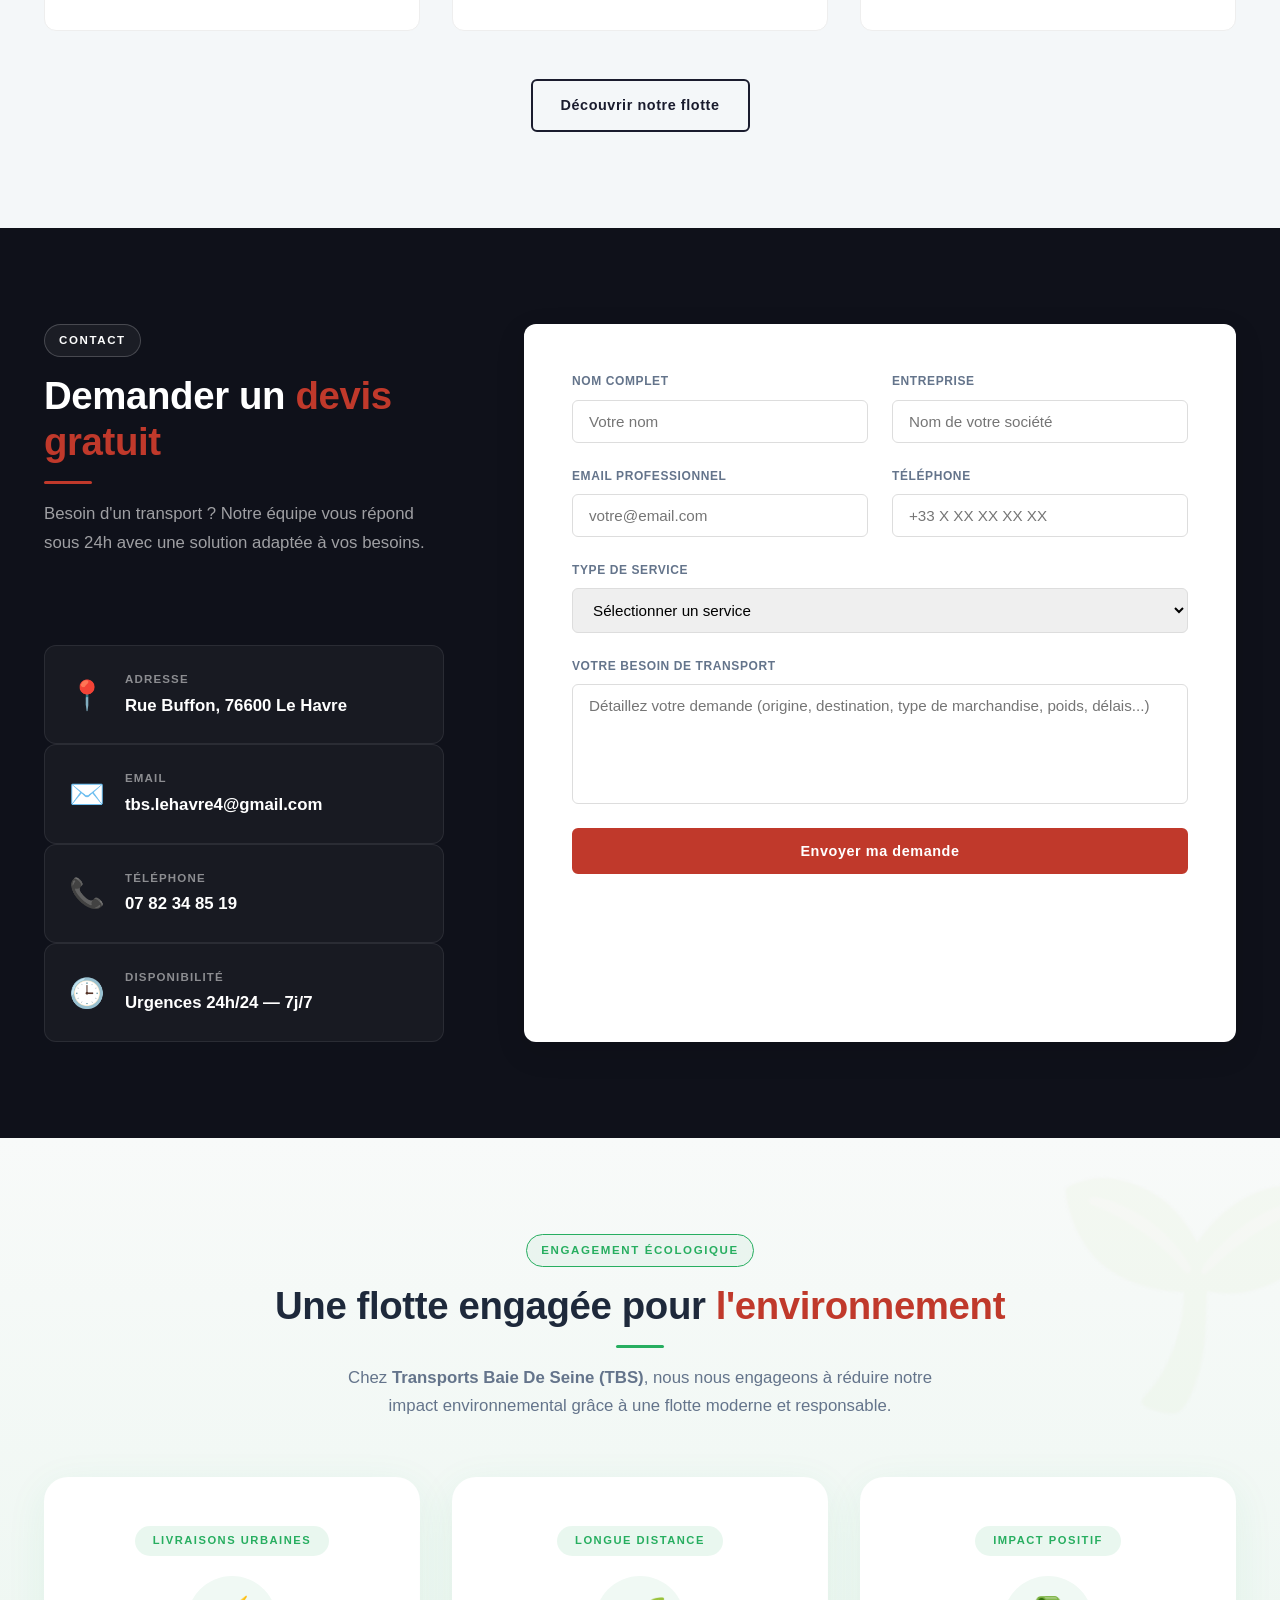
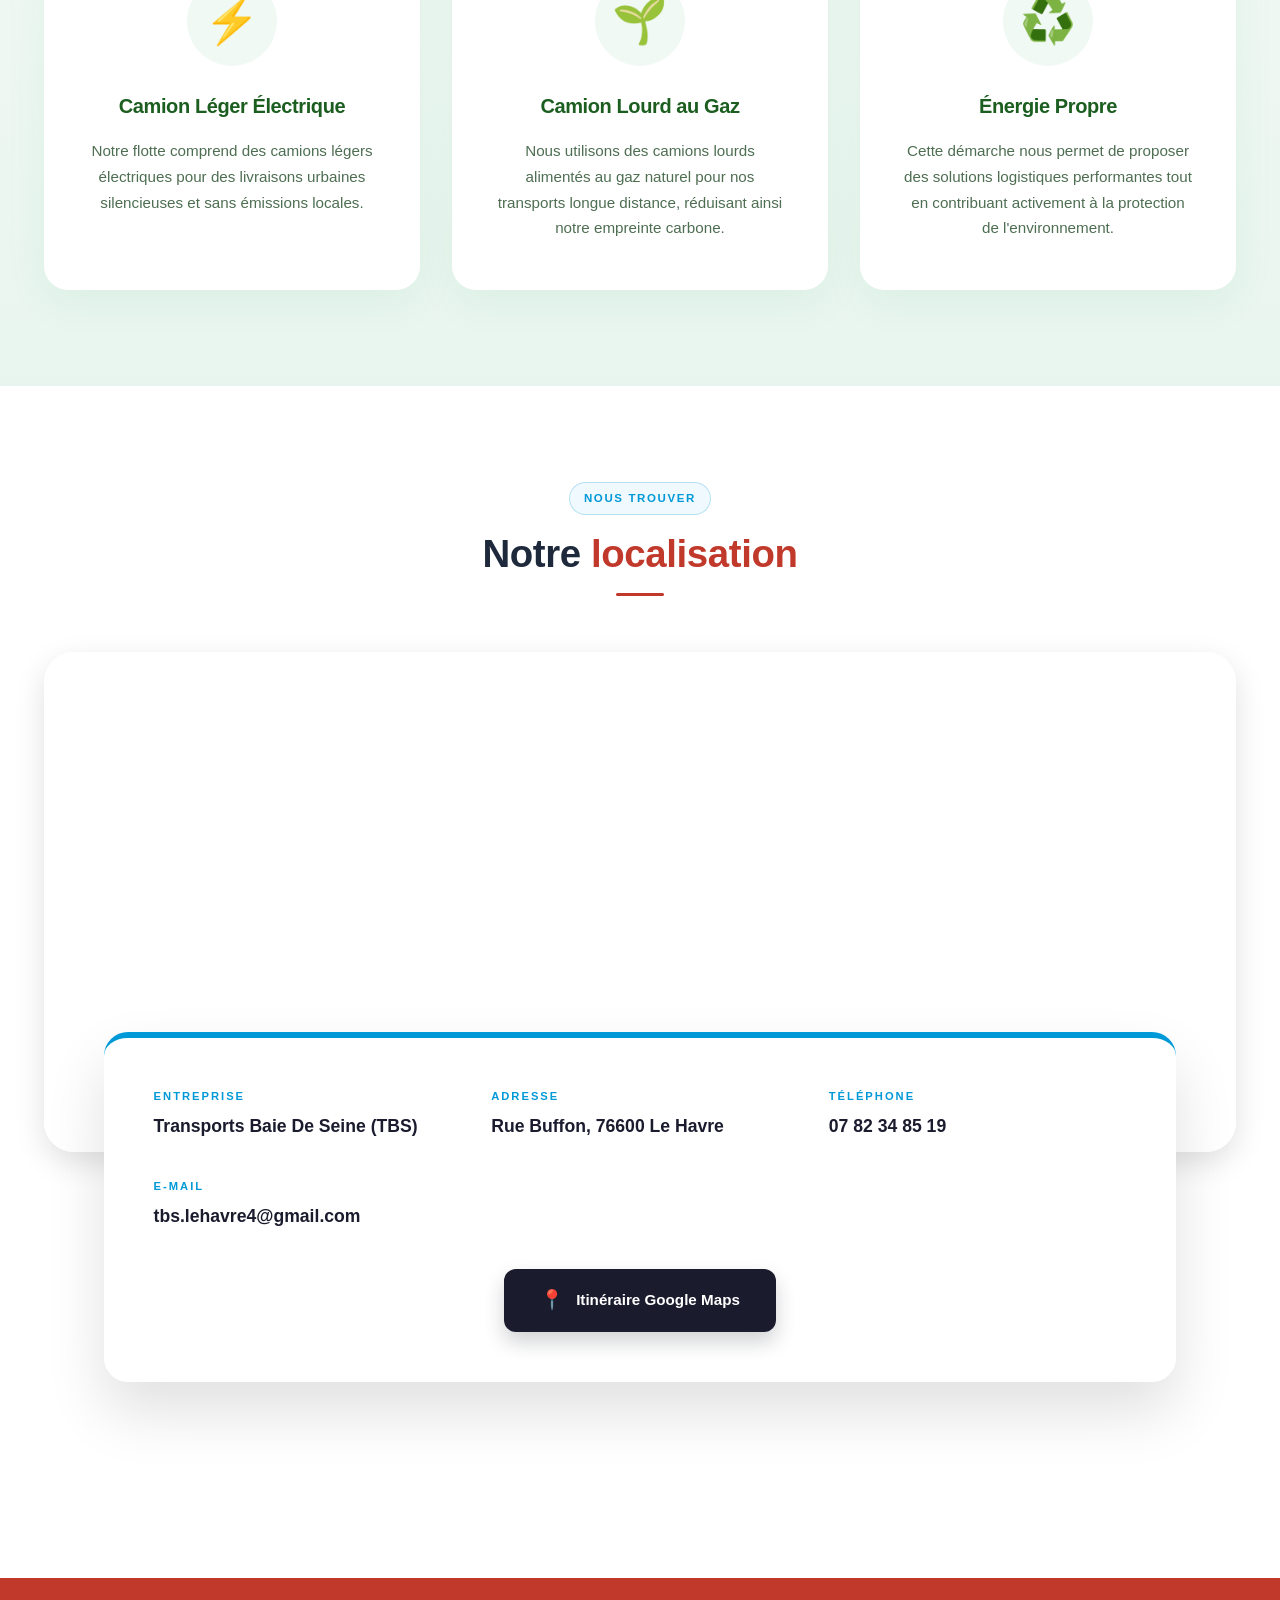
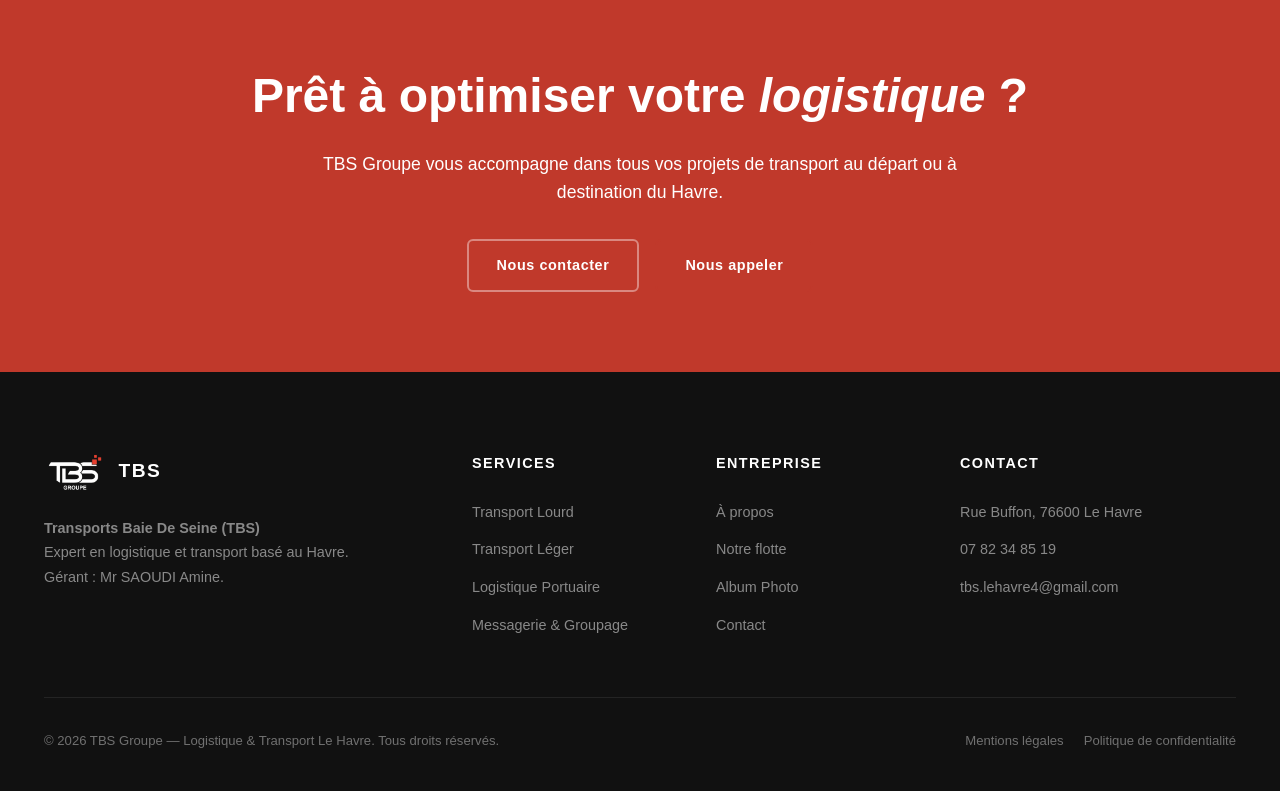
==== commit a362743a: "Update index.html" ====
--- a/index.html
+++ b/index.html
@@ -603,7 +603,7 @@
     <div class="footer-grid">
       <div class="footer-brand">
         <div class="footer-logo">
-          <img src="Untitled-1.png" alt="TBS" class="footer-logo-img" />
+          <img src="images/Untitled-1.png" alt="TBS" class="footer-logo-img" />
           <div class="footer-logo-name">TBS</div>
         </div>
         <p class="footer-desc"><strong>Transports Baie De Seine (TBS)</strong><br>Expert en logistique et transport basé au Havre. Gérant : Mr SAOUDI Amine.</p>
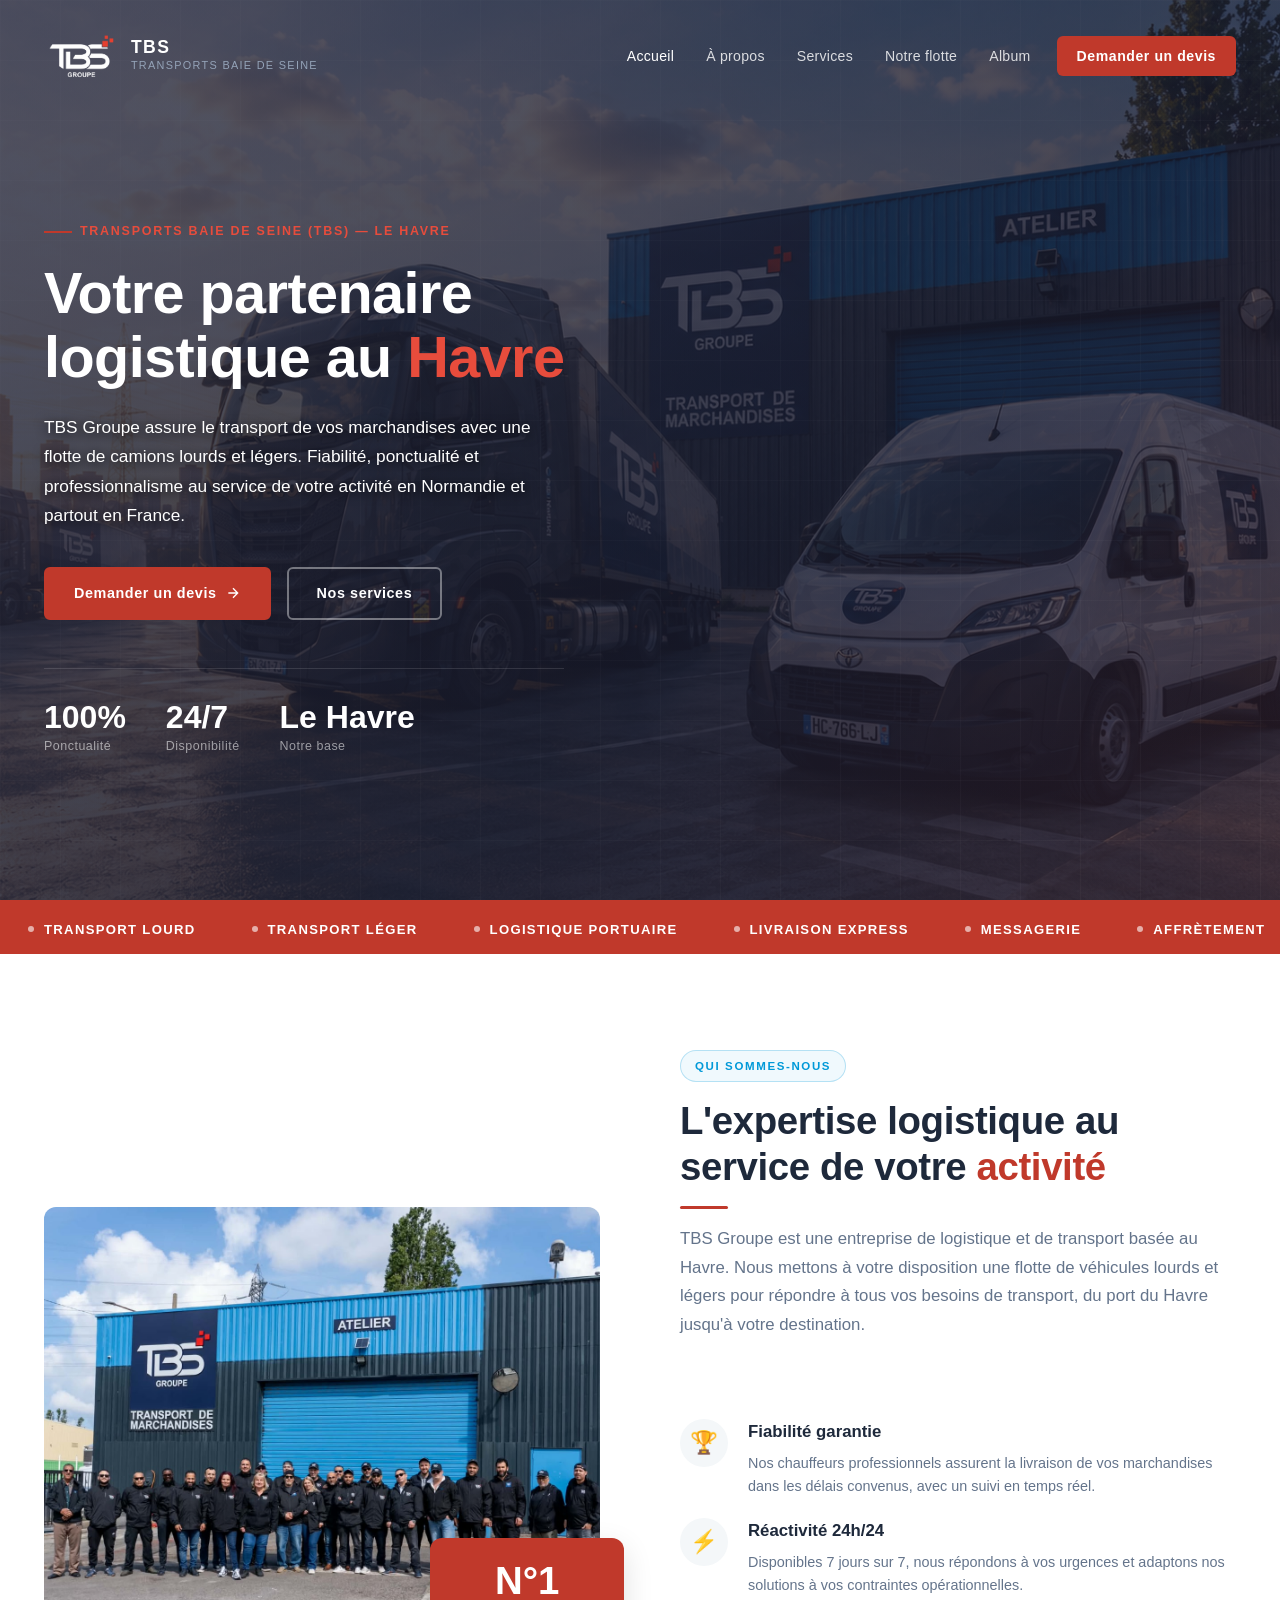
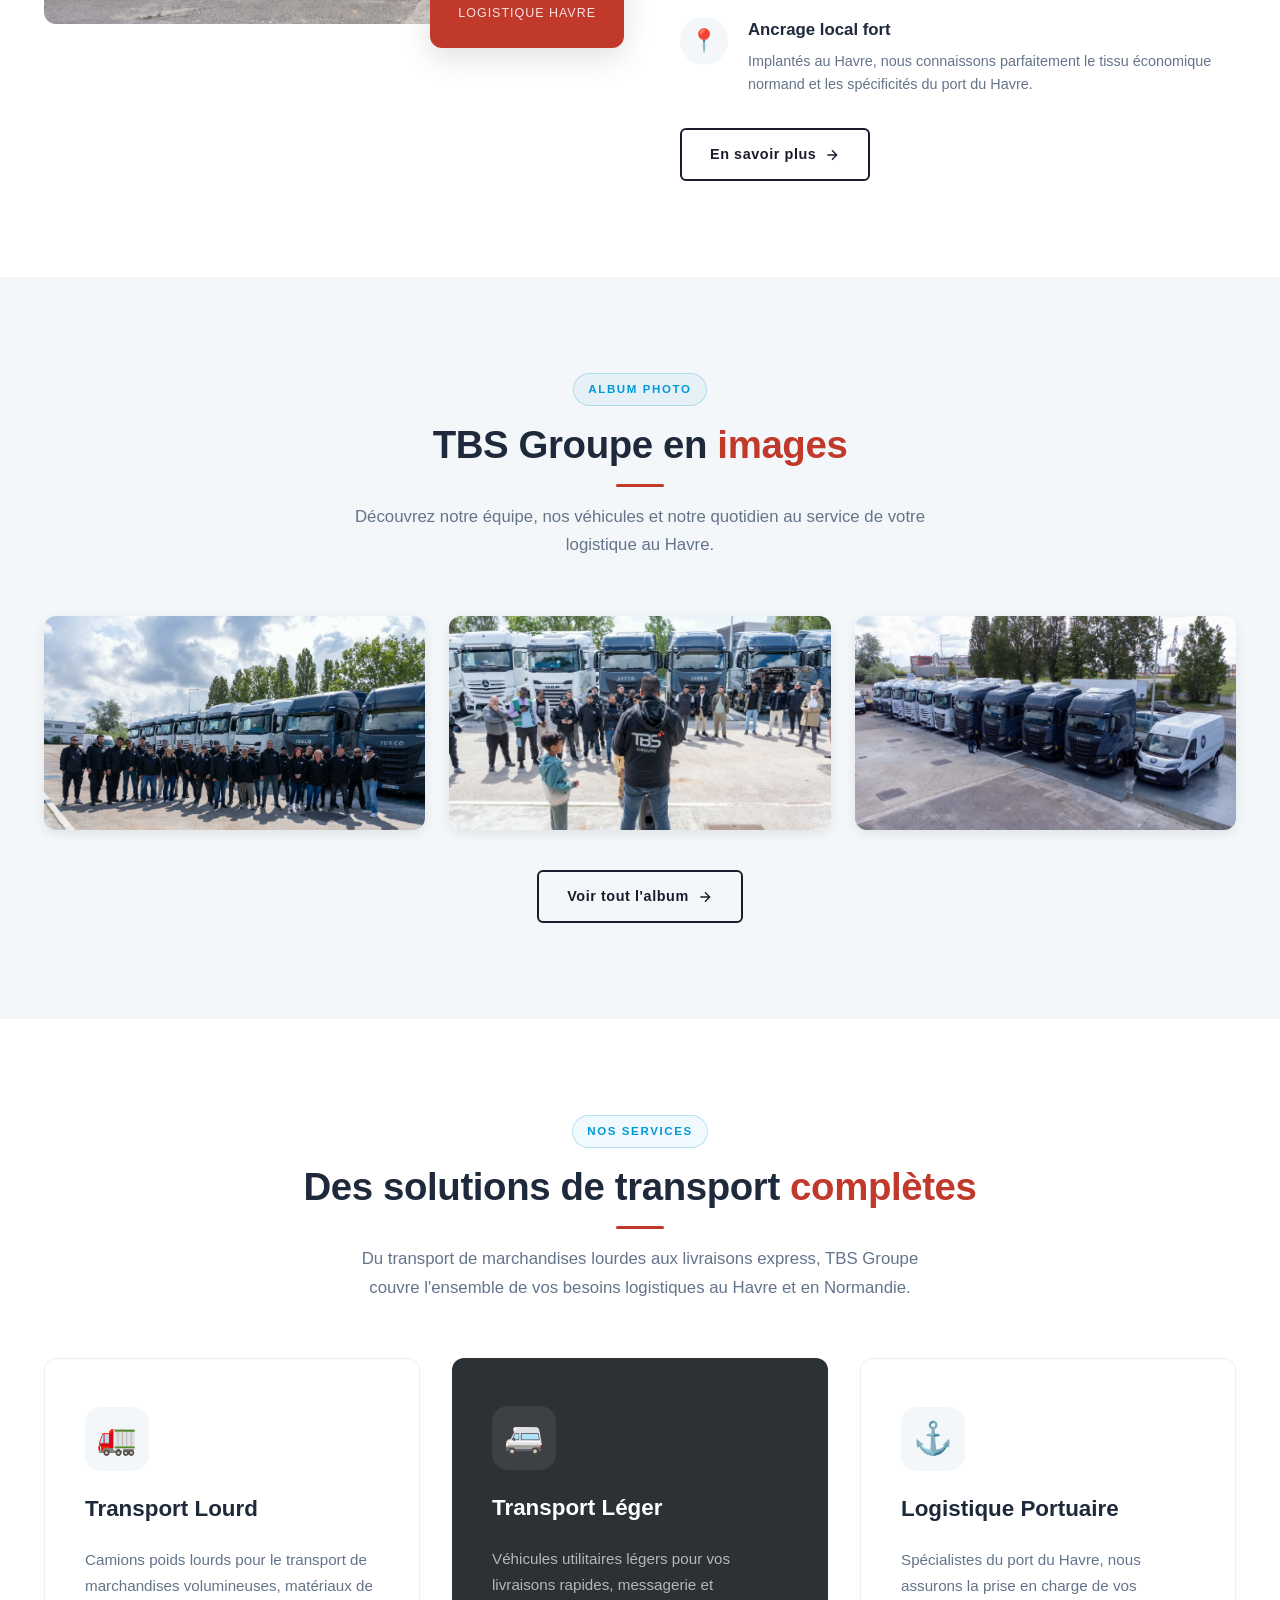
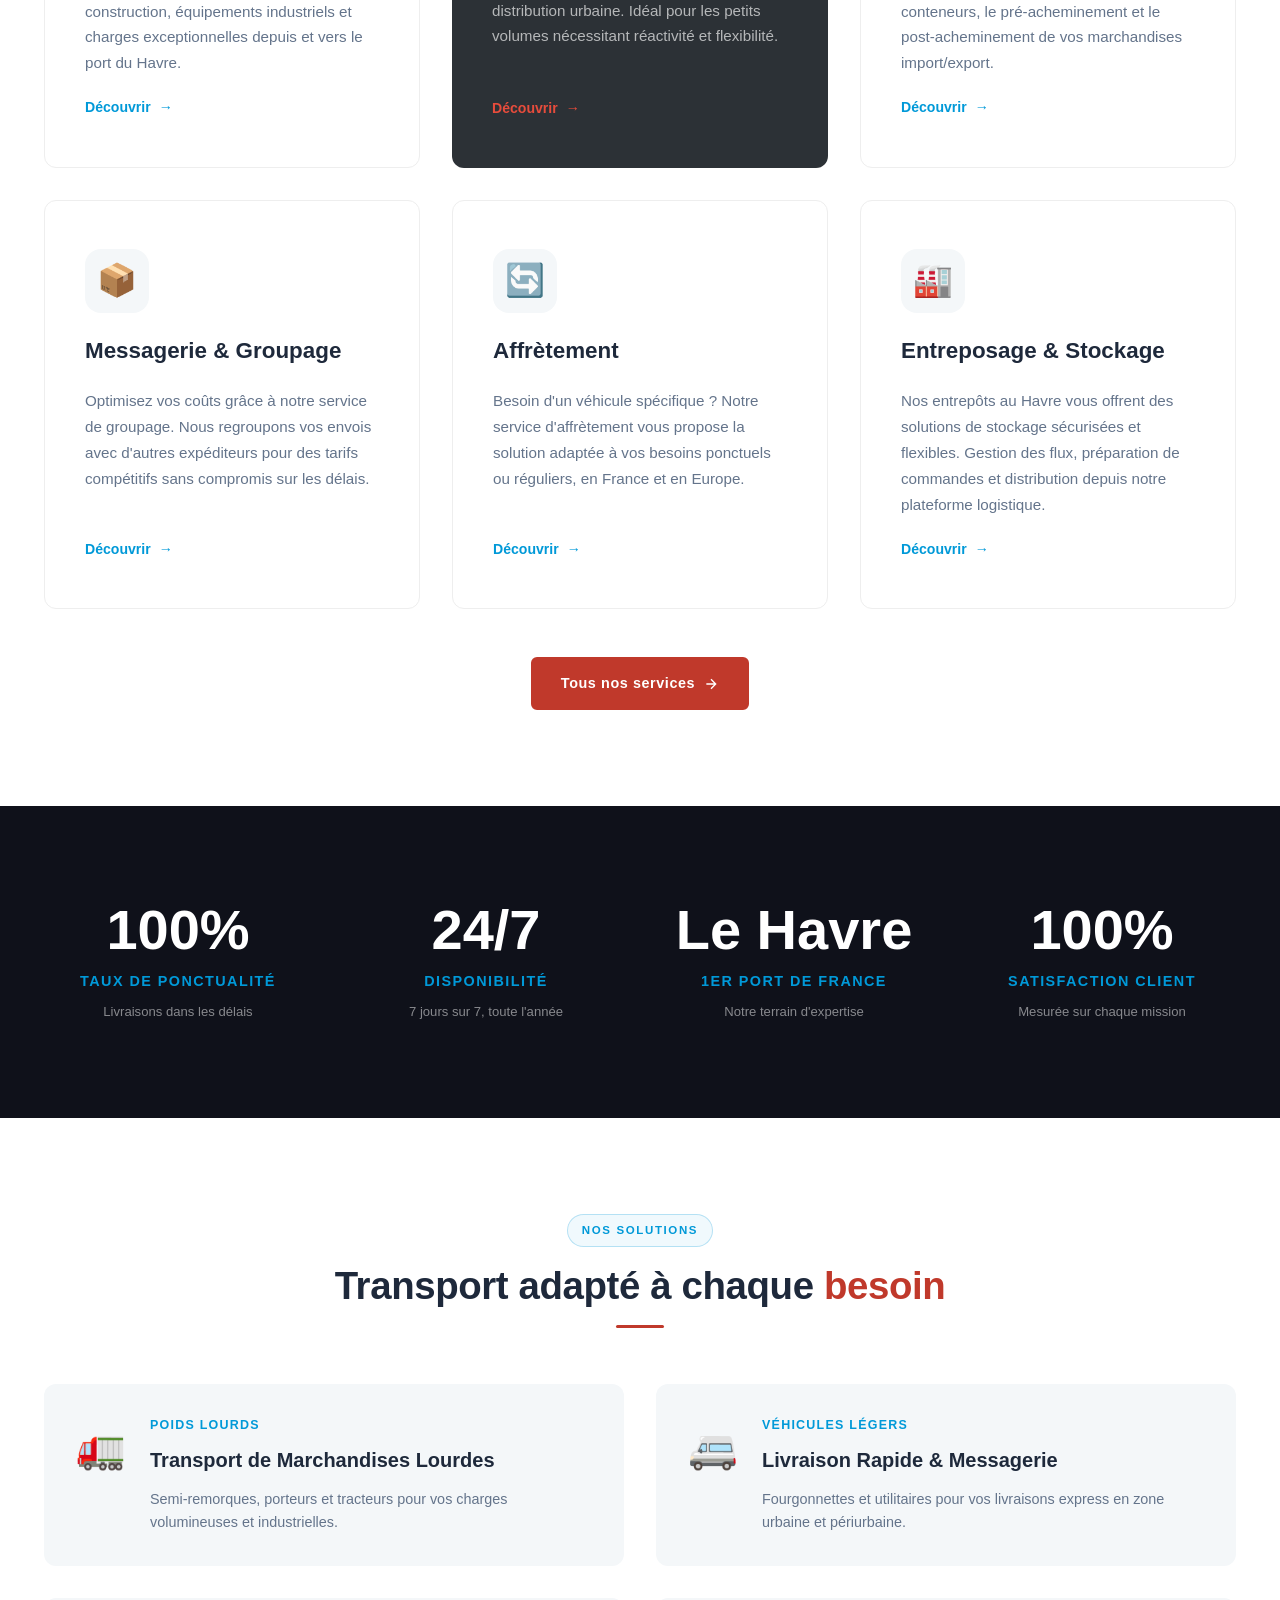
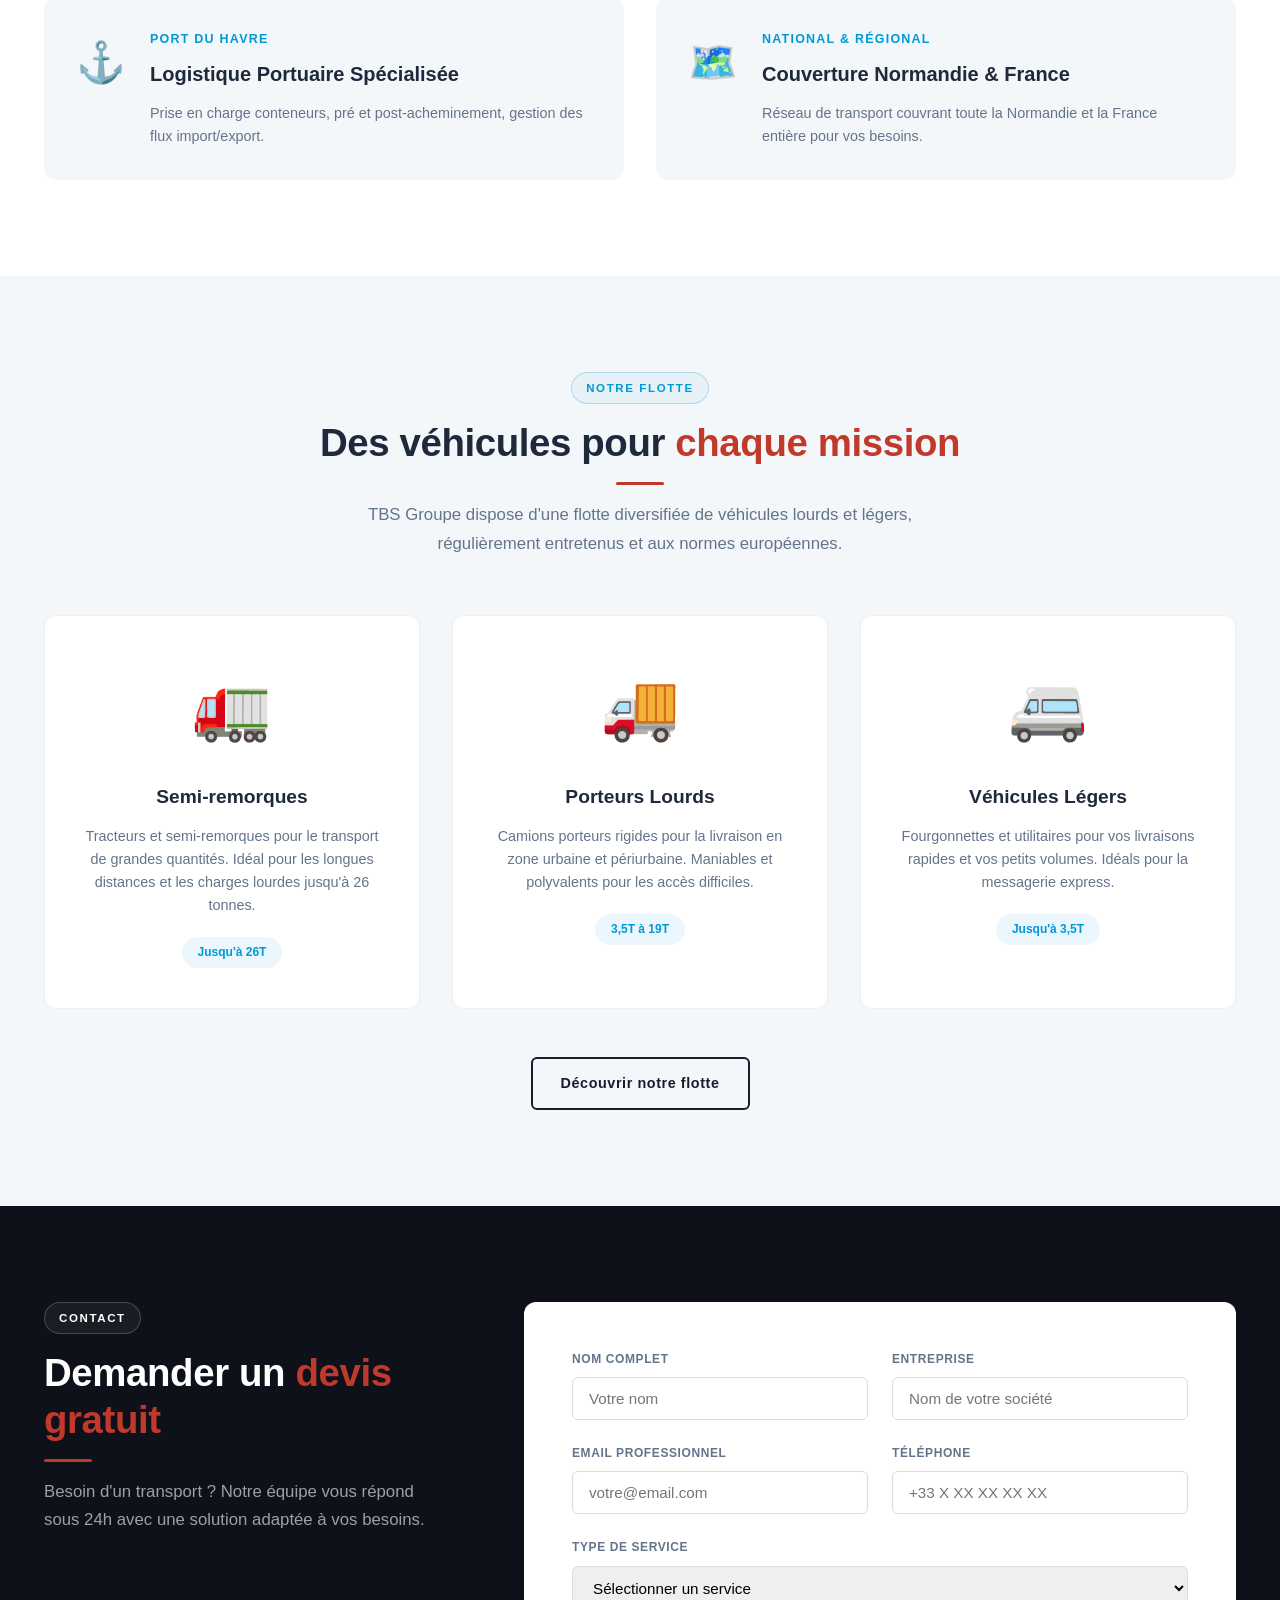
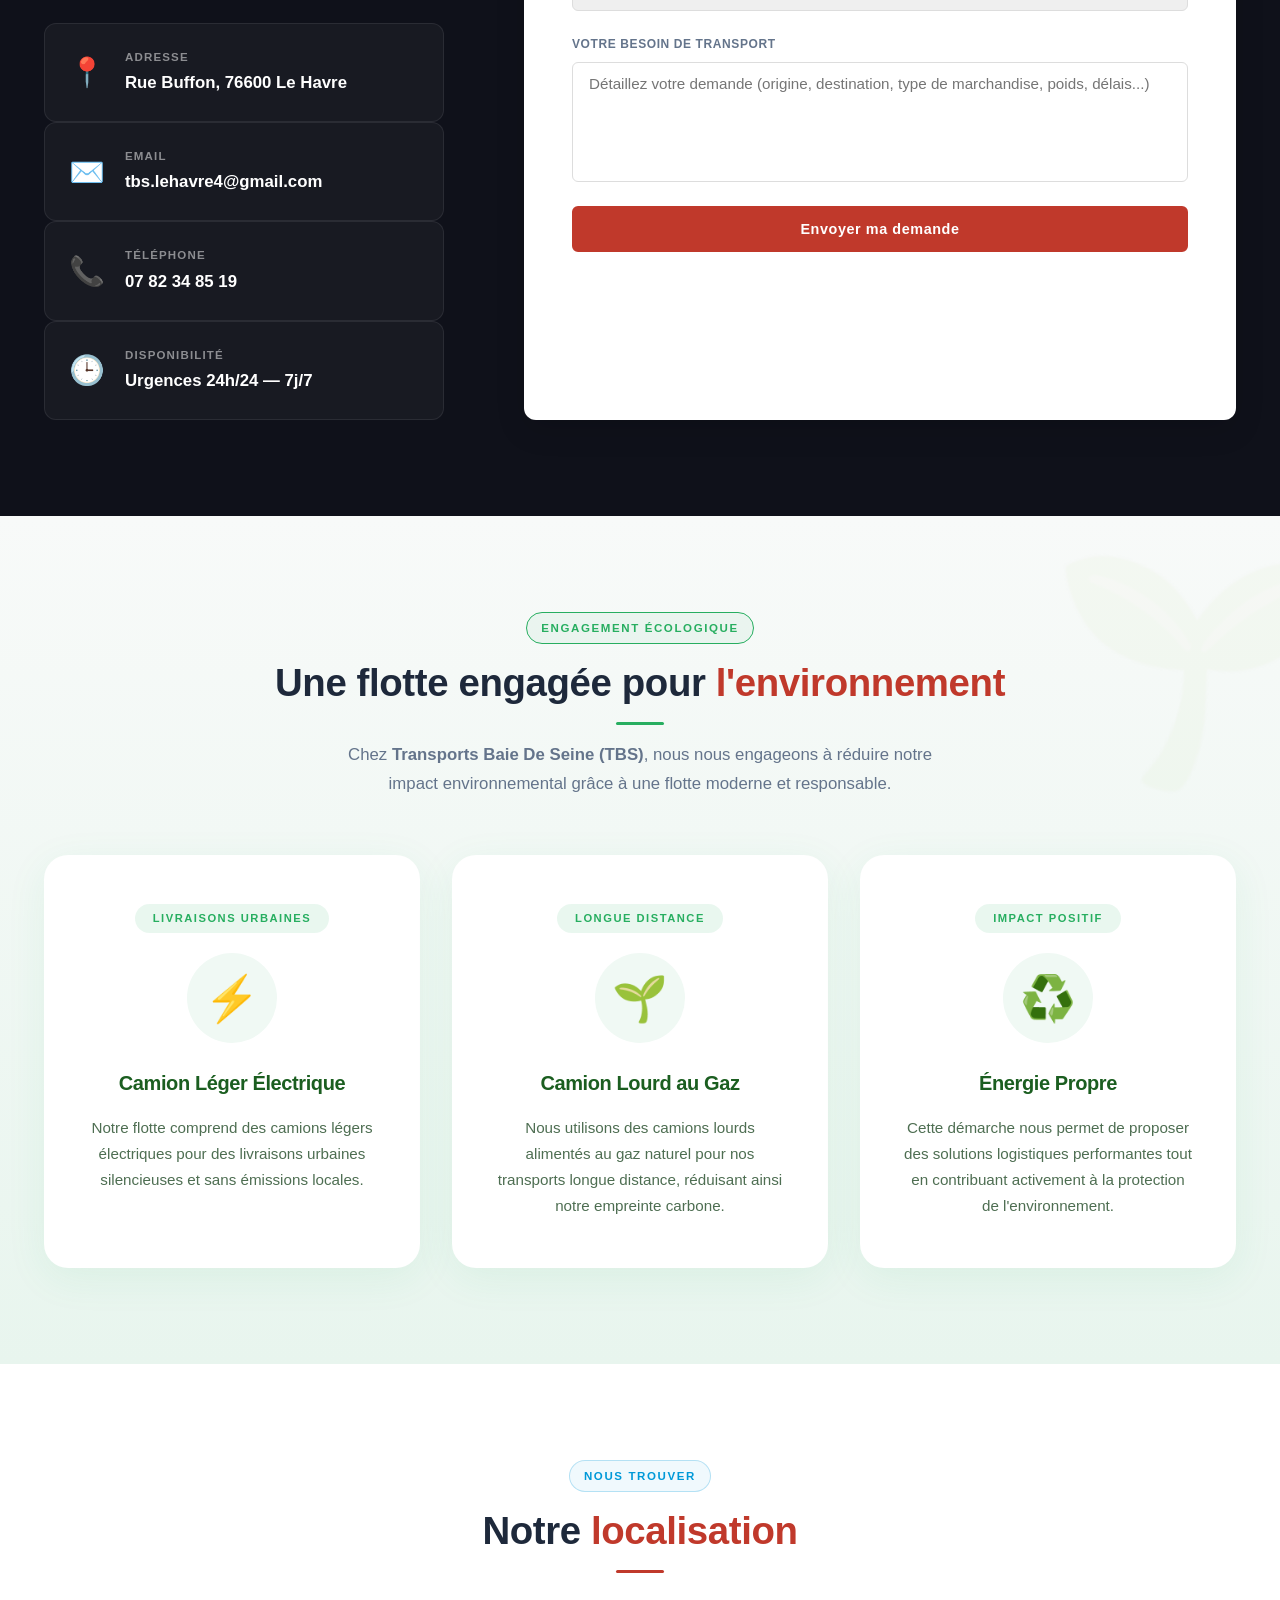
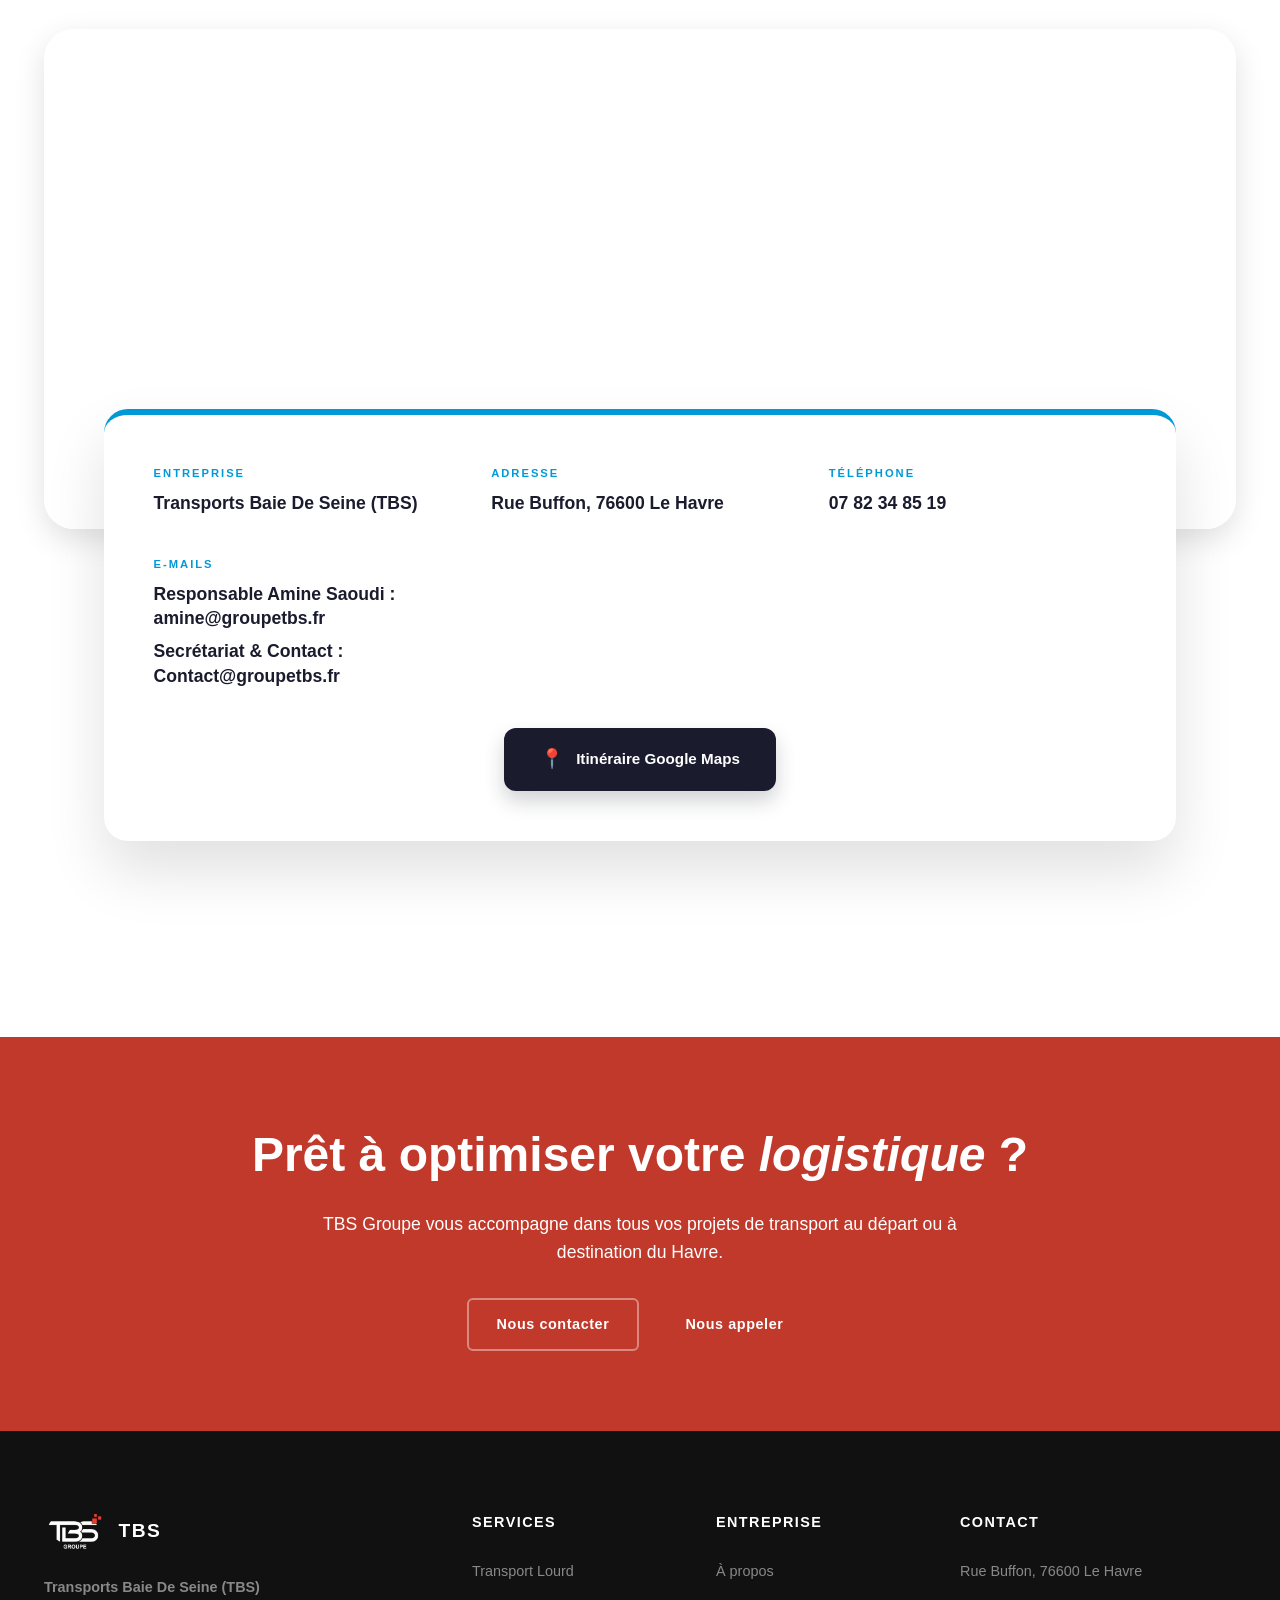
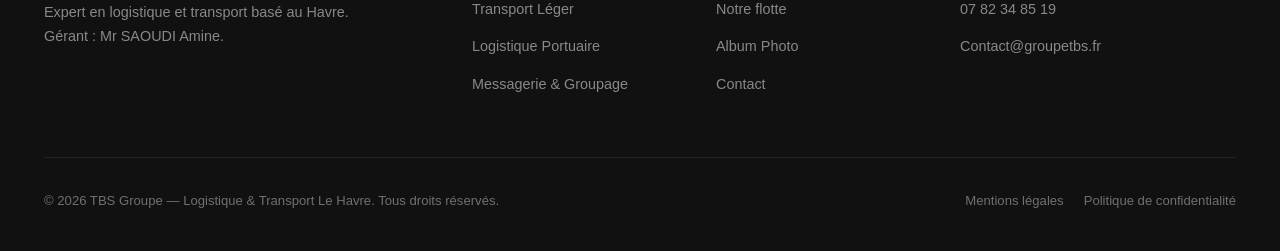
==== commit f4d7bdb3: "Réorganisation : création page album, allègement accueil et mise à jour des emails" ====
--- a/index.html
+++ b/index.html
@@ -32,6 +32,7 @@
       <a href="about.html">À propos</a>
       <a href="services.html">Services</a>
       <a href="projets.html">Notre flotte</a>
+      <a href="album.html">Album</a>
       <a href="#contact" class="nav-cta">Demander un devis</a>
     </nav>
     <button class="menu-toggle" id="menu-toggle" aria-label="Menu">
@@ -156,7 +157,7 @@
   </div>
 </section>
 
-<!-- ALBUM PHOTO SECTION -->
+<!-- ALBUM PHOTO PREVIEW SECTION -->
 <section class="section-py" id="album" style="background:var(--off-white)">
   <div class="container">
     <div class="section-header centered reveal">
@@ -166,7 +167,7 @@
       <p class="section-subtitle">Découvrez notre équipe, nos véhicules et notre quotidien au service de votre logistique au Havre.</p>
     </div>
     
-    <div class="gallery-grid">
+    <div class="gallery-grid" style="grid-template-columns: repeat(auto-fill, minmax(300px, 1fr));">
       <div class="gallery-item reveal">
         <img src="images/groupe_tbs.png" alt="Équipe TBS Groupe">
         <div class="gallery-overlay">
@@ -194,69 +195,13 @@
           </div>
         </div>
       </div>
-      <div class="gallery-item reveal" data-delay="3">
-        <img src="images/album4.jpeg" alt="Logistique TBS">
-        <div class="gallery-overlay">
-          <div class="gallery-info">
-            <h4>Transport</h4>
-            <p>Normandie</p>
-          </div>
-        </div>
-      </div>
-      <div class="gallery-item reveal">
-        <img src="images/album5.jpeg" alt="Logistique TBS">
-        <div class="gallery-overlay">
-          <div class="gallery-info">
-            <h4>Services</h4>
-            <p>Logistique</p>
-          </div>
-        </div>
-      </div>
-      <div class="gallery-item reveal" data-delay="1">
-        <img src="images/album6.jpeg" alt="Logistique TBS">
-        <div class="gallery-overlay">
-          <div class="gallery-info">
-            <h4>Équipements</h4>
-            <p>Flotte Moderne</p>
-          </div>
-        </div>
-      </div>
-      <div class="gallery-item reveal" data-delay="2">
-        <img src="images/album7.jpeg" alt="Logistique TBS">
-        <div class="gallery-overlay">
-          <div class="gallery-info">
-            <h4>Expertise</h4>
-            <p>Transport Lourd</p>
-          </div>
-        </div>
-      </div>
-      <div class="gallery-item reveal" data-delay="3">
-        <img src="images/album8.jpeg" alt="Logistique TBS">
-        <div class="gallery-overlay">
-          <div class="gallery-info">
-            <h4>Solutions</h4>
-            <p>Sur-mesure</p>
-          </div>
-        </div>
-      </div>
-      <div class="gallery-item reveal">
-        <img src="images/album9.jpeg" alt="Logistique TBS">
-        <div class="gallery-overlay">
-          <div class="gallery-info">
-            <h4>TBS Groupe</h4>
-            <p>Logistique Portuaire</p>
-          </div>
-        </div>
-      </div>
-      <div class="gallery-item reveal" data-delay="1">
-        <img src="images/WhatsApp Image 2026-06-05 at 20.49.11.jpeg" alt="Logistique TBS">
-        <div class="gallery-overlay">
-          <div class="gallery-info">
-            <h4>Notre Quotidien</h4>
-            <p>Au cœur de l'action</p>
-          </div>
-        </div>
-      </div>
+    </div>
+
+    <div style="text-align:center;margin-top:40px">
+      <a href="album.html" class="btn btn-outline-dark">
+        Voir tout l'album
+        <svg viewBox="0 0 24 24" fill="none" stroke="currentColor" stroke-width="2"><path d="M5 12h14M12 5l7 7-7 7"/></svg>
+      </a>
     </div>
   </div>
 </section>
@@ -571,8 +516,9 @@
               <p>07 82 34 85 19</p>
             </div>
             <div class="info-item">
-              <h5>E-mail</h5>
-              <p>tbs.lehavre4@gmail.com</p>
+              <h5>E-mails</h5>
+              <p><strong>Responsable Amine Saoudi :</strong> <a href="mailto:amine@groupetbs.fr">amine@groupetbs.fr</a></p>
+              <p><strong>Secrétariat & Contact :</strong> <a href="mailto:Contact@groupetbs.fr">Contact@groupetbs.fr</a></p>
             </div>
           </div>
           <div style="text-align: center;">
@@ -622,7 +568,7 @@
         <ul>
           <li><a href="about.html">À propos</a></li>
           <li><a href="projets.html">Notre flotte</a></li>
-          <li><a href="#album">Album Photo</a></li>
+          <li><a href="album.html">Album Photo</a></li>
           <li><a href="#contact">Contact</a></li>
         </ul>
       </div>
@@ -631,7 +577,7 @@
         <ul>
           <li><a href="#">Rue Buffon, 76600 Le Havre</a></li>
           <li><a href="tel:0782348519">07 82 34 85 19</a></li>
-          <li><a href="mailto:tbs.lehavre4@gmail.com">tbs.lehavre4@gmail.com</a></li>
+          <li><a href="mailto:Contact@groupetbs.fr">Contact@groupetbs.fr</a></li>
         </ul>
       </div>
     </div>
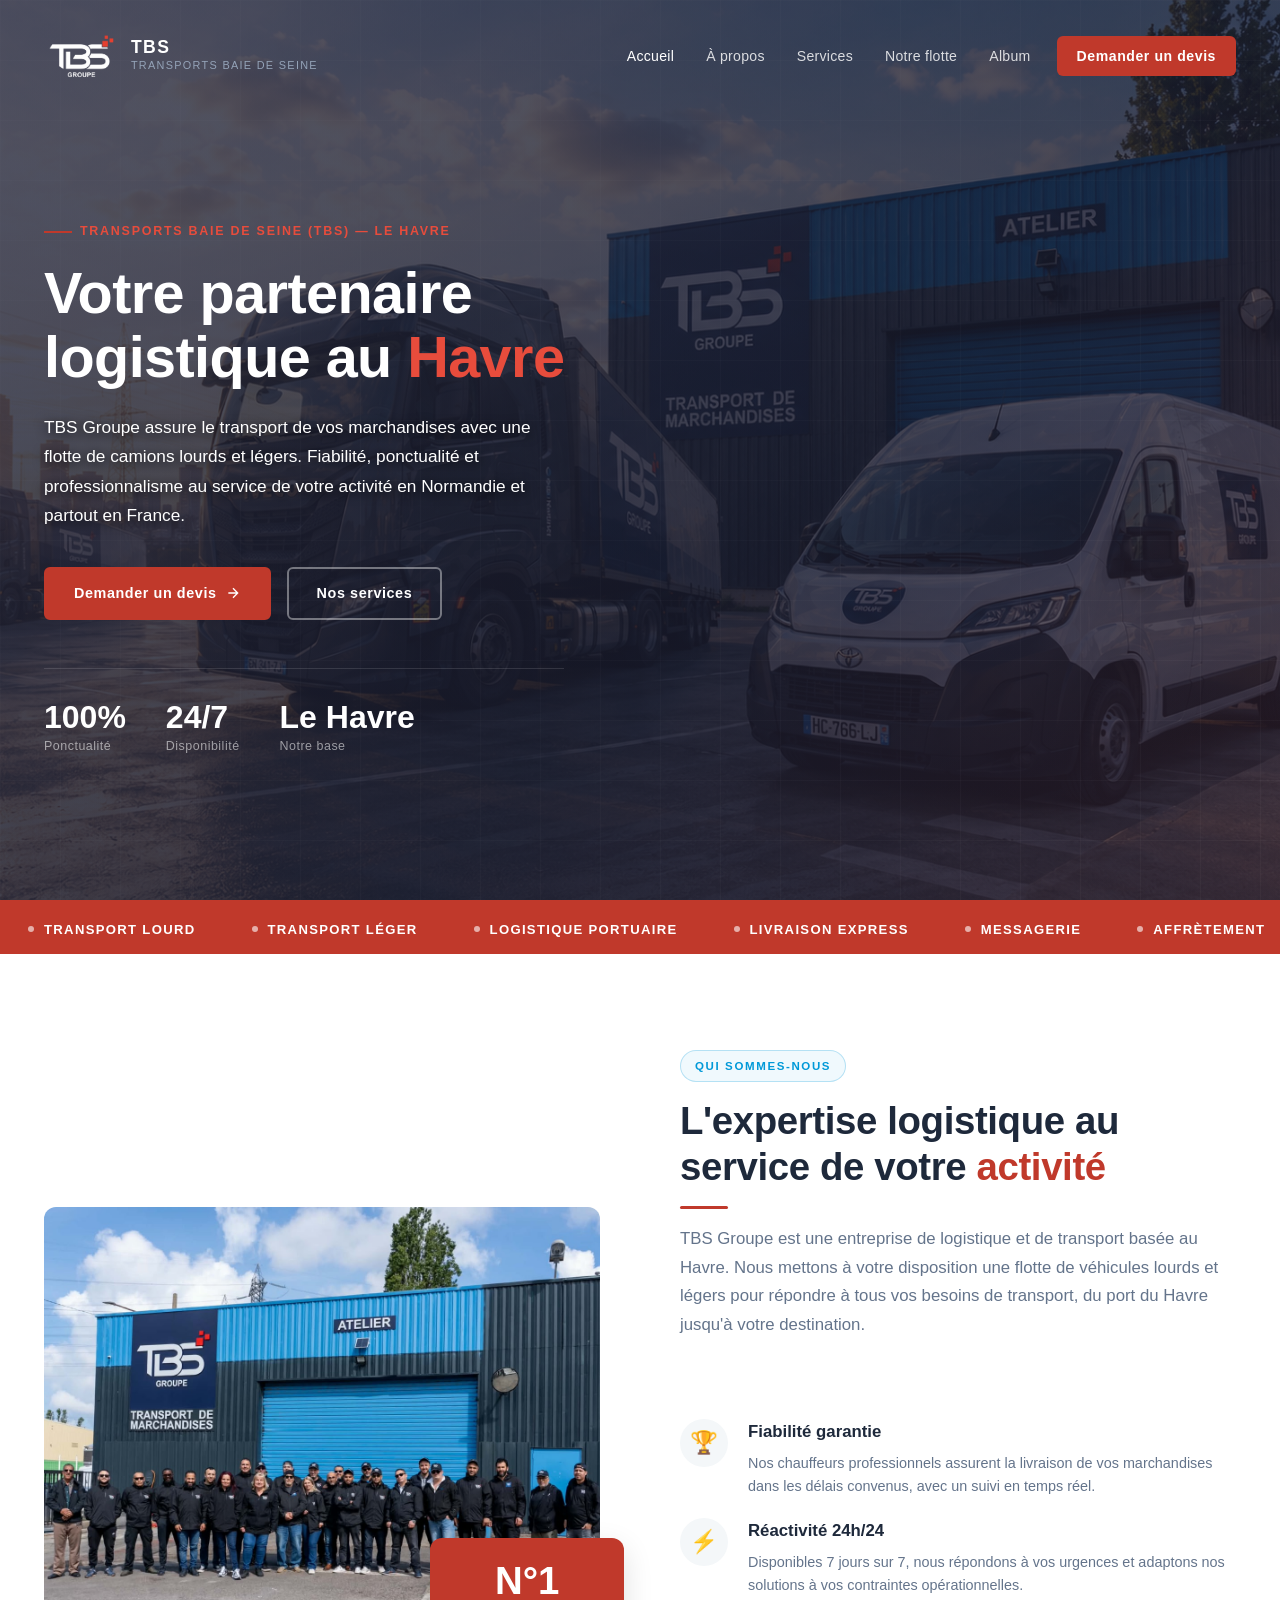
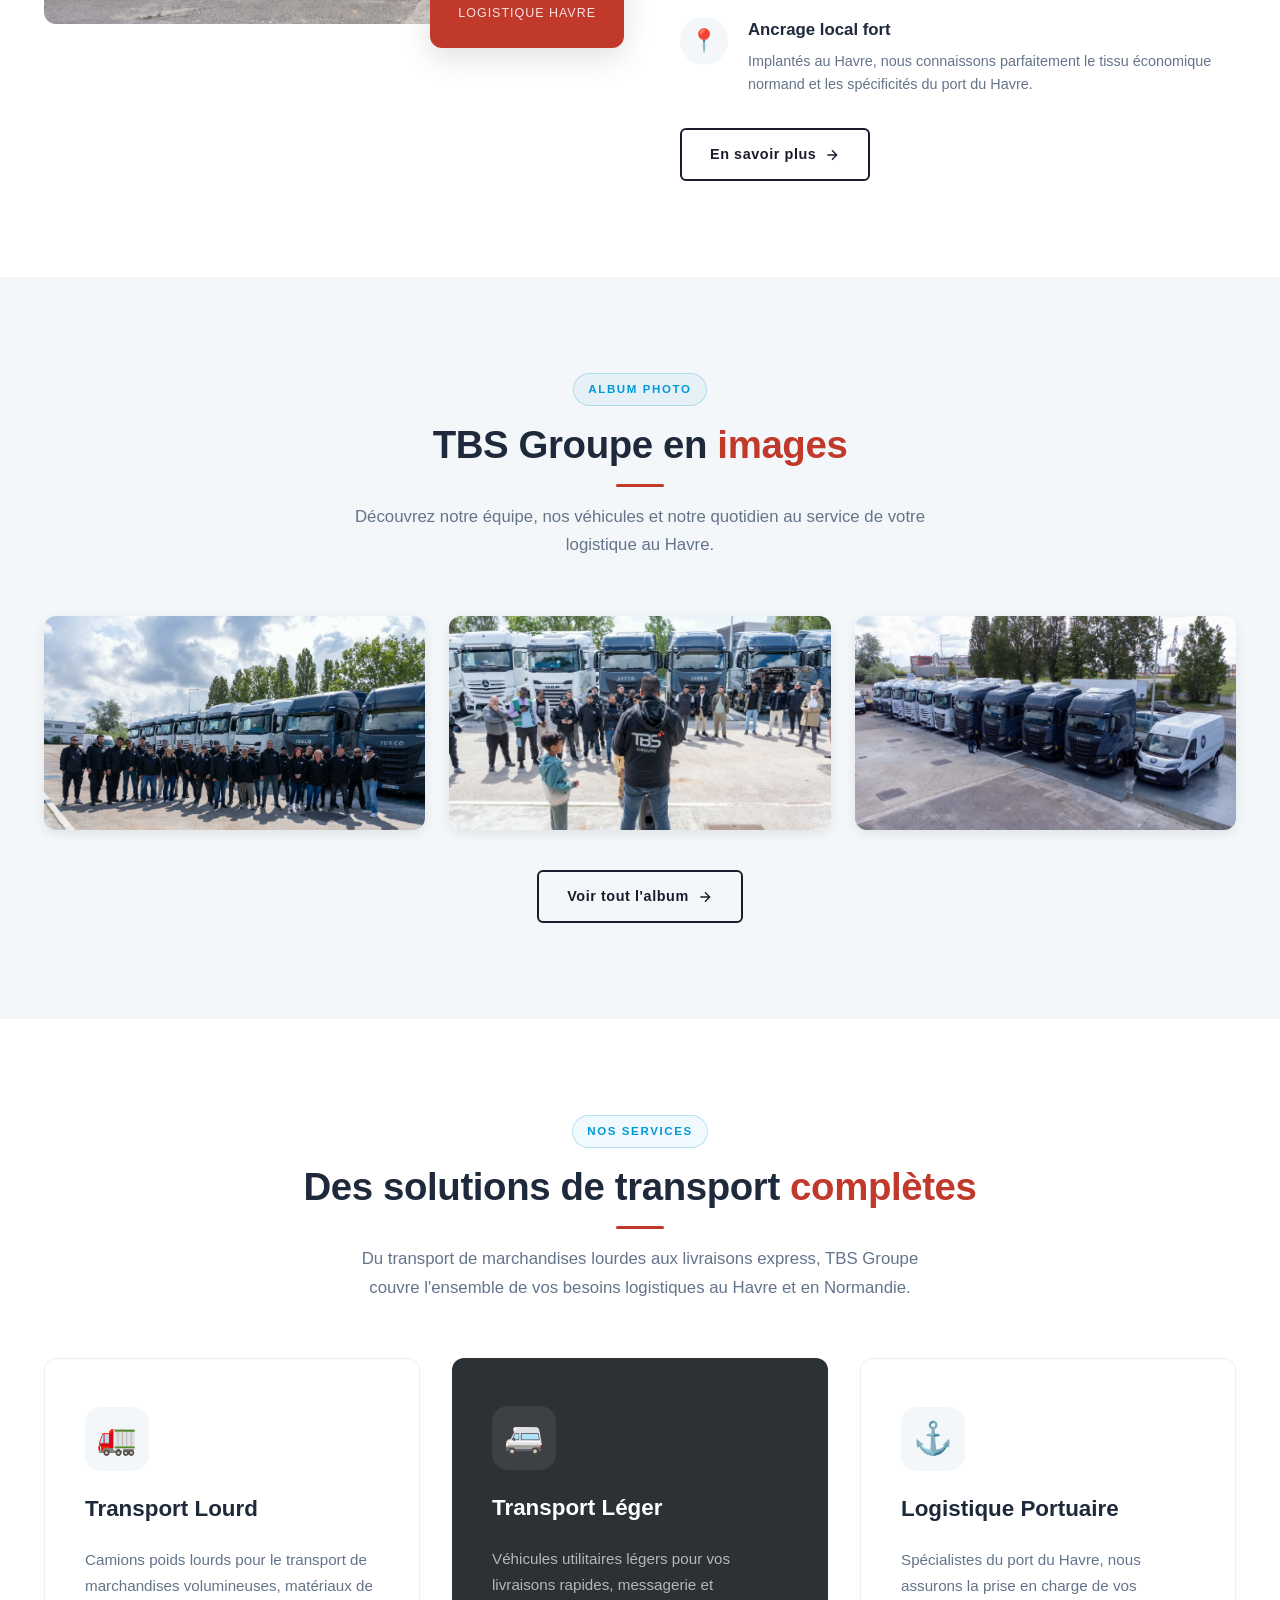
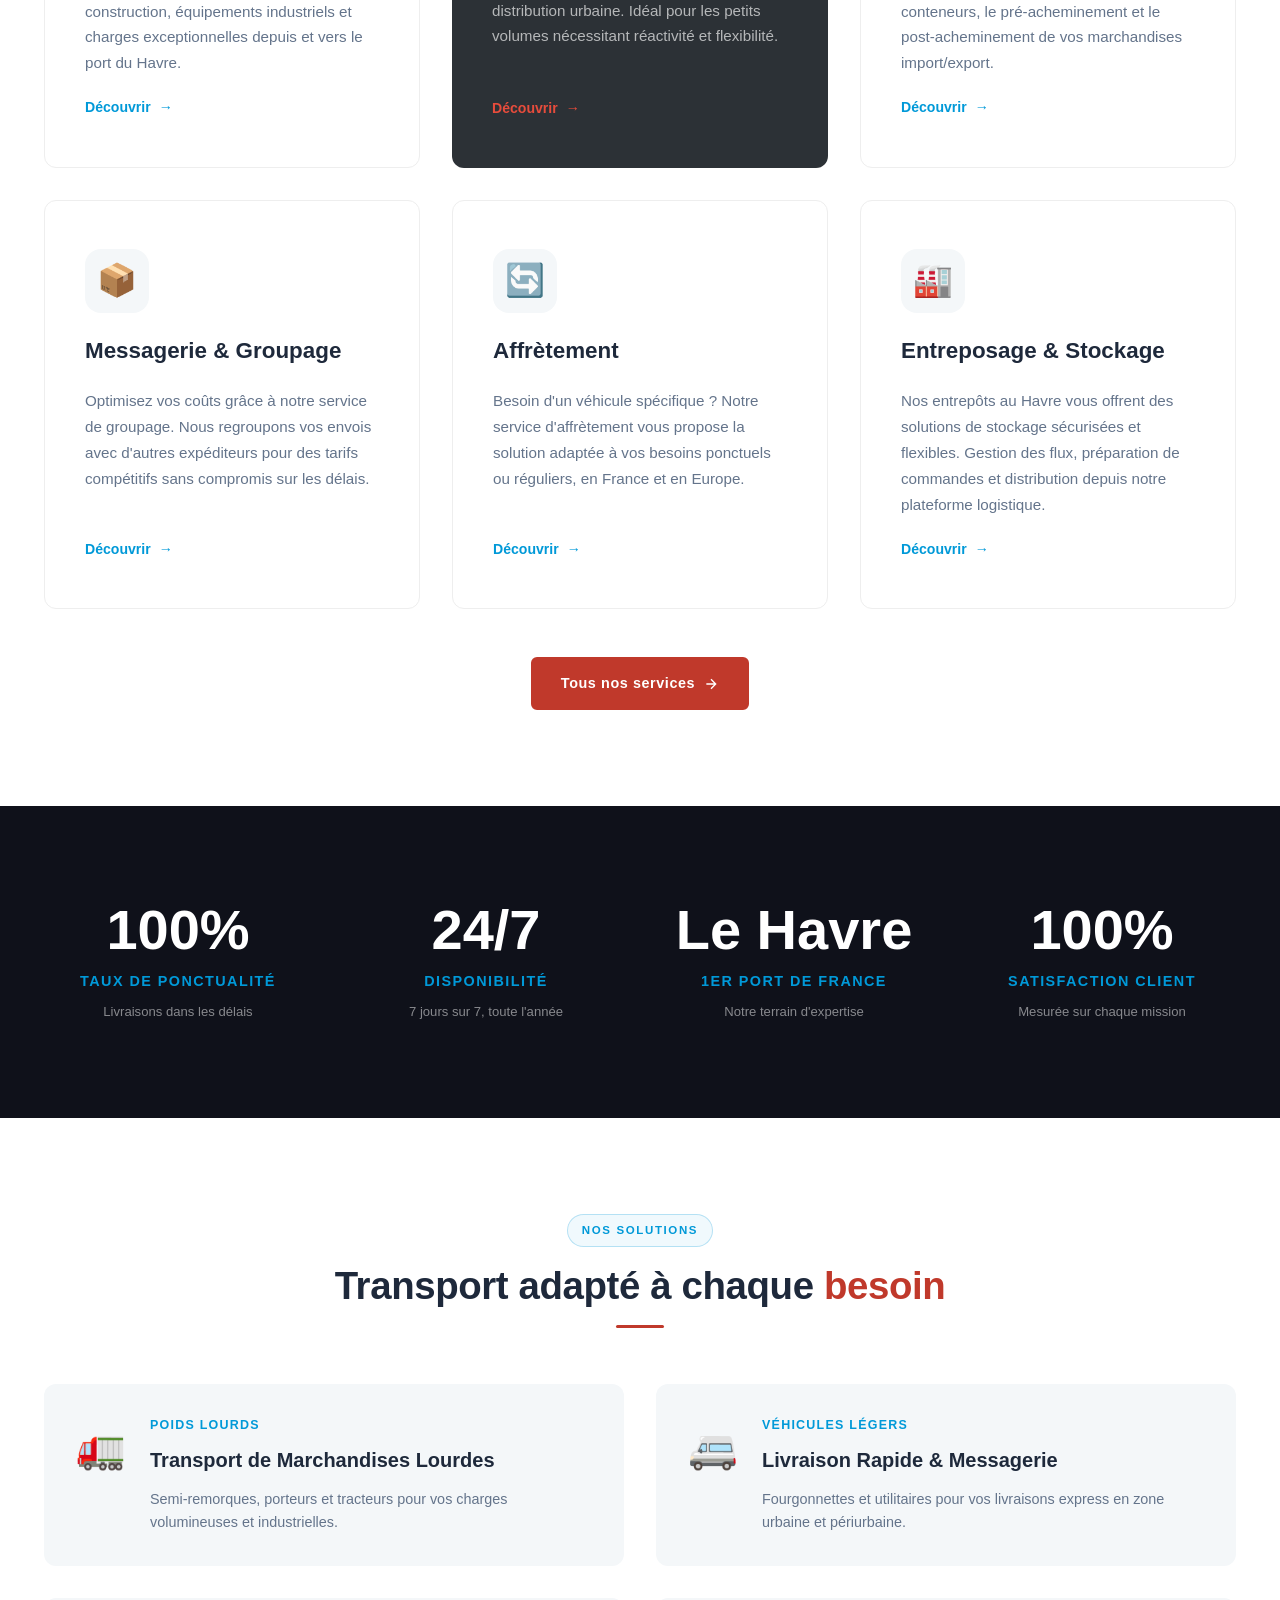
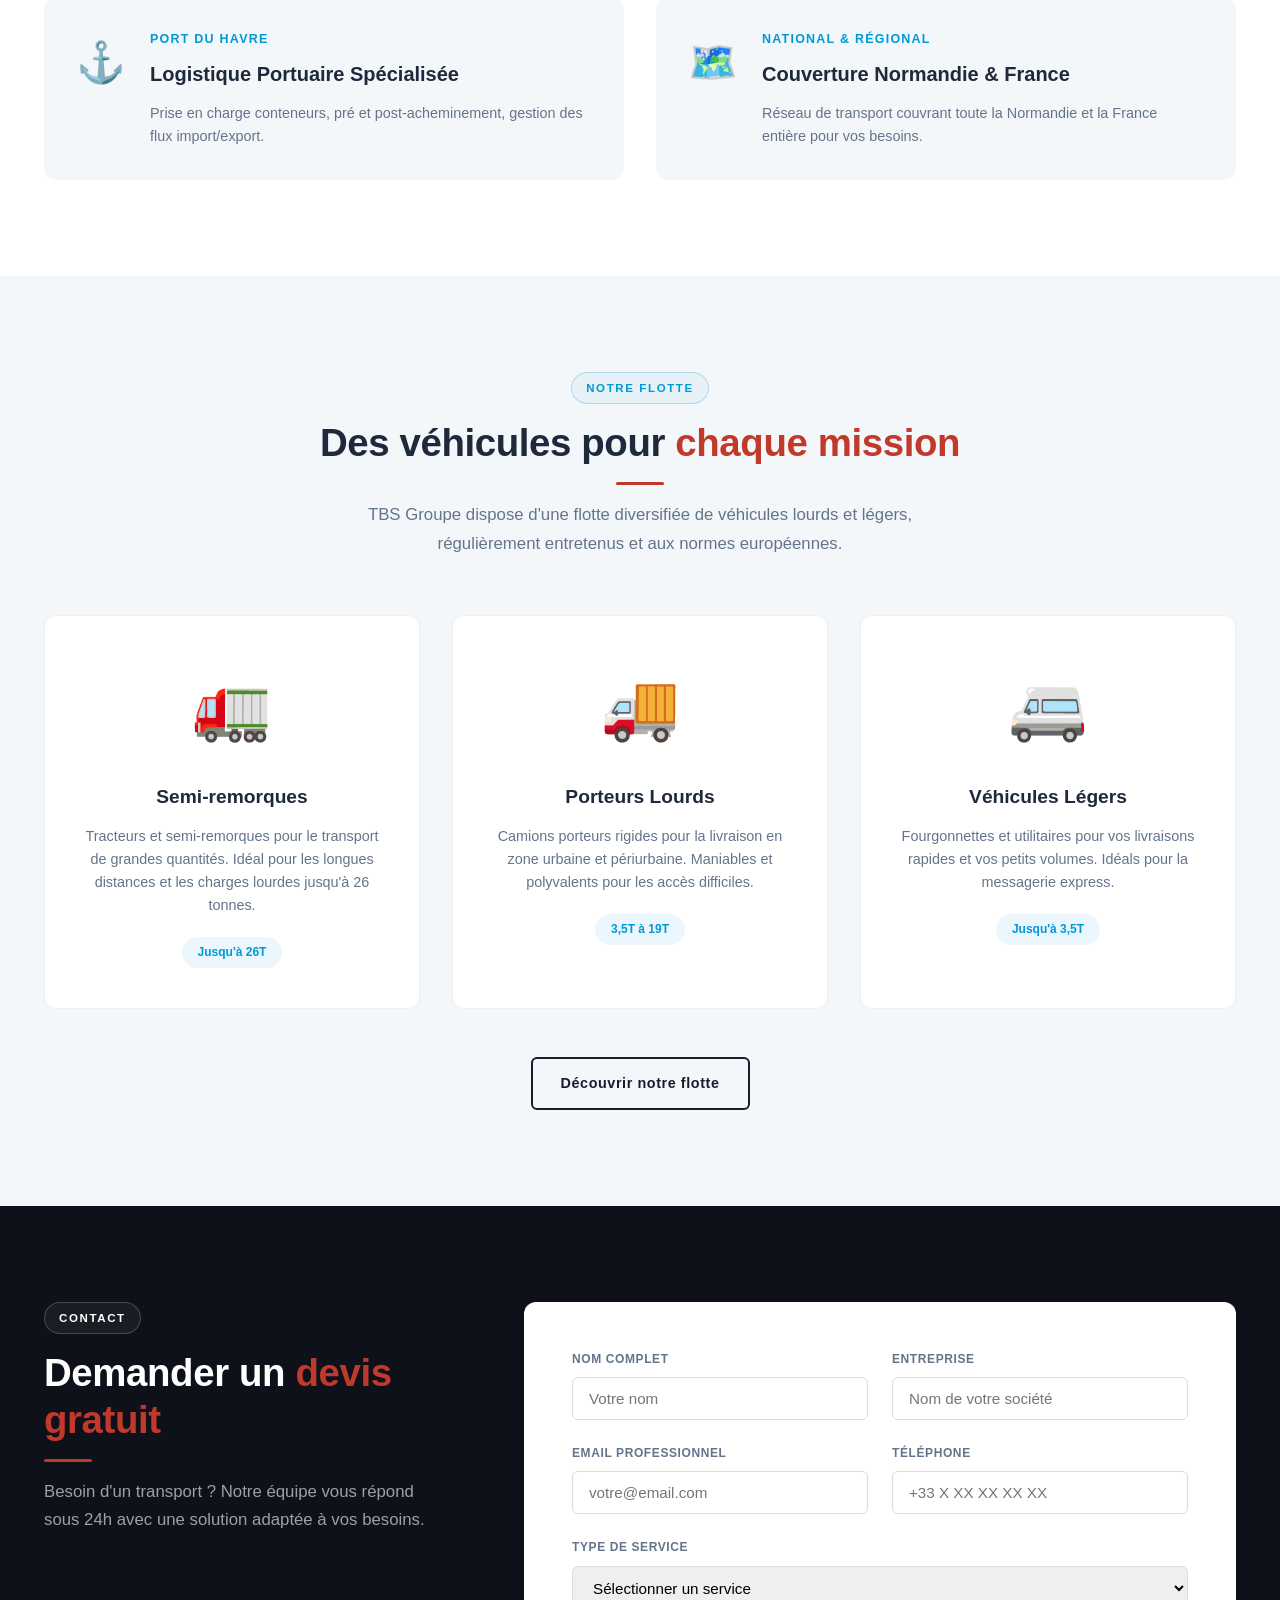
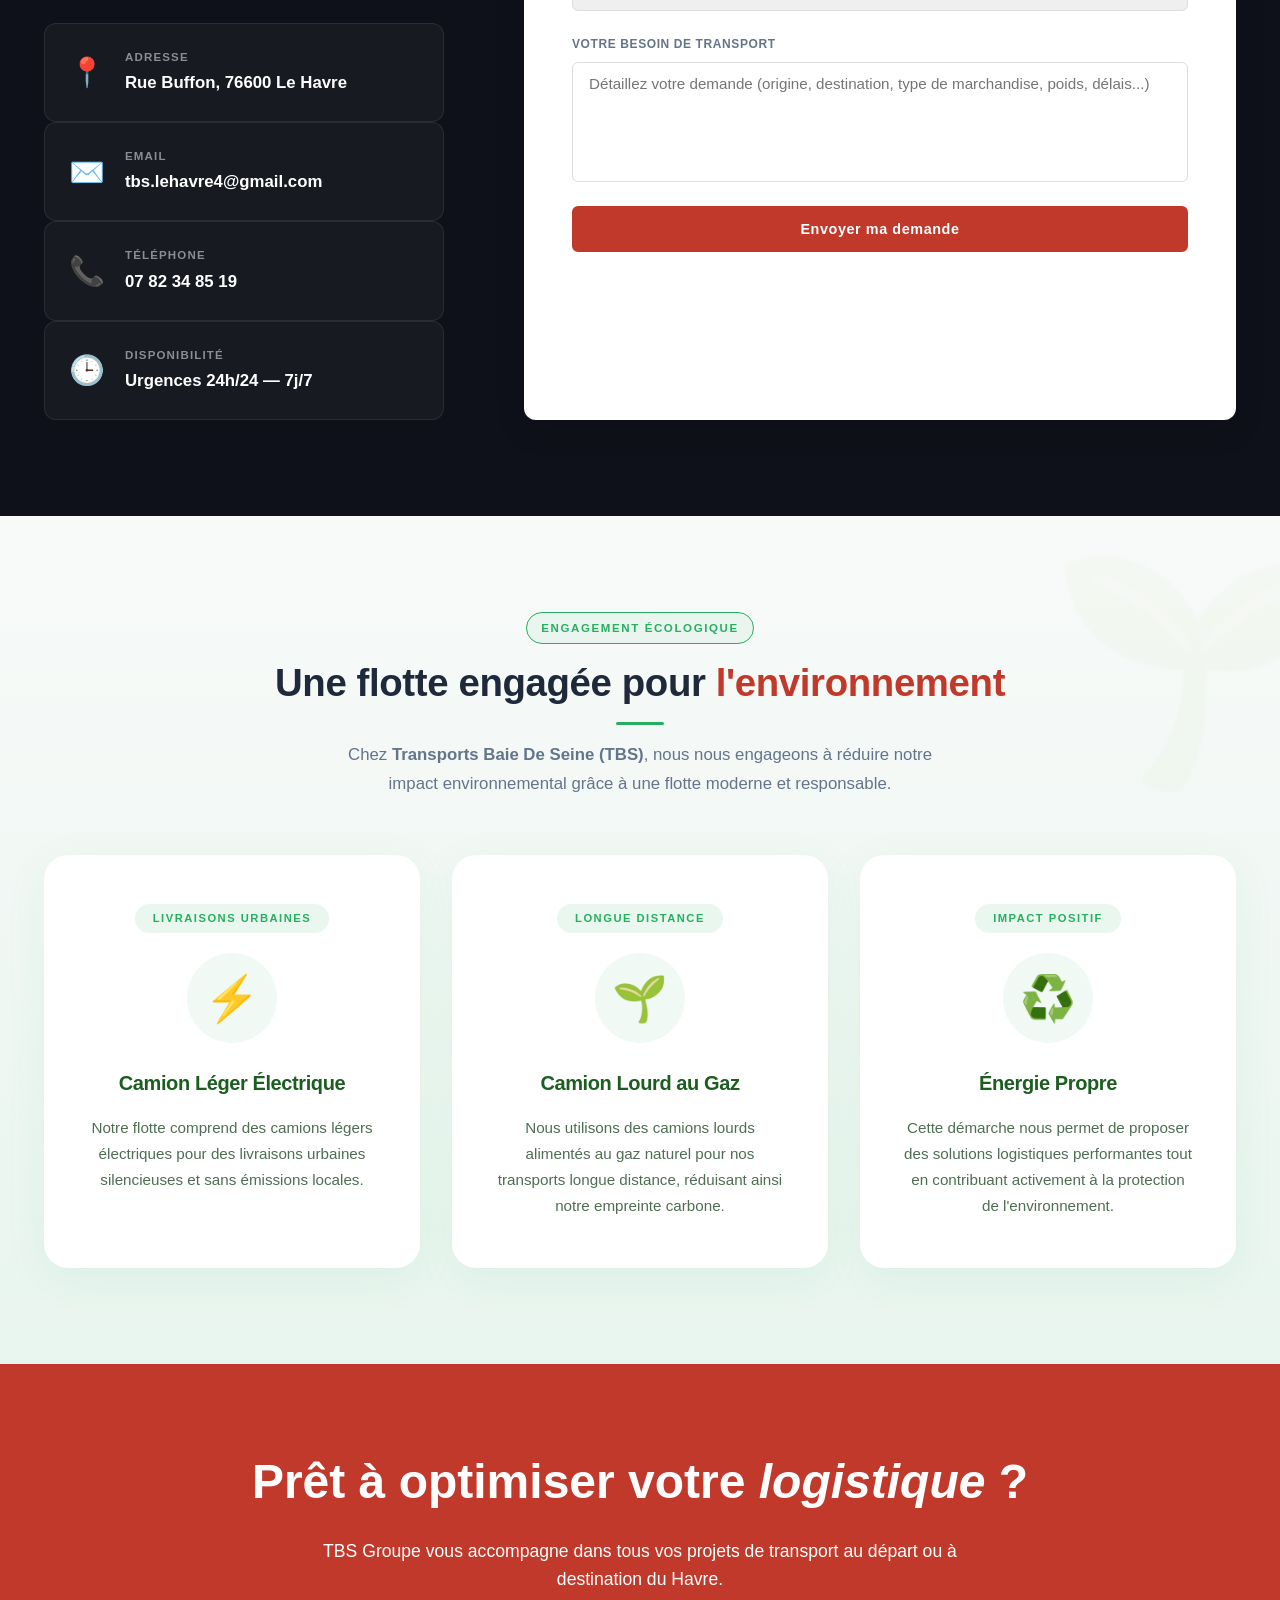
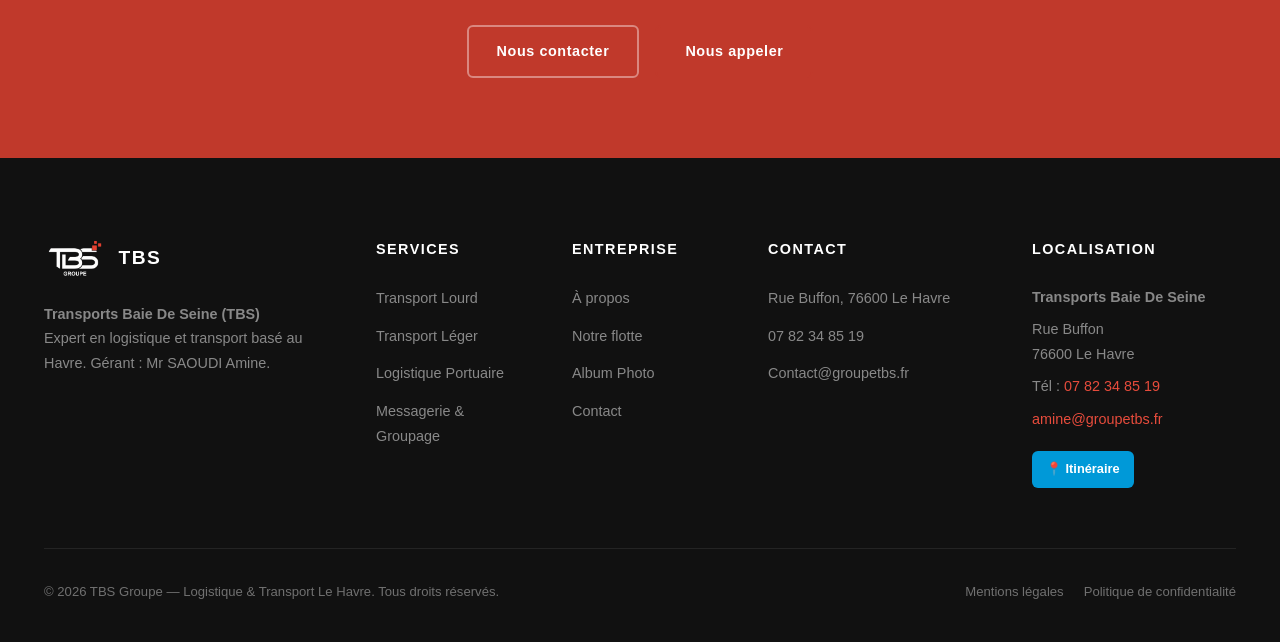
==== commit 54424c14: "style: move location section to footer next to contact" ====
--- a/index.html
+++ b/index.html
@@ -487,49 +487,6 @@
     </div>
   </section>
 
-  <!-- LOCATION SECTION - SUBLIMATED -->
-  <section id="location" class="section-py reveal">
-    <div class="container">
-      <div class="section-header centered">
-        <span class="badge">Nous trouver</span>
-        <h2 class="section-title">Notre <em>localisation</em></h2>
-        <div class="divider center"></div>
-      </div>
-
-      <div class="location-wrap">
-        <div class="map-outer">
-          <iframe src="https://www.google.com/maps/embed?pb=!1m18!1m12!1m3!1d2593.5855428256334!2d0.1437154768841525!3d49.45422735855734!2m3!1f0!2f0!3f0!3m2!1i1024!2i768!4f13.1!3m3!1m2!1s0x47e02e6005740001%3A0x47e02e6005740001!2sRue%20Buffon%2C%2076600%20Le%20Havre!5e0!3m2!1sfr!2sfr!4v1717750000000!5m2!1sfr!2sfr" width="100%" height="100%" style="border:0;" allowfullscreen="" loading="lazy" referrerpolicy="no-referrer-when-downgrade"></iframe>
-        </div>
-
-        <div class="contact-details-card">
-          <div class="contact-info-grid">
-            <div class="info-item">
-              <h5>Entreprise</h5>
-              <p>Transports Baie De Seine (TBS)</p>
-            </div>
-            <div class="info-item">
-              <h5>Adresse</h5>
-              <p>Rue Buffon, 76600 Le Havre</p>
-            </div>
-            <div class="info-item">
-              <h5>Téléphone</h5>
-              <p>07 82 34 85 19</p>
-            </div>
-            <div class="info-item">
-              <h5>E-mails</h5>
-              <p><strong>Responsable Amine Saoudi :</strong> <a href="mailto:amine@groupetbs.fr">amine@groupetbs.fr</a></p>
-              <p><strong>Secrétariat & Contact :</strong> <a href="mailto:Contact@groupetbs.fr">Contact@groupetbs.fr</a></p>
-            </div>
-          </div>
-          <div style="text-align: center;">
-            <a href="https://www.google.com/maps/dir/?api=1&destination=Rue+Buffon+76600+Le+Havre" target="_blank" class="btn-map">
-              <span>📍</span> Itinéraire Google Maps
-            </a>
-          </div>
-        </div>
-      </div>
-    </div>
-  </section>
 
 <!-- CTA -->
 <section class="cta-section">
@@ -579,6 +536,16 @@
           <li><a href="tel:0782348519">07 82 34 85 19</a></li>
           <li><a href="mailto:Contact@groupetbs.fr">Contact@groupetbs.fr</a></li>
         </ul>
+      </div>
+      <div class="footer-col">
+        <h4>Localisation</h4>
+        <p class="footer-location-info"><strong>Transports Baie De Seine</strong></p>
+        <p class="footer-location-info">Rue Buffon<br>76600 Le Havre</p>
+        <p class="footer-location-info">Tél : <a href="tel:0782348519">07 82 34 85 19</a></p>
+        <p class="footer-location-info"><a href="mailto:amine@groupetbs.fr">amine@groupetbs.fr</a></p>
+        <a href="https://www.google.com/maps/dir/?api=1&destination=Rue+Buffon+76600+Le+Havre" target="_blank" class="btn-map-footer" style="display:inline-block;margin-top:12px;">
+          <span>📍</span> Itinéraire
+        </a>
       </div>
     </div>
     <div class="footer-bottom">
--- a/style.css
+++ b/style.css
@@ -247,7 +247,7 @@
 
 /* FOOTER */
 footer { background: #111; color: var(--white); padding: 80px 0 40px; }
-.footer-grid { display: grid; grid-template-columns: 2fr 1fr 1fr 1.5fr; gap: 60px; margin-bottom: 60px; }
+.footer-grid { display: grid; grid-template-columns: 2fr 1fr 1fr 1.5fr 1.5fr; gap: 60px; margin-bottom: 60px; }
 .footer-brand { display: flex; flex-direction: column; gap: 24px; }
 .footer-logo { display: flex; align-items: center; gap: 12px; }
 .footer-logo-img { height: 40px; width: auto; }
@@ -261,6 +261,11 @@
 .footer-bottom p { font-size: .82rem; color: rgba(255,255,255,.4); }
 .footer-bottom a { font-size: .82rem; color: rgba(255,255,255,.4); transition: var(--transition); }
 .footer-bottom a:hover { color: var(--white); }
+.footer-location-info { font-size: .9rem; color: rgba(255,255,255,.5); line-height: 1.7; margin-bottom: 8px; }
+.footer-location-info a { color: var(--red-light); transition: var(--transition); }
+.footer-location-info a:hover { color: var(--white); }
+.btn-map-footer { display: inline-flex; align-items: center; gap: 6px; background: var(--light-blue); color: var(--white); padding: 8px 14px; border-radius: var(--radius); font-weight: 700; font-size: .8rem; transition: var(--transition); }
+.btn-map-footer:hover { background: var(--red); transform: translateY(-2px); }
 
 /* UTILS */
 .back-to-top { position: fixed; bottom: 30px; right: 30px; width: 48px; height: 48px; background: var(--red); color: var(--white); border: none; border-radius: 50%; cursor: pointer; display: flex; align-items: center; justify-content: center; font-size: 1.2rem; box-shadow: var(--shadow-lg); opacity: 0; visibility: hidden; transition: var(--transition); z-index: 999; }
@@ -276,7 +281,7 @@
   .about-grid { grid-template-columns: 1fr; gap: 60px; }
   .stats-grid { grid-template-columns: repeat(2, 1fr); }
   .contact-grid { grid-template-columns: 1fr; }
-  .footer-grid { grid-template-columns: repeat(2, 1fr); gap: 48px; }
+  .footer-grid { grid-template-columns: repeat(2, 1fr); gap: 40px; }
 }
 @media (max-width: 768px) {
   header { padding: 15px 0; }
